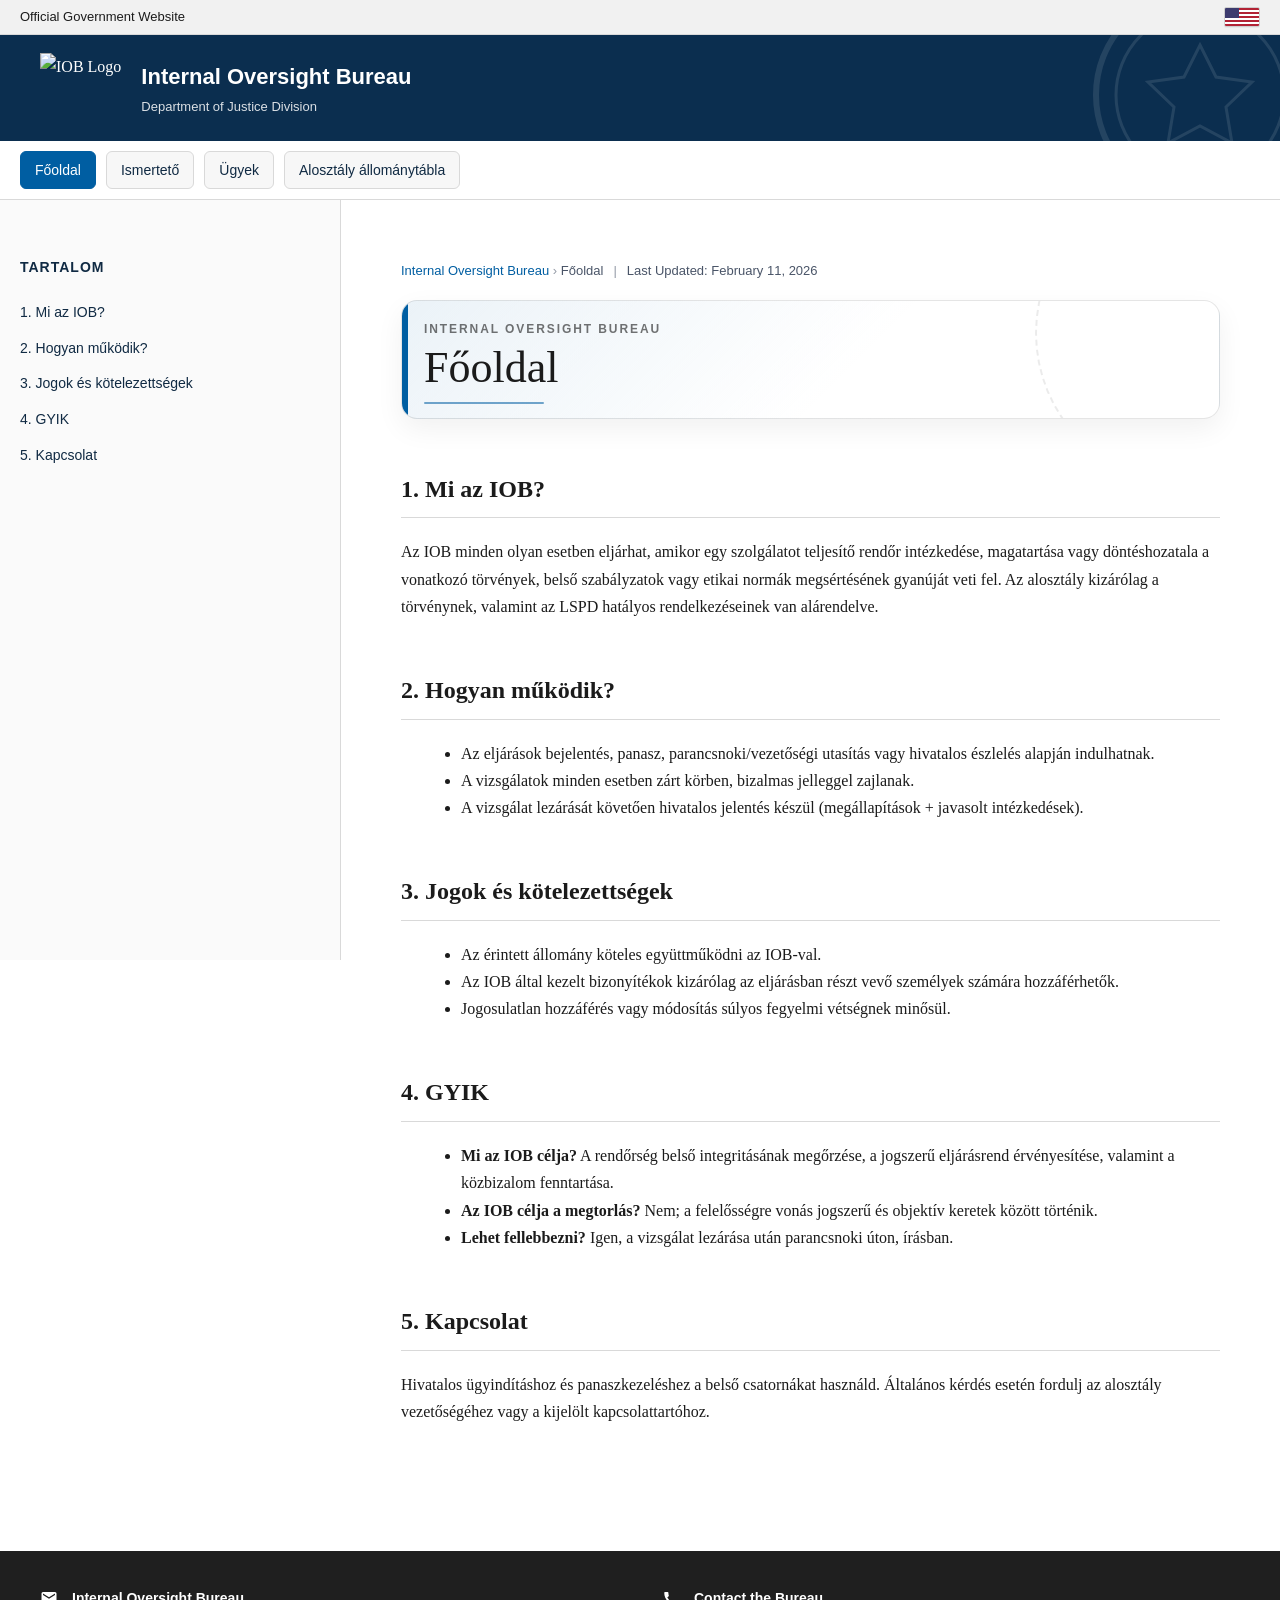
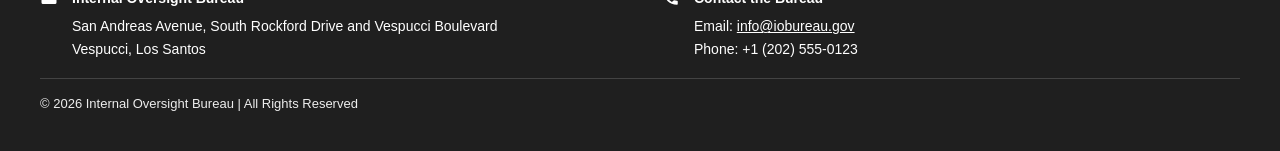
==== index.html @ fecb5da5 "Add files via upload" ====
<!DOCTYPE html>

<html lang="hu">
<head>
<meta charset="utf-8"/>
<meta content="width=device-width, initial-scale=1.0" name="viewport"/>
<title>Internal Oversight Bureau</title>
<style>
:root{
  --doj-blue:#0b2e4f;
  --doj-dark:#102a43;
  --doj-light:#f2f4f7;
  --doj-border:#d9d9d9;
  --doj-accent:#005ea2;
}

body{
  margin:0;
  font-family: Georgia, "Times New Roman", serif;
  color:#1b1b1b;
  background:#ffffff;
  line-height:1.7;
}

/* TOP GOV BAR */
.govbar{
  background:#f1f1f1;
  font-size:13px;
  padding:6px 20px;
  border-bottom:1px solid var(--doj-border);
  font-family: Arial, sans-serif;
  display:flex;
  align-items:center;
  justify-content:space-between;
  gap:12px;
  position:fixed;
  top:0;
  left:0;
  right:0;
  z-index:1000;
}

.govbar .govbar-left{display:flex; align-items:center; gap:10px;}
.govbar .govbar-flag{
  width:34px;
  height:18px;
  border:1px solid #cfcfcf;
  border-radius:2px;
  background-image:url("data:image/svg+xml;utf8,<svg xmlns='http://www.w3.org/2000/svg' width='34' height='18' viewBox='0 0 34 18'><rect width='34' height='18' fill='%23fff'/><g fill='%23b22234'><rect y='0' width='34' height='2'/><rect y='4' width='34' height='2'/><rect y='8' width='34' height='2'/><rect y='12' width='34' height='2'/><rect y='16' width='34' height='2'/></g><rect width='14' height='10' fill='%233c3b6e'/></svg>");
  background-size:cover;
  box-shadow:0 1px 0 rgba(0,0,0,.04);
}

/* HEADER */

/* header polish */
.header{
  position:fixed;
  top:var(--govbar-h, 0px);
  left:0;
  right:0;
  z-index:999;
  overflow:hidden;
}
.header::after{
  content:"";
  position:absolute;
  right:-40px;
  top:-60px;
  width:240px;
  height:240px;
  opacity:.10;
  background-image:url("data:image/svg+xml;utf8,<svg xmlns='http://www.w3.org/2000/svg' width='240' height='240' viewBox='0 0 240 240'><circle cx='120' cy='120' r='104' fill='none' stroke='%23ffffff' stroke-width='6'/><circle cx='120' cy='120' r='84' fill='none' stroke='%23ffffff' stroke-width='3'/><path d='M120 70 l16 32 36 5-26 25 6 36-32-17-32 17 6-36-26-25 36-5z' fill='none' stroke='%23ffffff' stroke-width='3'/></svg>");
  background-size:contain;
  background-repeat:no-repeat;
  pointer-events:none;
}

.header{
  background:var(--doj-blue);
  color:white;
  padding:18px 40px;
}

.header-inner{
  max-width:1300px;
  margin:auto;
  display:flex;
  align-items:center;
  gap:20px;
}

.header img{
  height:70px;
}

.header-text strong{
  font-size:22px;
  font-family: Arial, sans-serif;
}

.header-text span{
  display:block;
  font-size:13px;
  opacity:.85;
  font-family: Arial, sans-serif;
}

/* TOP NAV (NEW) */
.topnav{
  background:#ffffff;
  border-bottom:1px solid var(--doj-border);
  font-family: Arial, sans-serif;
  position:fixed;
  top:calc(var(--govbar-h, 0px) + var(--header-h, 0px));
  left:0;
  right:0;
  z-index:998;
}

.topnav-inner{
  max-width:1300px;
  margin:auto;
  padding:10px 20px;
  display:flex;
  gap:10px;
  flex-wrap:wrap;
}

.navbtn{
  appearance:none;
  border:1px solid var(--doj-border);
  background:#f7f7f7;
  color:#102a43;
  padding:10px 14px;
  border-radius:6px;
  font-size:14px;
  cursor:pointer;
}

.navbtn:hover{
  border-color:var(--doj-accent);
  color:var(--doj-accent);
  background:#ffffff;
}

.navbtn.active{
  background:var(--doj-accent);
  border-color:var(--doj-accent);
  color:#ffffff;
}

/* MAIN LAYOUT */
.main{
  max-width:1300px;
  margin:auto;
  display:flex;
  margin-top:var(--chrome-h, 0px);
}

/* SIDEBAR */
.sidebar{
  width:300px;
  border-right:1px solid var(--doj-border);
  padding:30px 20px;
  background:#fafafa;
  position:sticky;
  top:var(--chrome-h, 0px);
  height:calc(100vh - var(--chrome-h, 0px));
  overflow-y:auto;
  font-family: Arial, sans-serif;
}

.sidebar h3{
  font-size:14px;
  text-transform:uppercase;
  letter-spacing:1px;
  margin-bottom:15px;
}

.sidebar a{
  display:block;
  color:#102a43;
  text-decoration:none;
  padding:6px 0;
  font-size:14px;
}

.sidebar a:hover{
  color:var(--doj-accent);
}

.sidebar .searchbox{
  margin:0 0 18px 0;
}

.sidebar input[type="search"]{
  width:100%;
  padding:10px 10px;
  border:1px solid var(--doj-border);
  border-radius:6px;
  font-size:14px;
}

.sidebar .helptext{
  font-size:12px;
  opacity:.8;
  margin-top:6px;
}

/* CONTENT */
.content{
  flex:1;
  padding:50px 60px;
  max-width:900px;
}

.content img{
  display:block;
  margin:30px auto;
  max-width:350px;
}

/* DOJ-LIKE META (minimal inspiration from justice.gov layout) */
.meta{
  font-family: Arial, sans-serif;
  font-size:13px;
  color:#4a5568;
  display:flex;
  flex-wrap:wrap;
  gap:10px;
  align-items:center;
  margin:10px 0 18px;
}
.meta a{color:var(--doj-accent); text-decoration:none;}
.meta a:hover{text-decoration:underline;}
.meta .sep{opacity:.6;}

h1{
  font-size:38px;
  font-weight:normal;
  margin-top:0;
}

h2{
  font-size:24px;
  margin-top:50px;
  border-bottom:1px solid var(--doj-border);
  padding-bottom:8px;
}

h3{
  font-size:18px;
  margin-top:26px;
  margin-bottom:6px;
  font-family: Arial, sans-serif;
  color:#102a43;
}

ul{
  margin-left:20px;
}

.notice{
  background:#f9f9f9;
  border-left:4px solid var(--doj-accent);
  padding:20px;
  margin:25px 0;
}

mark{
  background: #fff2a8;
  padding: 0 2px;
}

mark.current{outline:2px solid var(--doj-accent);}

/* HOME HERO */
.home-hero{text-align:center; margin:10px 0 25px;}
.home-hero .home-title{font-family: Arial, sans-serif; font-size:16px; letter-spacing:1.5px; text-transform:uppercase; color:var(--doj-dark); margin:0 0 10px 0;}
.home-hero img{max-width:180px; margin:0 auto;}

/* FIND (CTRL+F STYLE) */
.findbar{display:flex; gap:6px; align-items:center;}
.findbar input[type="search"]{flex:1;}
.findbar button{
  border:1px solid var(--doj-border);
  background:#ffffff;
  border-radius:6px;
  padding:10px 10px;
  cursor:pointer;
  font-size:14px;
  line-height:1;
}
.findbar button:hover{
  border-color:var(--doj-accent);
  color:var(--doj-accent);
}
/* SCROLL ANIMATION (ISMERTETŐ) */
.scroll-anim{opacity:0; transform:translateY(12px); transition:opacity .6s ease, transform .6s ease;}
.scroll-anim.in{opacity:1; transform:none;}
@media (prefers-reduced-motion: reduce){
  .scroll-anim{opacity:1; transform:none; transition:none;}
}

/* FOOTER */
/* PAGE SWITCHING */
.page{
  display:none;
}
.page.active{
  display:block;
}

/* RESPONSIVE */
@media(max-width:1000px){
  .main{
    flex-direction:column;
  }
  .sidebar{
    position:relative;
    width:100%;
    height:auto;
    border-right:none;
    border-bottom:1px solid var(--doj-border);
    top:auto;
  }
  .content{
    padding:35px 20px;
  }
}

/* Keep in-page anchors visible under fixed chrome */
[id^="sec-"]{ scroll-margin-top: calc(var(--chrome-h, 0px) + 16px); }

/* DOJ-LIKE FOOTER (2-column with white icons) */
.footer{
  background:#1f1f1f; /* darker than --doj-dark for DOJ look */
  color:#ffffff;
  padding:36px 40px;
  font-size:14px;
  margin-top:60px;
  font-family: Arial, sans-serif;
}
.footer a{ color:#ffffff; text-decoration:underline; }
.footer a:hover{ opacity:.9; }
.footer-container{
  max-width:1300px;
  margin:auto;
  display:flex;
  justify-content:space-between;
  gap:44px;
  flex-wrap:wrap;
  align-items:flex-start;
}
.footer-col{ min-width:280px; flex:1; }
.footer-title{
  font-weight:700;
  letter-spacing:.5px;
  margin:0 0 10px 0;
}
.footer-item{
  display:flex;
  gap:14px;
  align-items:flex-start;
  line-height:1.6;
}
.footer-icon{
  width:18px;
  height:18px;
  flex:0 0 18px;
  margin-top:2px;
  color:#ffffff; /* icons white */
}
.footer-subtitle{
  font-weight:700;
  margin:0 0 6px 0;
}
.footer-divider{
  max-width:1300px;
  margin:18px auto 0;
  border-top:1px solid rgba(255,255,255,.18);
  padding-top:14px;
  opacity:.92;
  font-size:13px;
}

.dept-iob{color:var(--doj-blue);font-weight:700;}
.status-active{color:#1a7f37;font-weight:700;}

/* Roster (állománytábla) */
.roster-table{width:100%;border-collapse:separate;border-spacing:0;font-family:Arial, sans-serif;}
.roster-table thead th{
  text-align:left;
  border-bottom:1px solid var(--doj-border);
  padding:12px 12px;
  font-weight:700;
  color:#111;
  background:rgba(11,46,79,0.03);
}
.roster-table tbody td{
  border-bottom:1px solid var(--doj-border);
  padding:12px 12px;
  vertical-align:middle;
}
.roster-table tbody tr:hover{background:rgba(11,46,79,0.035);}
.roster-avatar{
  width:92px;height:92px;object-fit:cover;border-radius:16px;
  border:1px solid rgba(0,0,0,.08);
  box-shadow:0 6px 18px rgba(0,0,0,.08);
}
.roster-name{font-weight:700;}
.roster-role{white-space:nowrap;}

/* ===== Roster expandable profiles (accordion) ===== */
.roster-name-btn{
  background: none;
  border: none;
  padding: 0;
  color: inherit;
  font: inherit;
  text-align: left;
  cursor: pointer;
  font-weight: 700;
  text-decoration: none;
  }
.roster-name-btn:hover{
  color: var(--doj-accent);
}
.roster-detail td{
  padding: 0;
  border-top: none;
}
.profile-card{
  margin: 10px 0 18px;
  border: 1px solid rgba(0,0,0,.10);
  border-left: 6px solid var(--doj-accent);
  border-radius: 14px;
  background: #ffffff;
  padding: 18px 18px 16px;
  box-shadow: 0 10px 24px rgba(0,0,0,.10);
}
.profile-top{
  display:flex;
  gap:8px;
  align-items:center;
  margin-bottom:14px;
}

.profile-meta{
  margin-left:-10px;
}

.profile-name{
  margin-bottom:2px;
}

.profile-role{
  margin-top:0;
}
.profile-avatar{
  width: 190px;
  height: 190px;
  object-fit: cover;
  border-radius: 18px;
  border: 4px solid var(--doj-accent);
  box-shadow: 0 0 0 4px #ffffff, 0 14px 28px rgba(0,0,0,.22);
}
.profile-name{
  font-size: 20px;
  font-weight: 800;
  letter-spacing: .2px;
  color: var(--doj-blue);
}
.profile-role{
  font-size: 14px;
  color: rgba(0,0,0,.75);
  margin-top: 2px;
}
.profile-chips{
  display:flex;
  gap:10px;
  margin-top: 10px;
  flex-wrap: wrap;
}
.chip{
  display:inline-flex;
  align-items:center;
  padding: 6px 12px;
  border-radius: 999px;
  font-size: 12px;
  font-weight: 800;
  letter-spacing: .5px;
  border: 1px solid rgba(0,0,0,.10);
}
.chip-dept{
  color: var(--doj-accent);
  background: rgba(0,94,162,.08);
}
.chip-status{
  color: #ffffff;
  background: #1a7f37;
  border-color: rgba(0,0,0,.12);
}
.profile-grid{
  display:grid;
  grid-template-columns: repeat(3, minmax(0, 1fr));
  gap: 10px 14px;
  margin-top: 10px;
}
.profile-field{
  padding: 10px 12px;
  border-radius: 12px;
  background: rgba(16,42,67,.04);
  border: 1px solid rgba(0,0,0,.06);
}
.profile-label{
  font-size: 11px;
  letter-spacing: .6px;
  text-transform: uppercase;
  color: rgba(0,0,0,.55);
  font-weight: 800;
}
.profile-value{
  margin-top: 4px;
  font-size: 13px;
  font-weight: 700;
  color: rgba(0,0,0,.85);
}
.profile-bio{
  margin-top: 12px;
  padding-top: 12px;
  border-top: 1px solid rgba(0,0,0,.08);
  color: rgba(0,0,0,.78);
  font-size: 14px;
}

@media (max-width: 900px){
  .profile-avatar{ width: 140px; height: 140px; }
  .profile-grid{ grid-template-columns: repeat(2, minmax(0, 1fr)); }
}
@media (max-width: 640px){
  .profile-top{ align-items:flex-start; }
  .profile-avatar{ width: 180px; height: 180px; }
  .profile-grid{ grid-template-columns: 1fr; }
}

/* Roster responsiveness */
@media (max-width: 860px){
  .roster-avatar{width:110px;height:110px;}
  .profile-avatar{width:220px;height:220px;}
}

/* === PROFILE TEXT RIGHT PADDING FIX === */
.profile-top{
  display:flex;
  align-items:center;
  gap:60px;
}

.profile-meta{
  padding-right:120px;
  margin-left:0;
}

/* === OPTION 2: "Bureau Intelligence" section header (Alosztály állománytábla) === */
.bureau-hero{
  position: relative;
  padding: 28px 26px 22px 26px;
  border: 1px solid #e6e6e6;
  border-radius: 14px;
  background:
    radial-gradient(1200px 220px at 10% 0%, rgba(0,94,162,.10), transparent 60%),
    linear-gradient(135deg, rgba(16,42,67,.06), rgba(255,255,255,0) 55%);
  box-shadow: 0 10px 28px rgba(0,0,0,.06);
  overflow: hidden;
  margin-bottom: 18px;
}

.bureau-hero::before{
  content:"";
  position:absolute;
  left:0;
  top:0;
  bottom:0;
  width:10px;
  background: linear-gradient(180deg, #005ea2, #0b2e4f);
}

.bureau-hero::after{
  content:"";
  position:absolute;
  right:-90px;
  top:-110px;
  width:260px;
  height:260px;
  border-radius: 50%;
  border: 2px dashed rgba(16,42,67,.12);
  opacity:.65;
  pointer-events:none;
}

.bureau-hero .hero-kicker{
  font-family: Arial, sans-serif;
  letter-spacing: .16em;
  text-transform: uppercase;
  font-size: 12px;
  color: #2b3a4a;
  opacity:.9;
  margin: 0 0 8px 0;
}

.bureau-hero .hero-title{
  margin: 0;
  font-size: 44px;
  line-height: 1.08;
}

.bureau-hero .hero-sub{
  margin: 10px 0 0 0;
  max-width: 820px;
  font-size: 15px;
  color: #213547;
  font-family: Arial, sans-serif;
  opacity:.95;
}

.bureau-hero .hero-meta{
  display:flex;
  flex-wrap: wrap;
  align-items:center;
  gap:10px;
  margin-top: 16px;
  font-family: Arial, sans-serif;
}

.bureau-pill{
  display:inline-flex;
  align-items:center;
  gap:8px;
  border:1px solid #d9d9d9;
  background:#ffffff;
  border-radius: 999px;
  padding: 8px 12px;
  font-size: 13px;
  color:#102a43;
  box-shadow: 0 3px 10px rgba(0,0,0,.05);
}

.bureau-dot{
  width:10px;
  height:10px;
  border-radius: 50%;
  background:#2e7d32;
  box-shadow: 0 0 0 3px rgba(46,125,50,.12);
}

.bureau-dot.blue{
  background:#005ea2;
  box-shadow: 0 0 0 3px rgba(0,94,162,.12);
}

.bureau-divider{
  height:1px;
  background: linear-gradient(90deg, rgba(0,94,162,.0), rgba(0,94,162,.35), rgba(0,94,162,.0));
  margin: 18px 0 0 0;
}


/* === ROSTER PAGE LAYOUT: remove quick actions + center content === */
#page-allomanytabla .main{
  justify-content: center;
}

#page-allomanytabla .content{
  max-width: 980px;
  width: 100%;
  margin: 0 auto;
}




/* === ÜGYEK: Case Dashboard (fájlok nélkül) === */
#page-ugyek .sidebar select,
#page-ugyek .sidebar input[type="search"]{
  width:100%;
  border:1px solid var(--doj-border);
  border-radius:6px;
  padding:10px 10px;
  font-size:14px;
  background:#ffffff;
  font-family: Arial, sans-serif;
}

#page-ugyek .sidebar h3{ margin-top: 18px; }
#page-ugyek .side-sep{ height:1px; background:var(--doj-border); margin:12px 0; }

.cases-hero{
  display:flex;
  align-items:flex-start;
  justify-content:space-between;
  gap:14px;
  padding: 16px 16px;
  border:1px solid rgba(0,0,0,.08);
  border-radius:12px;
  background:
    radial-gradient(900px 220px at 0% 0%, rgba(0,94,162,.10), transparent 55%),
    linear-gradient(180deg, rgba(255,255,255,1), rgba(16,42,67,.03));
  box-shadow: 0 10px 28px rgba(0,0,0,.06);
  margin: 10px 0 14px;
}
.cases-hero-title{
  font-family: Arial, sans-serif;
  font-weight: 900;
  color: var(--doj-blue);
  font-size: 16px;
  letter-spacing:.2px;
}
.cases-hero-sub{
  font-family: Arial, sans-serif;
  font-size: 13px;
  color: rgba(0,0,0,.70);
  margin-top: 6px;
  max-width: 780px;
}
.cases-hero-badges{ display:flex; gap:8px; flex-wrap:wrap; justify-content:flex-end; }

.cases-stats{
  display:grid;
  grid-template-columns: repeat(2, minmax(0, 1fr));
  gap:10px;
  margin: 12px 0 14px;
}
.stat-card{
  padding: 12px 12px;
  border:1px solid rgba(0,0,0,.10);
  border-radius:12px;
  background:#ffffff;
  box-shadow: 0 6px 16px rgba(0,0,0,.06);
}
.stat-num{
  font-family: Arial, sans-serif;
  font-weight: 900;
  font-size: 22px;
  color:#102a43;
  line-height: 1.1;
}
.stat-label{
  font-family: Arial, sans-serif;
  font-size: 12px;
  letter-spacing: .08em;
  text-transform: uppercase;
  color:#4b5563;
  margin-top: 6px;
}

.cases-grid{
  display:grid;
  grid-template-columns: 1.25fr .95fr;
  gap:14px;
  align-items:start;
}

.cases-panel, .dossier-panel{
  border:1px solid rgba(0,0,0,.10);
  border-radius:14px;
  background:#ffffff;
  box-shadow: 0 10px 24px rgba(0,0,0,.08);
  overflow:hidden;
}

.panel-head{
  display:flex;
  align-items:flex-start;
  justify-content:space-between;
  gap:12px;
  padding: 14px 14px;
  background: rgba(16,42,67,.04);
  border-bottom:1px solid rgba(0,0,0,.08);
}
.panel-title{
  font-family: Arial, sans-serif;
  font-weight: 900;
  color:#102a43;
}
.panel-sub{
  font-family: Arial, sans-serif;
  font-size: 12px;
  color: rgba(0,0,0,.65);
  margin-top: 4px;
}
.dossier-mini{ display:flex; gap:10px; flex-wrap:wrap; justify-content:flex-end; }

.cases-table-wrap{ overflow:auto; }
.cases-table{
  width:100%;
  border-collapse:separate;
  border-spacing:0;
  font-family: Arial, sans-serif;
}
.cases-table thead th{
  text-align:left;
  border-bottom:1px solid var(--doj-border);
  padding:12px 12px;
  font-weight:800;
  color:#111;
  background:rgba(11,46,79,0.03);
  white-space:nowrap;
}
.cases-table tbody td{
  border-bottom:1px solid var(--doj-border);
  padding:12px 12px;
  vertical-align:top;
}
.cases-table tbody tr:hover{ background: rgba(11,46,79,0.035); }
.cases-table tbody tr.is-active{ background: rgba(0,94,162,0.06); }
.case-title-cell{
  font-weight: 800;
  color:#102a43;
}
.case-sub-cell{
  font-size: 12px;
  color: rgba(0,0,0,.65);
  margin-top: 4px;
}
.pill{
  display:inline-flex;
  align-items:center;
  gap:8px;
  border:1px solid rgba(0,0,0,.10);
  border-radius:999px;
  padding: 6px 10px;
  font-size: 12px;
  font-weight: 900;
  letter-spacing:.4px;
  font-family: Arial, sans-serif;
  white-space:nowrap;
}
.pill .dot{
  width:9px;
  height:9px;
  border-radius:50%;
  background:#64748b;
  box-shadow: 0 0 0 3px rgba(100,116,139,.12);
}
.pill.status-active{ background: rgba(46,125,50,.08); color:#1b5e20; border-color: rgba(46,125,50,.20); }
.pill.status-active .dot{ background:#2e7d32; box-shadow: 0 0 0 3px rgba(46,125,50,.12); }
.pill.status-in_review{ background: rgba(0,94,162,.08); color:#0b2e4f; border-color: rgba(0,94,162,.20); }
.pill.status-in_review .dot{ background:#005ea2; box-shadow: 0 0 0 3px rgba(0,94,162,.12); }
.pill.status-appeal{ background: rgba(197,161,0,.10); color:#7a5a00; border-color: rgba(197,161,0,.25); }
.pill.status-appeal .dot{ background:#c5a100; box-shadow: 0 0 0 3px rgba(197,161,0,.14); }
.pill.status-closed{ background: rgba(100,116,139,.10); color:#334155; border-color: rgba(100,116,139,.25); }
.pill.status-on_hold{ background: rgba(176,0,32,.08); color:#7a0016; border-color: rgba(176,0,32,.18); }
.pill.status-on_hold .dot{ background:#b00020; box-shadow: 0 0 0 3px rgba(176,0,32,.12); }

.pill.pri-low{ background: rgba(100,116,139,.08); color:#334155; }
.pill.pri-medium{ background: rgba(0,94,162,.08); color:#0b2e4f; }
.pill.pri-high{ background: rgba(176,0,32,.08); color:#7a0016; border-color: rgba(176,0,32,.18); }
.pill.pri-high .dot{ background:#b00020; box-shadow: 0 0 0 3px rgba(176,0,32,.12); }

.dossier-body{
  padding: 14px;
  font-family: Arial, sans-serif;
}
.dossier-title{
  font-weight: 900;
  color:#102a43;
  font-size: 16px;
}
.dossier-meta{
  margin-top: 6px;
  font-size: 12px;
  color: rgba(0,0,0,.70);
  display:flex;
  flex-wrap:wrap;
  gap:10px;
}
.dossier-grid{
  margin-top: 12px;
  display:grid;
  grid-template-columns: 1fr 1fr;
  gap:10px;
}
.dossier-box{
  border:1px solid rgba(0,0,0,.08);
  border-radius:12px;
  padding: 10px 12px;
  background: rgba(16,42,67,.03);
}
.dossier-box h4{
  margin:0 0 6px 0;
  font-size: 12px;
  letter-spacing:.08em;
  text-transform:uppercase;
  color: rgba(0,0,0,.60);
}
.dossier-box p{ margin:0; font-size: 13px; color: rgba(0,0,0,.78); }

.dossier-section{
  margin-top: 12px;
  border-top:1px solid rgba(0,0,0,.08);
  padding-top: 12px;
}
.dossier-section h3{
  margin: 0 0 8px 0;
  font-size: 14px;
}
.timeline{
  display:flex;
  flex-direction:column;
  gap:10px;
}
.tl-item{
  border:1px solid rgba(0,0,0,.08);
  border-radius:12px;
  padding: 10px 12px;
  background:#ffffff;
}
.tl-top{
  display:flex;
  justify-content:space-between;
  gap:10px;
  font-size: 12px;
  color: rgba(0,0,0,.65);
}
.tl-title{ font-weight: 900; color:#102a43; margin-top: 6px; }
.tl-note{ margin-top: 6px; font-size: 13px; color: rgba(0,0,0,.78); }

.evidence-list{
  display:flex;
  flex-direction:column;
  gap:8px;
}
.ev-item{
  border:1px solid rgba(0,0,0,.08);
  border-radius:12px;
  padding: 10px 12px;
  background:#ffffff;
}
.ev-head{
  display:flex;
  justify-content:space-between;
  gap:10px;
  font-size: 12px;
  color: rgba(0,0,0,.65);
}
.ev-title{ font-weight: 900; color:#102a43; margin-top: 6px; }
.ev-desc{ margin-top: 6px; font-size: 13px; color: rgba(0,0,0,.78); }

.actions-list{ display:flex; flex-direction:column; gap:8px; }
.ac-item{
  border:1px solid rgba(0,0,0,.08);
  border-radius:12px;
  padding: 10px 12px;
  background:#ffffff;
}
.ac-title{ font-weight: 900; color:#102a43; }
.ac-desc{ margin-top: 6px; font-size: 13px; color: rgba(0,0,0,.78); }

@media (max-width: 1100px){
  .cases-grid{ grid-template-columns: 1fr; }
  .cases-stats{ grid-template-columns: repeat(2, minmax(0, 1fr)); }
  .cases-hero{ flex-direction:column; align-items:stretch; }
  .cases-hero-badges{ justify-content:flex-start; }
  .dossier-grid{ grid-template-columns: 1fr; }
}


/* === ÜGYEK UX FIX: egyben átlátható oldal (nincs "két rész") === */
#page-ugyek .content{
  max-width: 1300px;
}

#page-ugyek .main{
  align-items: flex-start;
}

/* A hero + stat blokkok legyenek kompaktak, ne tolják le a tartalmat */
#page-ugyek .cases-hero{
  margin: 8px 0 10px;
  padding: 14px 14px;
}
#page-ugyek .cases-stats{
  margin: 10px 0 12px;
}

/* A listát és dossziét azonnal egymás után, egy "folyó" layoutban */
#page-ugyek .cases-grid{
  grid-template-columns: minmax(560px, 1.35fr) minmax(380px, 0.95fr);
  align-items: start;
}

/* NINCS sticky + NINCS belső scroll: az egész oldal egyben görgethető */
#page-ugyek .dossier-panel{
  position: static;
  top: auto;
}
#page-ugyek .dossier-body{
  max-height: none;
  overflow: visible;
}

/* Táblázat: csak vízszintes overflow, hogy ne törje szét */
#page-ugyek .cases-table-wrap{
  overflow: visible;
  max-width: 100%;
}

/* Kattintható sorok jelzése */
#page-ugyek .cases-table tbody tr{
  cursor: pointer;
}
#page-ugyek .cases-table tbody tr td:first-child strong{
  text-decoration: underline;
  text-decoration-thickness: 1px;
  text-underline-offset: 3px;
  text-decoration-color: rgba(0,94,162,.35);
}

/* Mobil: egypanel + kártyás táblázat */
@media (max-width: 900px){
  #page-ugyek .cases-grid{
    grid-template-columns: 1fr;
  }
  #page-ugyek .cases-table thead{
    display:none;
  }
  #page-ugyek .cases-table,
  #page-ugyek .cases-table tbody,
  #page-ugyek .cases-table tr,
  #page-ugyek .cases-table td{
    display:block;
    width:100%;
  }
  #page-ugyek .cases-table tbody tr{
    border-bottom: 0;
    margin: 10px 10px 12px;
    border:1px solid rgba(0,0,0,.10);
    border-radius: 12px;
    box-shadow: 0 6px 16px rgba(0,0,0,.06);
    overflow:hidden;
    background:#fff;
  }
  #page-ugyek .cases-table tbody td{
    border-bottom: 1px solid rgba(0,0,0,.08);
    padding: 10px 12px;
  }
  #page-ugyek .cases-table tbody td:last-child{
    border-bottom: 0;
  }
  #page-ugyek .cases-table tbody td::before{
    content: attr(data-label);
    display:block;
    font-size: 11px;
    letter-spacing: .08em;
    text-transform: uppercase;
    color: rgba(0,0,0,.55);
    margin-bottom: 6px;
    font-family: Arial, sans-serif;
    font-weight: 800;
  }
}

#page-ugyek .content{
  max-width: 1300px;
}

#page-ugyek .main{
  align-items: flex-start;
}

/* Kétpaneles layout stabil szélességekkel */
#page-ugyek .cases-grid{
  grid-template-columns: minmax(560px, 1.35fr) minmax(380px, 0.95fr);
}

/* Dosszié legyen "látható", ne csússzon el: sticky + belső scroll */
#page-ugyek .dossier-panel{
  position: sticky;
  top: calc(var(--chrome-h, 0px) + 16px);
}

#page-ugyek .dossier-body{
  max-height: calc(100vh - var(--chrome-h, 0px) - 90px);
  overflow: auto;
}

/* Táblázat wrap: ne törje szét a layoutot */
#page-ugyek .cases-table-wrap{
  overflow: visible;
  max-width: 100%;
}

/* Kattintható sorok vizuális jelzése */
#page-ugyek .cases-table tbody tr{
  cursor: pointer;
}
#page-ugyek .cases-table tbody tr td:first-child strong{
  text-decoration: underline;
  text-decoration-thickness: 1px;
  text-underline-offset: 3px;
  text-decoration-color: rgba(0,94,162,.35);
}

/* Mobil: egypanel + "kártyás" táblázat */
@media (max-width: 900px){
  #page-ugyek .cases-grid{
    grid-template-columns: 1fr;
  }
  #page-ugyek .dossier-panel{
    position: static;
  }
  #page-ugyek .cases-table thead{
    display:none;
  }
  #page-ugyek .cases-table,
  #page-ugyek .cases-table tbody,
  #page-ugyek .cases-table tr,
  #page-ugyek .cases-table td{
    display:block;
    width:100%;
  }
  #page-ugyek .cases-table tbody tr{
    border-bottom: 0;
    margin: 10px 10px 12px;
    border:1px solid rgba(0,0,0,.10);
    border-radius: 12px;
    box-shadow: 0 6px 16px rgba(0,0,0,.06);
    overflow:hidden;
    background:#fff;
  }
  #page-ugyek .cases-table tbody td{
    border-bottom: 1px solid rgba(0,0,0,.08);
    padding: 10px 12px;
  }
  #page-ugyek .cases-table tbody td:last-child{
    border-bottom: 0;
  }
  #page-ugyek .cases-table tbody td::before{
    content: attr(data-label);
    display:block;
    font-size: 11px;
    letter-spacing: .08em;
    text-transform: uppercase;
    color: rgba(0,0,0,.55);
    margin-bottom: 6px;
    font-family: Arial, sans-serif;
    font-weight: 800;
  }
}


/* === ÜGYEK: egyoszlopos, felhasználóbarát elrendezés === */
#page-ugyek .sidebar{ display:none; }
#page-ugyek .main{ justify-content: center; }
#page-ugyek .content{ max-width: 1300px; width:100%; margin: 0 auto; }

#page-ugyek .cases-toolbar{
  display:flex;
  align-items:flex-end;
  justify-content:space-between;
  gap:12px;
  margin: 10px 0 12px;
  font-family: Arial, sans-serif;
}
#page-ugyek .cases-toolbar input,
#page-ugyek .cases-toolbar select{
  border:1px solid var(--doj-border);
  border-radius:8px;
  padding:10px 10px;
  font-size:14px;
  background:#fff;
  min-width: 260px;
}
#page-ugyek .toolbar-left{ flex: 1 1 auto; }
#page-ugyek .toolbar-left input{ width:100%; max-width: 620px; }
#page-ugyek .toolbar-right{ flex: 0 0 auto; }
#page-ugyek .toolbar-label{
  display:block;
  font-size: 12px;
  letter-spacing:.08em;
  text-transform:uppercase;
  color: rgba(0,0,0,.60);
  margin-bottom: 6px;
  font-weight: 800;
}


@media (max-width: 900px){
  #page-ugyek .cases-toolbar{
    flex-direction:column;
    align-items:stretch;
  }
  #page-ugyek .cases-toolbar input,
  #page-ugyek .cases-toolbar select{
    width:100%;
    min-width: 0;
  }
}


/* === ÜGYEK: középre igazítás + scrollbar eltüntetés === */
#page-ugyek .main{
  justify-content: center;
}

#page-ugyek .content{
  max-width: 1100px;
  width: 100%;
  margin: 0 auto;
}

#page-ugyek .cases-panel{
  margin: 0 auto 20px;
}


/* === ÜGYEK: egyszerű lista – stabil középre igazítás === */
#page-ugyek .sidebar{ display:none; }
#page-ugyek .main{ justify-content:center; }
#page-ugyek .content{ max-width: 1000px; width:100%; margin:0 auto; }


/* === NUCLEAR CLEANUP: teljes eltávolítás === */
#page-ugyek .dossier-panel{ display:none !important; }
#page-ugyek > .dossier-panel{ display:none !important; }
#page-ugyek .main > .cases-table-wrap{ display:none !important; }


/* === FINAL PURGE: minden maradék dosszié elem eltüntetve === */
#page-ugyek .panel-sub,
#page-ugyek .dossier-mini,
#page-ugyek .dossier-body{
  display:none !important;
}


/* === ÜGYEK: lenyíló részletek (accordion) === */
#page-ugyek tr.case-row{ cursor:pointer; }
#page-ugyek tr.case-row.is-active{ background: rgba(0,94,162,0.06); }

#page-ugyek tr.case-detail-row td{
  padding: 0;
  background: rgba(16,42,67,.02);
  border-bottom: 1px solid var(--doj-border);
}

#page-ugyek .case-detail-wrap{
  padding: 12px 14px 16px;
}

#page-ugyek .case-detail-card{
  border:1px solid rgba(0,0,0,.10);
  border-radius:14px;
  background:#ffffff;
  box-shadow: 0 10px 24px rgba(0,0,0,.08);
  overflow:hidden;
}

#page-ugyek .case-detail-head{
  display:flex;
  align-items:flex-start;
  justify-content:space-between;
  gap:12px;
  padding: 14px 14px;
  background: rgba(16,42,67,.04);
  border-bottom:1px solid rgba(0,0,0,.08);
}

#page-ugyek .case-detail-title{
  font-family: Arial, sans-serif;
  font-weight: 900;
  color:#102a43;
}

#page-ugyek .case-detail-meta{
  margin-top: 6px;
  font-family: Arial, sans-serif;
  font-size: 12px;
  color: rgba(0,0,0,.70);
  display:flex;
  flex-wrap:wrap;
  gap:10px;
}

#page-ugyek .case-detail-badges{
  display:flex;
  gap:8px;
  flex-wrap:wrap;
  justify-content:flex-end;
}

#page-ugyek .case-detail-body{
  padding: 14px;
  font-family: Arial, sans-serif;
}


/* === KIVONAT MODAL (Public Summary) === */
.summary-modal{ position: fixed; inset: 0; display:none; z-index: 9999; }
.summary-modal.is-open{ display:block; }
.summary-modal__backdrop{ position:absolute; inset:0; background: rgba(0,0,0,.45); }
.summary-modal__dialog{
  position: relative;
  width: min(720px, calc(100% - 28px));
  margin: 72px auto;
  background:#fff;
  border-radius: 16px;
  box-shadow: 0 20px 60px rgba(0,0,0,.25);
  overflow:hidden;
  font-family: Arial, sans-serif;
}
.summary-modal__head{
  display:flex;
  align-items:flex-start;
  justify-content:space-between;
  gap:12px;
  padding: 14px 16px;
  background: rgba(16,42,67,.04);
  border-bottom: 1px solid rgba(0,0,0,.10);
}
.summary-modal__title{ font-weight: 900; color:#102a43; font-size: 18px; }
.summary-modal__meta{ margin-top: 4px; font-size: 12px; color: rgba(0,0,0,.70); }
.summary-modal__close{
  border: 1px solid rgba(0,0,0,.18);
  background:#fff;
  border-radius: 10px;
  width: 38px;
  height: 38px;
  font-size: 22px;
  line-height: 1;
  cursor: pointer;
}
.summary-modal__body{ padding: 16px; }
.summary-modal__section{ border:1px solid rgba(0,0,0,.10); border-radius: 14px; padding: 14px; background:#fff; }
.summary-modal__label{ font-size: 11px; letter-spacing:.08em; text-transform: uppercase; color: rgba(0,0,0,.55); font-weight: 900; margin-bottom: 10px; }
.summary-modal__text{ font-size: 14px; line-height: 1.55; color: rgba(0,0,0,.88); white-space: pre-wrap; }
.summary-modal__note{ margin-top: 12px; font-size: 12px; color: rgba(0,0,0,.60); }
@media (max-width: 600px){
  .summary-modal__dialog{ margin: 18px auto; }
}

/* Kivonat pill gomb (button reset) */
#page-ugyek .pill-btn{
  border: 1px solid rgba(0,0,0,.12);
  background: inherit;
  font: inherit;
  cursor: pointer;
}
#page-ugyek .pill-btn:hover{ filter: brightness(0.98); }


/* === HOME / ISMERTETŐ UPGRADE (vizuális, de hivatalos) === */
.hero-card{
  border:1px solid rgba(0,0,0,.10);
  border-radius: 16px;
  background: linear-gradient(135deg, rgba(0,94,162,.08), rgba(255,255,255,1) 45%);
  box-shadow: 0 10px 28px rgba(0,0,0,.06);
  overflow:hidden;
  position: relative;
}
.hero-card::before{
  content:"";
  position:absolute;
  left:0; top:0; bottom:0;
  width: 6px;
  background: var(--doj-accent);
}
.hero-card-inner{
  padding: 22px 22px 18px 28px;
}
.hero-kicker{
  font-family: Arial, sans-serif;
  font-size: 12px;
  letter-spacing: .16em;
  text-transform: uppercase;
  color: rgba(0,0,0,.55);
  font-weight: 900;
}
.hero-title{
  margin: 6px 0 6px 0;
  font-size: 54px;
  line-height: 1.05;
}
.hero-sub{
  margin: 0;
  font-size: 16px;
  color: rgba(0,0,0,.72);
  max-width: 72ch;
}
.hero-row{
  display:flex;
  gap: 12px;
  flex-wrap: wrap;
  margin-top: 14px;
}
.pill{
  display:inline-flex;
  align-items:center;
  gap: 8px;
  border: 1px solid rgba(0,0,0,.10);
  border-radius: 999px;
  padding: 8px 12px;
  font-family: Arial, sans-serif;
  font-weight: 800;
  font-size: 12px;
  background: rgba(255,255,255,.75);
}
.pill .dot{
  width: 10px;
  height: 10px;
  border-radius: 999px;
  background: var(--doj-accent);
  box-shadow: inset 0 0 0 2px rgba(255,255,255,.85);
}
.stats-grid{
  display:grid;
  grid-template-columns: repeat(3, minmax(0, 1fr));
  gap: 12px;
  margin-top: 18px;
}
.stat-card{
  border:1px solid rgba(0,0,0,.10);
  border-radius: 14px;
  padding: 14px 14px 12px 14px;
  background: rgba(255,255,255,.85);
}
.stat-num{
  font-family: Arial, sans-serif;
  font-weight: 900;
  font-size: 26px;
  color: var(--doj-dark);
  line-height: 1.1;
}
.stat-lab{
  margin-top: 6px;
  font-family: Arial, sans-serif;
  font-weight: 900;
  font-size: 11px;
  letter-spacing: .12em;
  text-transform: uppercase;
  color: rgba(0,0,0,.58);
}
.section-cards{
  display:grid;
  grid-template-columns: repeat(3, minmax(0, 1fr));
  gap: 12px;
  margin-top: 16px;
}
.section-card{
  border:1px solid rgba(0,0,0,.10);
  border-radius: 14px;
  padding: 14px;
  background:#fff;
}
.section-card h4{
  margin: 0 0 6px 0;
  font-family: Arial, sans-serif;
  font-weight: 900;
  font-size: 13px;
  letter-spacing: .08em;
  text-transform: uppercase;
  color: var(--doj-dark);
}
.section-card p{
  margin: 0;
  font-size: 14px;
  color: rgba(0,0,0,.72);
}
/* Ismertető: alcímek „kártyás” jelölése */
#page-ismerteto .content h2{
  margin-top: 34px;
  padding: 10px 12px;
  border-left: 5px solid var(--doj-accent);
  background: rgba(0,94,162,.06);
  border-radius: 10px;
}
/* Vizsgálati folyamat timeline */
.proc-timeline{
  margin: 14px 0 6px 0;
  border: 1px solid rgba(0,0,0,.10);
  border-radius: 14px;
  padding: 14px;
  background: #fff;
}
.proc-step{
  display:flex;
  gap: 12px;
  padding: 10px 6px;
}
.proc-step:not(:last-child){
  border-bottom: 1px dashed rgba(0,0,0,.12);
}
.proc-bullet{
  width: 22px; height: 22px;
  border-radius: 999px;
  background: rgba(0,94,162,.12);
  border: 2px solid rgba(0,94,162,.35);
  flex: 0 0 22px;
  margin-top: 2px;
}
.proc-text h5{
  margin: 0;
  font-family: Arial, sans-serif;
  font-weight: 900;
  font-size: 13px;
  color: var(--doj-dark);
}
.proc-text p{
  margin: 4px 0 0 0;
  font-size: 14px;
  color: rgba(0,0,0,.72);
}
/* Responsive */
@media (max-width: 980px){
  .hero-title{ font-size: 40px; }
  .stats-grid, .section-cards{ grid-template-columns: 1fr; }
}


/* === SIMPLE HERO (Főoldal/Ismertető) === */
.simple-hero{
  margin-top: 8px;
  margin-bottom: 18px;
  padding: 18px 18px 14px 22px;
  border: 1px solid rgba(0,0,0,.10);
  border-radius: 16px;
  background: linear-gradient(135deg, rgba(0,94,162,.08), rgba(255,255,255,1) 55%);
  box-shadow: 0 10px 28px rgba(0,0,0,.06);
  position: relative;
  overflow: hidden;
}
.simple-hero::before{
  content:"";
  position:absolute;
  left:0; top:0; bottom:0;
  width: 6px;
  background: var(--doj-accent);
}
.simple-hero::after{
  content:"";
  position:absolute;
  right:-120px; top:-120px;
  width: 300px; height: 300px;
  border-radius: 999px;
  border: 2px dashed rgba(0,0,0,.08);
}
.simple-hero__kicker{
  font-family: Arial, sans-serif;
  font-size: 12px;
  letter-spacing: .16em;
  text-transform: uppercase;
  color: rgba(0,0,0,.55);
  font-weight: 900;
}
.simple-hero__title{
  margin-top: 6px;
  font-size: 44px;
  line-height: 1.05;
}
.simple-hero__line{
  margin-top: 10px;
  height: 2px;
  width: 120px;
  background: rgba(0,94,162,.55);
  border-radius: 999px;
}
@media (max-width: 980px){
  .simple-hero__title{ font-size: 34px; }
}


/* === ÜGYEK: egységesebb, „állománytábla” stílus === */
#page-ugyek .cases-hero{
  border:1px solid rgba(0,0,0,.10);
  border-radius: 16px;
  background: linear-gradient(135deg, rgba(0,94,162,.08), rgba(255,255,255,1) 55%);
  box-shadow: 0 10px 28px rgba(0,0,0,.06);
  overflow:hidden;
  position: relative;
  padding: 18px 18px 16px 24px;
}
#page-ugyek .cases-hero::before{
  content:"";
  position:absolute;
  left:0; top:0; bottom:0;
  width: 6px;
  background: var(--doj-accent);
}
#page-ugyek .cases-hero-title{
  font-family: Arial, sans-serif;
  font-weight: 900;
  letter-spacing: .02em;
  font-size: 18px;
  color: var(--doj-dark);
}
#page-ugyek .cases-hero-sub{
  margin-top: 6px;
  color: rgba(0,0,0,.72);
  font-size: 14px;
  max-width: 80ch;
}
#page-ugyek .cases-toolbar{
  margin-top: 14px;
  border:1px solid rgba(0,0,0,.10);
  border-radius: 14px;
  padding: 12px 14px;
  background: rgba(255,255,255,.90);
  display:flex;
  justify-content: space-between;
  gap: 14px;
  align-items: end;
}
#page-ugyek .cases-toolbar input[type="search"],
#page-ugyek .cases-toolbar select{
  width: 100%;
  border:1px solid rgba(0,0,0,.14);
  border-radius: 12px;
  padding: 10px 12px;
  font-size: 14px;
  background:#fff;
}
#page-ugyek .toolbar-left{ flex: 1; min-width: 280px; }
#page-ugyek .toolbar-right{ width: 280px; }
#page-ugyek .toolbar-label{
  display:block;
  font-family: Arial, sans-serif;
  font-weight: 900;
  font-size: 11px;
  letter-spacing: .12em;
  text-transform: uppercase;
  color: rgba(0,0,0,.55);
  margin-bottom: 6px;
}
#page-ugyek .cases-panel{
  border:1px solid rgba(0,0,0,.10);
  border-radius: 16px;
  margin-top: 14px;
  overflow:hidden;
  background:#fff;
  box-shadow: 0 10px 28px rgba(0,0,0,.05);
}
#page-ugyek .panel-head{
  display:flex;
  justify-content: space-between;
  gap: 12px;
  align-items: center;
  padding: 14px 16px;
  background: rgba(16,42,67,.04);
  border-bottom: 1px solid rgba(0,0,0,.10);
}
#page-ugyek .panel-title{
  font-family: Arial, sans-serif;
  font-weight: 900;
  font-size: 14px;
  letter-spacing: .08em;
  text-transform: uppercase;
  color: var(--doj-dark);
}
#page-ugyek .cases-table{
  width:100%;
  border-collapse: collapse;
}
#page-ugyek .cases-table thead th{
  background: rgba(0,0,0,.03);
  border-bottom: 1px solid rgba(0,0,0,.10);
  padding: 12px 14px;
  font-family: Arial, sans-serif;
  font-weight: 900;
  text-transform: none;
}
#page-ugyek .cases-table tbody td{
  padding: 14px;
  border-bottom: 1px solid rgba(0,0,0,.08);
  vertical-align: top;
}
#page-ugyek .cases-table tbody tr:hover{
  background: rgba(0,94,162,.05);
}
#page-ugyek .cases-table-wrap{
  overflow: visible; /* ne dobjon extra scrollbart */
}
@media (max-width: 980px){
  #page-ugyek .cases-toolbar{ flex-direction: column; align-items: stretch; }
  #page-ugyek .toolbar-right{ width: 100%; }
}


/* === ÜGYEK: H1 finomhangolás === */
#page-ugyek h1{
  margin: 6px 0 10px 0;
  font-size: 54px;
  line-height: 1.02;
  position: relative;
}
#page-ugyek h1::after{
  content:"";
  display:block;
  width: 64px;
  height: 6px;
  margin-top: 12px;
  background: linear-gradient(90deg, rgba(0,94,162,.85), rgba(0,94,162,.25));
  border-radius: 999px;
  box-shadow: 0 6px 16px rgba(0,0,0,.06);
}
#page-ugyek .breadcrumbs{
  margin-top: 2px;
  color: rgba(0,0,0,.60);
}


/* === ÜGYEK: táblázat egy sorban, no wrap === */
#page-ugyek .cases-table th,
#page-ugyek .cases-table td{
  white-space: nowrap;
}
#page-ugyek .cases-table td:nth-child(2){
  white-space: normal; /* cím lehet 2 sor, de ne törje szét a layoutot túlzottan */
  min-width: 320px;
}
#page-ugyek .cases-table td:first-child a,
#page-ugyek .cases-table td:first-child{
  white-space: nowrap !important;
  word-break: normal;
  overflow-wrap: normal;
}
#page-ugyek .cases-table td:first-child a{
  display:inline-block;
}
#page-ugyek .cases-table td:nth-child(3){
  width: 120px;
}
#page-ugyek .cases-table td:nth-child(4){
  width: 210px;
}
#page-ugyek .cases-table td:nth-child(5){
  width: 140px;
}


@media (max-width: 980px){
  #page-ugyek .cases-table-wrap{ overflow-x: auto; }
  #page-ugyek .cases-table{ min-width: 820px; }
}


/* ÜGYEK: hero leírás 1 sorban */
#page-ugyek .cases-hero-sub{
  white-space: nowrap;
  overflow: hidden;
  text-overflow: ellipsis;
}
@media (max-width: 980px){
  #page-ugyek .cases-hero-sub{ white-space: normal; }
}


/* ÜGYEK: leírás teljes szöveg (nincs ...) */
#page-ugyek .cases-hero-sub{
  white-space: normal !important;
  overflow: visible !important;
  text-overflow: clip !important;
}


/* ÜGYEK: cases-hero kinézet közel a főoldalhoz */
#page-ugyek .cases-hero{
  padding: 18px 18px 14px 22px;
}
#page-ugyek .cases-hero-title{
  font-size: 16px;
  letter-spacing: .08em;
  text-transform: uppercase;
}

</style>
</head>
<body>
<div class="govbar">
<div class="govbar-left">
<span>Official Government Website</span>
</div>
<span aria-hidden="true" class="govbar-flag"></span>
</div>
<div class="header">
<div class="header-inner">
<img alt="IOB Logo" src="iob-logo.png"/>
<div class="header-text">
<strong>Internal Oversight Bureau</strong>
<span>Department of Justice Division</span>
</div>
</div>
</div>
<div aria-label="Fő navigáció" class="topnav" role="navigation">
<div class="topnav-inner">
<button class="navbtn active" data-target="home" type="button">Főoldal</button>
<button class="navbtn" data-target="ismerteto" type="button">Ismertető</button>
<button class="navbtn" data-target="ugyek" type="button">Ügyek</button>
<button class="navbtn" data-target="allomanytabla" type="button">Alosztály állománytábla</button>
</div>
</div>
<section aria-label="Főoldal" class="page active" id="page-home">
<div class="main">
<div class="sidebar">
<h3>Tartalom</h3>
<a href="#info-miert">1. Mi az IOB?</a>
<a href="#info-mukodes">2. Hogyan működik?</a>
<a href="#info-jogok">3. Jogok és kötelezettségek</a>
<a href="#info-gyik">4. GYIK</a>
<a href="#info-kapcsolat">5. Kapcsolat</a>
</div>
<div class="content">
<div aria-label="Oldal információ" class="meta">
<span><a href="#" class="meta-home" data-goto="home">Internal Oversight Bureau</a> <span class="sep">›</span> <span>Főoldal</span></span>
<span class="sep">|</span>
<span>Last Updated: February 11, 2026</span>
</div>


<div class="simple-hero" aria-label="Főoldal kiemelés">
  <div class="simple-hero__kicker">INTERNAL OVERSIGHT BUREAU</div>
  <div class="simple-hero__title">Főoldal</div>
  <div class="simple-hero__line"></div>
</div>

<h2 id="info-miert">1. Mi az IOB?</h2>
<p>
        Az IOB minden olyan esetben eljárhat, amikor egy szolgálatot teljesítő rendőr intézkedése, magatartása vagy döntéshozatala a vonatkozó törvények, belső szabályzatok vagy etikai normák megsértésének gyanúját veti fel.
        Az alosztály kizárólag a törvénynek, valamint az LSPD hatályos rendelkezéseinek van alárendelve.
      </p>
<h2 id="info-mukodes">2. Hogyan működik?</h2>
<ul>
<li>Az eljárások bejelentés, panasz, parancsnoki/vezetőségi utasítás vagy hivatalos észlelés alapján indulhatnak.</li>
<li>A vizsgálatok minden esetben zárt körben, bizalmas jelleggel zajlanak.</li>
<li>A vizsgálat lezárását követően hivatalos jelentés készül (megállapítások + javasolt intézkedések).</li>
</ul>
<h2 id="info-jogok">3. Jogok és kötelezettségek</h2>
<ul>
<li>Az érintett állomány köteles együttműködni az IOB-val.</li>
<li>Az IOB által kezelt bizonyítékok kizárólag az eljárásban részt vevő személyek számára hozzáférhetők.</li>
<li>Jogosulatlan hozzáférés vagy módosítás súlyos fegyelmi vétségnek minősül.</li>
</ul>
<h2 id="info-gyik">4. GYIK</h2>
<ul>
<li><strong>Mi az IOB célja?</strong> A rendőrség belső integritásának megőrzése, a jogszerű eljárásrend érvényesítése, valamint a közbizalom fenntartása.</li>
<li><strong>Az IOB célja a megtorlás?</strong> Nem; a felelősségre vonás jogszerű és objektív keretek között történik.</li>
<li><strong>Lehet fellebbezni?</strong> Igen, a vizsgálat lezárása után parancsnoki úton, írásban.</li>
</ul>
<h2 id="info-kapcsolat">5. Kapcsolat</h2>
<p>
        Hivatalos ügyindításhoz és panaszkezeléshez a belső csatornákat használd. Általános kérdés esetén fordulj az alosztály vezetőségéhez vagy a kijelölt kapcsolattartóhoz.
      </p>
</div>
</div>
</section>
<section aria-label="Ismertető" class="page" id="page-ismerteto">
<div class="main">
<div class="sidebar">
<div class="searchbox">
<div class="findbar">
<input id="infoSearch" placeholder="Keresés az ismertetőben… (Ctrl+F)" type="search"/>
<button aria-label="Előző találat" id="findPrev" title="Előző találat (Shift+Enter)" type="button">◀</button>
<button aria-label="Következő találat" id="findNext" title="Következő találat (Enter)" type="button">▶</button>
</div>
</div>
<h3>Tartalom</h3>
<a href="#hatoskor">I. Hatáskör</a>
<a href="#eljarasrend">II. Eljárásrend</a>
<a href="#alapelvek">III. Alapelvek</a>
<a href="#szervezet">IV. Szervezeti felépítés</a>
<a href="#vizsgalat">V. Vizsgálati folyamat</a>
<a href="#fegyelmi">VI. Fegyelmi intézkedések</a>
<a href="#fellebbezes">VII. Fellebbezés</a>
<a href="#sablonok">VIII. Dokumentum sablonok</a>
<a href="#titoktartas">IX. Titoktartás</a>
<a href="#nyilvanossag">X. Nyilvánosság</a>
</div>
<div class="content" id="infoContent">
<div aria-label="Oldal információ" class="meta">
<span><a href="#" class="meta-home" data-goto="home">Internal Oversight Bureau</a> <span class="sep">›</span> <span>Ismertető</span></span>
<span class="sep">|</span>
<span>Last Updated: February 11, 2026</span>
</div>

<div class="hero-card" aria-label="Ismertető összefoglaló">
  <div class="hero-card-inner">
    <div class="hero-kicker">INTERNAL OVERSIGHT BUREAU • GUIDELINES</div>
    <div class="hero-title" style="font-size:46px;">Eljárási és működési rend</div>
    <p class="hero-sub">
      Ez az oldal az IOB hatáskörét, az eljárási lépéseket, az alapelveket és a nyilvánosságra vonatkozó kereteket foglalja össze. Kereséshez használd a bal oldali mezőt (Ctrl+F).
    </p>

    <div class="hero-row" aria-label="Kiemelt elvek">
      <span class="pill"><span class="dot"></span>Jogkövetés</span>
      <span class="pill"><span class="dot"></span>Tárgyilagosság</span>
      <span class="pill"><span class="dot"></span>Arányosság</span>
      <span class="pill"><span class="dot"></span>Titoktartás</span>
      <span class="pill"><span class="dot"></span>Nyilvános kivonat</span>
    </div>

    <div class="section-cards" aria-label="Gyors áttekintés">
      <div class="section-card">
        <h4>Hatáskör</h4>
        <p>Minden olyan ügy, ahol jogsértés, etikai vétség vagy belső szabályzatsértés gyanúja merül fel.</p>
      </div>
      <div class="section-card">
        <h4>Folyamat</h4>
        <p>Ügyindítás → előzetes értékelés → vizsgálat → zárás → (kivonat közzététele, ha kiadható).</p>
      </div>
      <div class="section-card">
        <h4>Jogok</h4>
        <p>Az érintettek tájékoztatása, meghallgatása, és a döntések felülvizsgálatának (fellebbezés) rendje.</p>
      </div>
    </div>
  </div>
</div>

<h2 id="hatoskor">I. Hatáskör és illetékesség</h2>
<p>Az IOB hatáskörébe tartozik minden olyan ügy kivizsgálása, amely az alábbiakat érintheti:</p>
<ul>
<li>rendőri túlkapás vagy indokolatlan erőalkalmazás</li>
<li>korrupció, vesztegetés vagy hivatali visszaélés</li>
<li>szolgálati szabályzat megsértése</li>
<li>bizonyítékok eltitkolása, manipulálása vagy jogellenes kezelése</li>
<li>civil vagy állományi panaszok kivizsgálása</li>
<li>belső ellenőrzések és vizsgálatok lefolytatása</li>
</ul>
<p>
        Az IOB jogosult bármely rendőri állományba tartozó személy meghallgatására, szolgálati dokumentumok, jelentések és egyéb releváns anyagok bekérésére és elemzésére.
      </p>
<h2 id="eljarasrend">II. Eljárásrend</h2>
<ul>
<li>Az eljárások bejelentés, panasz, parancsnoki/vezetőségi utasítás vagy hivatalos észlelés alapján indulhatnak.</li>
<li>A vizsgálatok minden esetben zárt körben, bizalmas jelleggel zajlanak.</li>
<li>Az érintett állomány köteles együttműködni az IOB-val.</li>
<li>A vizsgálat lezárását követően hivatalos jelentés készül, amely tartalmazza a megállapításokat és az alkalmazható intézkedésekre vonatkozó javaslatokat.</li>
</ul>
<p>
        Az IOB által kezelt bizonyítékok kizárólag az eljárásban részt vevő személyek számára hozzáférhetők. Jogosulatlan hozzáférés vagy módosítás súlyos fegyelmi vétségnek minősül.
      </p>
<h2 id="alapelvek">III. Alapelvek</h2>
<p>Az Internal Oversight Bureau működését az alábbi alapelvek határozzák meg:</p>
<ul>
<li><strong>Pártatlanság</strong> – rangra, beosztásra vagy szolgálati múltra tekintet nélkül</li>
<li><strong>Titoktartás</strong> – a vizsgálatok teljes időtartama alatt</li>
<li><strong>Jogszabálykövetés</strong> – minden eljárás a hatályos törvények és belső szabályzatok szerint</li>
<li><strong>Szakmaiság</strong> – az eljárások dokumentált, ellenőrizhető módon zajlanak</li>
</ul>
<h2 id="szervezet">IV. Szervezeti felépítés és rangstruktúra</h2>
<h3>1. Director of Internal Oversight</h3>
<p>Az Internal Oversight Bureau vezetője. Feladatköre:</p>
<ul>
<li>az IOB teljes működésének felügyelete</li>
<li>vizsgálatok engedélyezése és lezárása</li>
<li>jelentések jóváhagyása és továbbítása a parancsnokság/vezetőség felé</li>
<li>fegyelmi intézkedésekre vonatkozó javaslatok megtétele</li>
</ul>
<h3>2. Deputy Director</h3>
<p>A Director helyettese, operatív vezető. Feladatköre:</p>
<ul>
<li>aktív vizsgálatok koordinálása</li>
<li>investigatorok munkájának felügyelete</li>
<li>belső minőségellenőrzés</li>
<li>a Director távollétében teljes jogkörrel eljár</li>
</ul>
<h3>3. Senior Investigator</h3>
<p>Tapasztalt nyomozó, kiemelt ügyek kezelője. Feladatköre:</p>
<ul>
<li>komplex és súlyos ügyek kivizsgálása</li>
<li>kihallgatások vezetése</li>
<li>junior investigatorok mentorálása</li>
<li>részletes elemző jelentések készítése</li>
</ul>
<h3>4. Investigator</h3>
<p>Az IOB alapállománya. Feladatköre:</p>
<ul>
<li>panaszok kivizsgálása</li>
<li>bizonyítékgyűjtés és dokumentáció</li>
<li>meghallgatások lefolytatása</li>
<li>jelentések előkészítése</li>
</ul>
<h2 id="vizsgalat">V. Eljárásrend – Vizsgálati folyamat</h2>
<h3>Jogi képviselet és jogi jelenlét a meghallgatások során</h3>
<p>
        Az Internal Oversight Bureau által lefolytatott meghallgatások során a meghallgatott rendőri állomány tagjának joga van törvényes rendőri jogi képviselethez.
      </p>
<p>Ennek keretében:</p>
<ul>
<li>a meghallgatott rendőr kérésére jelen lehet egy szolgálatban lévő, jogi képviseletre jogosult rendőr, aki a meghallgatás során jogi képviselőként jár el,</li>
<li>a jogi képviselő feladata a meghallgatott személy jogainak védelme, valamint az eljárás jogszerűségének biztosítása,</li>
<li>a jogi képviselő nem akadályozhatja a meghallgatás menetét, és nem befolyásolhatja a tanúvallomást,</li>
<li>a jogi képviselő jogosult észrevételeket tenni, valamint jogi kifogást emelni az eljárás során,</li>
<li>a meghallgatás megtagadása vagy akadályozása fegyelmi következményeket vonhat maga után.</li>
</ul>
<p>
        A jogi képviselet jelenléte nem akadálya az eljárás lefolytatásának, azonban annak hiánya nem szolgálhat az eljárás jogellenességének alapjául,
        amennyiben a meghallgatott személy a képviseletről önként lemondott.
      </p>
<h3>Összeférhetetlenség</h3>
<p>
        Az Internal Oversight Bureau állományának tagja nem vehet részt olyan vizsgálatban, amelyben személyes, szolgálati vagy egyéb érintettsége merül fel.
        Az összeférhetetlenséget haladéktalanul jelenteni kell a felettesnek, aki az ügyet más investigatorhoz rendeli.
      </p>
<h3>1. Ügyindítás</h3>
<p>Vizsgálat indítható:</p>
<ul>
<li>civil panasz alapján</li>
<li>állományi bejelentés útján</li>
<li>parancsnoki utasításra</li>
<li>hivatalos észlelés alapján</li>
</ul>
<p>Minden ügy egyedi IOB-ügyszámot kap.</p>
<h3>2. Előzetes értékelés</h3>
<p>Az IOB megvizsgálja:</p>
<ul>
<li>a panasz megalapozottságát</li>
<li>a hatáskör fennállását</li>
<li>az azonnali intézkedés szükségességét</li>
</ul>
<h3>3. Vizsgálati szakasz</h3>
<p>A vizsgálat során:</p>
<ul>
<li>jelentés(ek) elemzése</li>
<li>érintett személyek meghallgatása</li>
<li>tanúk meghallgatása</li>
<li>szolgálati iratok ellenőrzése</li>
<li>az érintett állomány együttműködésre köteles</li>
</ul>
<h3>4. Zárójelentés</h3>
<p>A vizsgálat végén hivatalos jelentés készül, amely tartalmazza:</p>
<ul>
<li>a ténymegállapításokat</li>
<li>az eset jogi és szabályzati értékelését</li>
<li>az ajánlott intézkedést</li>
</ul>
<h2 id="fegyelmi">VI. Fegyelmi intézkedések – javaslati rendszer</h2>
<p>Az IOB az alábbi intézkedésekre tehet javaslatot:</p>
<ul>
<li>szóbeli vagy írásbeli figyelmeztetés</li>
<li>kötelező továbbképzés</li>
<li>ideiglenes felfüggesztés</li>
<li>lefokozás</li>
<li>szolgálati viszony megszüntetése</li>
<li>az ügy lezárása intézkedés nélkül</li>
</ul>
<p>A végső döntés a parancsnoki/vezetőségi állomány hatáskörébe tartozik.</p>
<h2 id="fellebbezes">VII. Fellebbezési jog és eljárásrend</h2>
<p>
        Az IOB által lefolytatott vizsgálat lezárását követően az érintett személy jogosult a megállapításokkal, illetve az ajánlott intézkedésekkel szemben parancsnoki úton fellebbezést benyújtani.
      </p>
<p>A fellebbezés kizárólag írásos formában nyújtható be, és annak tartalmaznia kell:</p>
<ul>
<li>a vitatott megállapítások pontos megjelölését</li>
<li>a fellebbezés indokait</li>
<li>az esetlegesen hivatkozott új körülményeket vagy bizonyítékokat</li>
</ul>
<p>
        A fellebbezés benyújtása nem függeszti fel automatikusan az IOB által javasolt intézkedések végrehajtását,
        kivéve, ha azt az illetékes parancsnoki szint kifejezetten engedélyezi.
      </p>
<p>A parancsnoki állomány a fellebbezés elbírálása során jogosult:</p>
<ul>
<li>az IOB megállapításait helybenhagyni</li>
<li>az ajánlott intézkedéseket módosítani</li>
<li>az ügy további vizsgálatát elrendelni</li>
<li>vagy a megállapításokat hatályon kívül helyezni</li>
</ul>
<p>
        A parancsnoki döntés véglegesnek minősül, és az ügy lezárását követően az IOB nyilvántartásában rögzítésre kerül.
      </p>
<h2 id="sablonok">VIII. Hivatalos dokumentum sablonok</h2>
<h3>1. Panaszbejelentő lap — Internal Oversight Bureau – Complaint Form</h3>
<ul>
<li>Bejelentő neve:</li>
<li>Elérhetőség:</li>
<li>Érintett rendőr neve / azonosítója:</li>
<li>Dátum és időpont:</li>
<li>Helyszín:</li>
<li>Esemény részletes leírása:</li>
<li>Csatolt bizonyítékok:</li>
</ul>
<h3>2. Meghallgatási jegyzőkönyv — Internal Oversight Bureau – Interview Record</h3>
<ul>
<li>Ügyszám:</li>
<li>Meghallgatott személy neve / rendfokozata:</li>
<li>Meghallgatás dátuma és helye:</li>
<li>Jelenlévők:</li>
<li>Jegyzőkönyv tartalma:</li>
<li>Aláírás:</li>
<li>Dátum:</li>
</ul>
<h3>3. Zárójelentés sablon — Internal Oversight Bureau – Final Report</h3>
<ul>
<li>Ügyszám:</li>
<li>Vizsgálat tárgya:</li>
<li>Érintett személy(ek):</li>
<li>Vizsgálati időszak:</li>
<li>Megállapítások:</li>
<li>Értékelés:</li>
<li>Ajánlott intézkedés:</li>
<li>Jóváhagyta: Director / Deputy Director</li>
<li>Dátum:</li>
</ul>
<h2 id="titoktartas">IX. Titoktartási és magatartási szabályok</h2>
<p>Az IOB állományának tagjai kötelesek:</p>
<ul>
<li>a vizsgálatokkal kapcsolatos információkat bizalmasan kezelni</li>
<li>pártatlanul és elfogulatlanul eljárni</li>
<li>szolgálati visszaélést haladéktalanul jelenteni</li>
<li>elkerülni minden összeférhetetlenséget</li>
</ul>
<p>A titoktartás megszegése önálló fegyelmi eljárást von maga után.</p>

<h2 id="nyilvanossag">X. Nyilvánosság és adatkiadási szabályzat (USA-minta)</h2>

<p>
  Az ügy lezárása <strong>önmagában nem</strong> jelenti azt, hogy az ügy teljes iratanyaga automatikusan nyilvános. Az Egyesült Államok gyakorlatában
  a nyilvánosságra hozatal elvi alapját a <em>Freedom of Information Act</em> (FOIA) szemlélete, valamint az állami és helyi <em>public records</em>
  szabályok adják: az adatok főszabály szerint hozzáférhetők, <strong>kivéve</strong> ha a kiadás jogszabályi kivételbe ütközik, vagy aránytalanul sérti
  személyiségi jogokat, illetve a rendvédelmi érdekeket.
</p>

<p>
  Ennek megfelelően az IOB a lezárt ügyek kapcsán alapvetően <strong>kivonatolt (summary)</strong> és/vagy <strong>anonimizált (redacted)</strong> tájékoztatást adhat,
  amely a transzparenciát szolgálja, de nem veszélyezteti az intézményi integritást, a bizonyítékok épségét, a tanúk védelmét és a személyes adatok biztonságát.
</p>

<h3>1. Mi minősülhet kiadható információnak?</h3>
<ul>
  <li>az ügy típusa és tárgya (pl. panasz, szabályszegés típusa, eljárási kategória);</li>
  <li>a vizsgálat lezárásának ténye és időpontja;</li>
  <li>az alkalmazott eljárásrend rövid leírása (meghallgatások száma, vizsgált dokumentumkör – részletek nélkül);</li>
  <li>a megállapítás minősítése (pl. megalapozott / részben megalapozott / nem megalapozott);</li>
  <li>az alkalmazott intézkedés típusa (pl. figyelmeztetés, felfüggesztés, fegyelmi javaslat) – személyazonosítás nélkül, ha szükséges.</li>
</ul>

<h3>2. Mi az, ami jellemzően nem adható ki?</h3>
<ul>
  <li><strong>személyes adatok</strong> (név, cím, azonosítók, elérhetőségek, egészségügyi/szenzitív információk);</li>
  <li><strong>tanúvallomások</strong>, bejelentők és informátorok azonosítására alkalmas részletek;</li>
  <li><strong>bűnüldözési</strong> vagy operatív módszerek, belső eljárási biztonsági protokollok;</li>
  <li><strong>bizonyítékok</strong> teljes tartalma (nyers felvételek, részletes jegyzőkönyvek, belső elemzések), ha az sértené a bizonyítás integritását;</li>
  <li>folyamatban lévő vagy kapcsolódó eljárásokat érintő anyagok (párhuzamos fegyelmi/büntetőeljárás, peres eljárás);</li>
  <li>olyan belső értékelések/ajánlások, amelyek kiadása aránytalan intézményi kockázatot jelentene.</li>
</ul>

<h3>3. Anonimizálás és kivonatolás elvei</h3>
<p>
  Amennyiben tájékoztatás kiadható, az IOB elsődlegesen <strong>anonimizált kivonatot</strong> ad ki. Ez azt jelenti, hogy az iratanyag azon részei kerülnek
  megosztásra, amelyek a közérdeket szolgálják (pl. megállapítások és intézkedések), miközben minden azonosító, személyre visszavezethető adat, valamint
  védendő operatív részlet kitakarásra vagy kihagyásra kerül.
</p>

<h3>4. Mérlegelés és intézményi integritás</h3>
<p>
  Az IOB a kiadhatóság vizsgálatakor <strong>mérlegeli</strong> a transzparencia érdekét a személyiségi jogokkal és a rendvédelmi érdekekkel szemben.
  A nyilvánosságra hozatal nem eredményezheti a tanúk vagy érintettek veszélyeztetését, a bizonyítékok manipulálhatóságát, illetve a szervezet működésének
  operatív gyengítését.
</p>

<h3>5. Adatkérés és válaszadás rendje (összefoglaló)</h3>
<ul>
  <li>Az adatkérés írásban nyújtható be, megjelölve az ügy azonosítható adatait (időszak, tárgy, hivatkozás).</li>
  <li>Az IOB előzetes vizsgálatot végez a kiadhatóságról, és szükség esetén anonimizálási/kivonatolási eljárást alkalmaz.</li>
  <li>Elutasítás esetén rövid indokolás készül (pl. adatvédelmi ok, folyamatban lévő eljárás, bűnüldözési kivétel).</li>
</ul>

</div>
</div>
</section>
<section aria-label="Ügyek" class="page" id="page-ugyek">
  <div class="main">
    <div class="content">
<div aria-label="Oldal információ" class="meta">
        <span><a href="#" class="meta-home" data-goto="home">Internal Oversight Bureau</a> <span class="sep">›</span> <span>Ügyek</span></span>
        <span class="sep">|</span>
        <span>Last Updated: February 25, 2026</span>
      </div>

      <div class="cases-hero">
        <div>
          <div class="cases-hero-title">Case Dashboard / Ügykezelő</div>
          <div class="cases-hero-sub">
            Ügyek nyomon követése státusz, prioritás, felelős és aktivitás alapján. Kattints egy ügyre a részletes&nbsp;dossziéhoz.
          </div>
        </div>
        <div class="cases-hero-badges">
          </div>
      </div>

      
      

      <div class="cases-toolbar" aria-label="Keresés és rendezés">
  <div class="toolbar-left">
    <label class="toolbar-label" for="caseSearchTop">Keresés</label>
    <input id="caseSearchTop" type="search" placeholder="Keresés (ügyszám / cím / kulcsszó)..." />
  </div>
  <div class="toolbar-right">
    <label class="toolbar-label" for="caseSortTop">Rendezés</label>
    <select id="caseSortTop">
      <option value="closed_desc">Lezárás dátuma (↓)</option>
      <option value="closed_asc">Lezárás dátuma (↑)</option>
      <option value="id_asc">Ügyszám (A→Z)</option>
      <option value="title_asc">Cím (A→Z)</option>
    </select>
  </div>
</div>

<div class="cases-panel" aria-label="Lezárt ügyek">
  <div class="panel-head">
    <div>
      <div class="panel-title">Lezárt ügyek</div>
      <div class="panel-sub" id="caseCount">—</div>
    </div>
    <div class="cases-mini">
      <span class="pill status-closed"><span class="dot"></span>Csak lezárt</span>
    </div>
  </div>

  <div class="cases-table-wrap">
    <table class="cases-table" aria-label="Lezárt ügyek táblázat">
      <thead>
        <tr>
          <th>Ügyszám</th>
          <th>Cím</th>
          <th>Lezárás</th>
          <th>Megállapítás</th>
          <th>Kivonat</th>
        </tr>
      </thead>
      <tbody id="caseTableBody"></tbody>
    </table>
  </div>
</div>
    </div>
  </div>
</section>
<section aria-label="Alosztály állománytábla" class="page" id="page-allomanytabla">
<div class="main">
<div class="content">
<div class="bureau-hero" aria-label="Alosztály állománytábla fejléc">
  <div class="hero-kicker">Internal Oversight Bureau • Personnel Registry</div>
  <h1 class="hero-title">Alosztály állománytábla</h1>
  <p class="hero-sub">
    Operatív állomány és vezetői struktúra – kattints a névre a részletes profilkártyához.
  </p>
  <div class="hero-meta">
    <span class="bureau-pill"><span class="bureau-dot"></span>Státusz: Aktív nyilvántartás</span>
    <span class="bureau-pill"><span class="bureau-dot blue"></span>Egység: IOB</span>
    
  </div>
  <div class="bureau-divider" aria-hidden="true"></div>
</div>

<h2 id="tabla">Állománytábla</h2>
<table aria-label="Állománytábla" class="roster-table">
<thead>
<tr>
<th>Kép</th>
<th>Név</th>
<th>Beosztás</th>
<th>Osztály</th>
<th>Státusz</th>
</tr>
</thead>
<tbody><tr>
<td><img alt="Justin D. Scully profilkép" class="roster-avatar" src="justin.png"/></td>
<td class="roster-name"><button class="roster-name-btn" data-person="justin" type="button">Justin D. Scully</button></td>
<td class="roster-role">Director of Internal Oversight</td>
<td><span class="dept-iob">IOB</span></td>
<td><span class="status-active">Active</span></td>
</tr><tr class="roster-detail" data-person-detail="justin" hidden=""><td colspan="5"><div aria-label="Justin D. Scully profil" class="profile-card" role="region"><div class="profile-top"><img alt="Justin D. Scully portré" class="profile-avatar" src="justin.png"/><div class="profile-meta"><div class="profile-name">Justin D. Scully</div><div class="profile-role">Director of Internal Oversight</div><div class="profile-chips"><span class="chip chip-dept">IOB</span><span class="chip chip-status">Active</span></div></div></div><div class="profile-grid"><div class="profile-field"><div class="profile-label">Rank/Position</div><div class="profile-value">Director of Internal Oversight</div></div><div class="profile-field"><div class="profile-label">Department</div><div class="profile-value">IOB</div></div><div class="profile-field"><div class="profile-label">Status</div><div class="profile-value">Active</div></div><div class="profile-field"><div class="profile-label">Station</div><div class="profile-value">Vespucci Boulevard PD</div></div><div class="profile-field"><div class="profile-label">Phone Number</div><div class="profile-value">—</div></div><div class="profile-field"><div class="profile-label">Date of Birth</div><div class="profile-value">2000-12-29</div></div><div class="profile-field"><div class="profile-label">Nationality</div><div class="profile-value">American</div></div><div class="profile-field"><div class="profile-label">Gender</div><div class="profile-value">Male</div></div><div class="profile-field"><div class="profile-label">Hobby</div><div class="profile-value">Fishing, Soccer, Basketball</div></div></div><div class="profile-bio">A Bureau működésének stratégiai irányítása, vizsgálatok engedélyezése és lezárása, jelentések jóváhagyása.</div></div></td></tr><tr>
<td><img alt="Jacob D. Scully profilkép" class="roster-avatar" src="jacob.png"/></td>
<td class="roster-name"><button class="roster-name-btn" data-person="jacob" type="button">Jacob D. Scully</button></td>
<td class="roster-role">Director of Internal Oversight</td>
<td><span class="dept-iob">IOB</span></td>
<td><span class="status-active">Active</span></td>
</tr><tr class="roster-detail" data-person-detail="jacob" hidden=""><td colspan="5"><div aria-label="Jacob D. Scully profil" class="profile-card" role="region"><div class="profile-top"><img alt="Jacob D. Scully portré" class="profile-avatar" src="jacob.png"/><div class="profile-meta"><div class="profile-name">Jacob D. Scully</div><div class="profile-role">Director of Internal Oversight</div><div class="profile-chips"><span class="chip chip-dept">IOB</span><span class="chip chip-status">Active</span></div></div></div><div class="profile-grid"><div class="profile-field"><div class="profile-label">Rank/Position</div><div class="profile-value">Director of Internal Oversight</div></div><div class="profile-field"><div class="profile-label">Department</div><div class="profile-value">IOB</div></div><div class="profile-field"><div class="profile-label">Status</div><div class="profile-value">Active</div></div><div class="profile-field"><div class="profile-label">Station</div><div class="profile-value">Vespucci Boulevard PD</div></div><div class="profile-field"><div class="profile-label">Phone Number</div><div class="profile-value">—</div></div><div class="profile-field"><div class="profile-label">Date of Birth</div><div class="profile-value">2000-12-29</div></div><div class="profile-field"><div class="profile-label">Nationality</div><div class="profile-value">American</div></div><div class="profile-field"><div class="profile-label">Gender</div><div class="profile-value">Male</div></div><div class="profile-field"><div class="profile-label">Hobby</div><div class="profile-value">Weightlifting, Cooking, Philosophy</div></div></div><div class="profile-bio">„Az éj sötétje nem rejti el a bűnt, csak mélyíti.”</div></div></td></tr><tr>
<td><img alt="Bailey Rae Brady profilkép" class="roster-avatar" src="rae.png"/></td>
<td class="roster-name"><button class="roster-name-btn" data-person="rae" type="button">Bailey Rae Brady</button></td>
<td class="roster-role">Deputy Director</td>
<td><span class="dept-iob">IOB</span></td>
<td><span class="status-active">Active</span></td>
</tr><tr class="roster-detail" data-person-detail="rae" hidden=""><td colspan="5"><div aria-label="Bailey Rae Brady profil" class="profile-card" role="region"><div class="profile-top"><img alt="Bailey Rae Brady portré" class="profile-avatar" src="rae.png"/><div class="profile-meta"><div class="profile-name">Bailey Rae Brady</div><div class="profile-role">Deputy Director</div><div class="profile-chips"><span class="chip chip-dept">IOB</span><span class="chip chip-status">Active</span></div></div></div><div class="profile-grid"><div class="profile-field"><div class="profile-label">Rank/Position</div><div class="profile-value">Deputy Director</div></div><div class="profile-field"><div class="profile-label">Department</div><div class="profile-value">IOB</div></div><div class="profile-field"><div class="profile-label">Status</div><div class="profile-value">Active</div></div><div class="profile-field"><div class="profile-label">Station</div><div class="profile-value">Vespucci Boulevard PD</div></div><div class="profile-field"><div class="profile-label">Phone Number</div><div class="profile-value">—</div></div><div class="profile-field"><div class="profile-label">Date of Birth</div><div class="profile-value">1990-09-19</div></div><div class="profile-field"><div class="profile-label">Nationality</div><div class="profile-value">American</div></div><div class="profile-field"><div class="profile-label">Gender</div><div class="profile-value">Female</div></div><div class="profile-field"><div class="profile-label">Hobby</div><div class="profile-value">—</div></div></div><div class="profile-bio">Operatív irányítás, aktív ügyek koordinálása, investigatorok munkájának felügyelete.</div></div></td></tr></tbody>
</table>
</div>
</div>
</section>
<div aria-label="Footer" class="footer" role="contentinfo">
<div class="footer-container">
<div class="footer-col">
<div class="footer-item">
<svg aria-hidden="true" class="footer-icon" focusable="false" viewbox="0 0 24 24">
<path d="M20 4H4a2 2 0 0 0-2 2v12a2 2 0 0 0 2 2h16a2 2 0 0 0 2-2V6a2 2 0 0 0-2-2zm0 4-8 5L4 8V6l8 5 8-5v2z" fill="currentColor"></path>
</svg>
<div>
<div class="footer-subtitle">Internal Oversight Bureau</div>
<div>San Andreas Avenue, South Rockford Drive and Vespucci Boulevard</div>
<div>Vespucci, Los Santos</div>
</div>
</div>
</div>
<div class="footer-col">
<div class="footer-item">
<svg aria-hidden="true" class="footer-icon" focusable="false" viewbox="0 0 24 24">
<path d="M6.62 10.79a15.05 15.05 0 0 0 6.59 6.59l2.2-2.2a1 1 0 0 1 1.01-.24c1.12.37 2.33.57 3.58.57a1 1 0 0 1 1 1V20a1 1 0 0 1-1 1C10.07 21 3 13.93 3 5a1 1 0 0 1 1-1h3.5a1 1 0 0 1 1 1c0 1.25.2 2.46.57 3.58a1 1 0 0 1-.24 1.01l-2.21 2.2z" fill="currentColor"></path>
</svg>
<div>
<div class="footer-subtitle">Contact the Bureau</div>
<div>Email: <a href="mailto:info@iobureau.gov">info@iobureau.gov</a></div>
<div>Phone: +1 (202) 555-0123</div>
</div>
</div>
</div>
</div>
<div class="footer-divider">
    © 2026 Internal Oversight Bureau | All Rights Reserved
  </div>
</div>
<script>
(function(){
  function updateChromeHeights(){
    const gov = document.querySelector(".govbar");
    const header = document.querySelector(".header");
    const nav = document.querySelector(".topnav");
    if(!gov || !header || !nav) return;

    const govH = gov.offsetHeight || 0;
    const headerH = header.offsetHeight || 0;
    const navH = nav.offsetHeight || 0;
    const total = govH + headerH + navH;

    document.documentElement.style.setProperty("--govbar-h", govH + "px");
    document.documentElement.style.setProperty("--header-h", headerH + "px");
    document.documentElement.style.setProperty("--topnav-h", navH + "px");
    document.documentElement.style.setProperty("--chrome-h", total + "px");
  }

  const buttons = Array.from(document.querySelectorAll(".navbtn"));
  const pages = {
    home: document.getElementById("page-home"),
    ismerteto: document.getElementById("page-ismerteto"),
    ugyek: document.getElementById("page-ugyek"),
    allomanytabla: document.getElementById("page-allomanytabla"),
  };

  function setActive(target){
    // toggle pages
    Object.keys(pages).forEach(k => pages[k].classList.toggle("active", k === target));
    // toggle buttons
    buttons.forEach(b => b.classList.toggle("active", b.dataset.target === target));
    // reset scroll for usability
    window.scrollTo({ top: 0, behavior: "auto" });

    if(target === "ismerteto"){
      bindIsmertetoAnchors();
      initScrollAnimFor(document.getElementById("infoContent"));
    }

    if(target === "home"){
      bindHomeAnchors();
      initScrollAnimFor(document.querySelector("#page-home .content"));
    }
  
    if(target === "ugyek"){
      initScrollAnimFor(document.querySelector("#page-ugyek .content"));
    }
}

  buttons.forEach(btn => {
    btn.addEventListener("click", () => setActive(btn.dataset.target));
  });

  // --- SCROLL ANIM (HOME + ISMERTETŐ) ---
  const revealInitialized = new WeakSet();

  function initScrollAnimFor(container){
    if(!container || revealInitialized.has(container)) return;

    const targets = Array.from(container.querySelectorAll(
      "h1, h2, h3, p, ul, table, img, .notice, .meta, .home-hero"
    ));

    targets.forEach(el => {
      if(!el.classList.contains("scroll-anim")) el.classList.add("scroll-anim");
    });

    const observer = new IntersectionObserver((entries) => {
      entries.forEach(entry => {
        if(entry.isIntersecting){
          entry.target.classList.add("in");
          observer.unobserve(entry.target);
        }
      });
    }, { root: null, threshold: 0.12 });

    targets.forEach(el => observer.observe(el));
    revealInitialized.add(container);
  }

  // Breadcrumb: always go back to Home
  document.addEventListener("click", function(e){
    const a = e.target.closest('a.meta-home, a[data-goto="home"]');
    if(!a) return;
    e.preventDefault();
    setActive("home");
  });



  // Smooth scroll for ismertető sidebar anchors
  function bindIsmertetoAnchors(){
    const links = Array.from(document.querySelectorAll("#page-ismerteto .sidebar a[href^='#']"));
    links.forEach(a => {
      a.addEventListener("click", (e) => {
        const href = a.getAttribute("href");
        const target = href ? document.querySelector(href) : null;
        if(target){
          e.preventDefault();
          target.scrollIntoView({ behavior: "smooth", block: "start" });
        }
      });
    });
  }

  // Főoldal sidebar anchors (smooth scroll)
  function bindHomeAnchors(){
    const links = Array.from(document.querySelectorAll("#page-home .sidebar a[href^='#']"));
    links.forEach(a => {
      a.addEventListener("click", (e) => {
        const href = a.getAttribute("href");
        const target = href ? document.querySelector(href) : null;
        if(target){
          e.preventDefault();
          target.scrollIntoView({ behavior: "smooth", block: "start" });
        }
      });
    });
  }

  // --- ISMERTETŐ SEARCH (CTRL+F STYLE) ---
  const searchInput = document.getElementById("infoSearch");
  const prevBtn = document.getElementById("findPrev");
  const nextBtn = document.getElementById("findNext");
  const countEl = document.getElementById("findCount");
  const infoContent = document.getElementById("infoContent");

  let originalHTML = infoContent ? infoContent.innerHTML : null;
  let matches = [];
  let current = -1;

  function updateCount(){
    if(!countEl) return;
    if(!matches.length) countEl.textContent = "0/0";
    else countEl.textContent = `${current + 1}/${matches.length}`;
  }

  function resetContent(){
    if(infoContent && originalHTML !== null){
      infoContent.innerHTML = originalHTML;
    }
    // Re-init scroll reveal after restoring pristine HTML
    initScrollAnimFor(infoContent);
    matches = [];
    current = -1;
    updateCount();
  }

  function focusCurrent(scroll){
    matches.forEach(m => m.classList.remove("current"));
    if(current < 0 || current >= matches.length){
      updateCount();
      return;
    }
    const m = matches[current];
    m.classList.add("current");
    updateCount();
    if(scroll) m.scrollIntoView({ behavior: "smooth", block: "center" });
  }

  function buildHighlights(query){
    if(!infoContent) return;
    // clear + restore original each time (so we don't nest marks)
    infoContent.innerHTML = originalHTML;
    // Re-init scroll reveal on the restored DOM
    initScrollAnimFor(infoContent);
    matches = [];
    current = -1;

    const q = (query || "").trim();
    if(!q){
      updateCount();
      return;
    }
    const qLower = q.toLowerCase();

    // Collect text nodes FIRST (important: don't mutate DOM while walking)
    const textNodes = [];
    const walker = document.createTreeWalker(infoContent, NodeFilter.SHOW_TEXT, {
      acceptNode(node){
        if(!node.nodeValue || !node.nodeValue.trim()) return NodeFilter.FILTER_REJECT;
        const p = node.parentElement;
        if(!p) return NodeFilter.FILTER_ACCEPT;
        const tag = p.tagName;
        if(tag === "SCRIPT" || tag === "STYLE" || tag === "NOSCRIPT") return NodeFilter.FILTER_REJECT;
        return NodeFilter.FILTER_ACCEPT;
      }
    });

    let node;
    while((node = walker.nextNode())){
      textNodes.push(node);
    }

    textNodes.forEach(textNode => {
      const text = textNode.nodeValue;
      const lower = text.toLowerCase();
      if(!lower.includes(qLower)) return;

      const frag = document.createDocumentFragment();
      let start = 0;
      let idx;

      while((idx = lower.indexOf(qLower, start)) !== -1){
        if(idx > start){
          frag.appendChild(document.createTextNode(text.slice(start, idx)));
        }
        const mark = document.createElement("mark");
        mark.textContent = text.slice(idx, idx + q.length);
        frag.appendChild(mark);
        matches.push(mark);
        start = idx + q.length;
      }

      if(start < text.length){
        frag.appendChild(document.createTextNode(text.slice(start)));
      }

      textNode.parentNode.replaceChild(frag, textNode);
    });

    if(matches.length){
      current = 0;
      focusCurrent(true);
    }else{
      updateCount();
    }
  }

  function nextMatch(){
    if(!matches.length) return;
    current = (current + 1) % matches.length;
    focusCurrent(true);
  }

  function prevMatch(){
    if(!matches.length) return;
    current = (current - 1 + matches.length) % matches.length;
    focusCurrent(true);
  }

  function isIsmertetoActive(){
    const page = document.getElementById("page-ismerteto");
    return page && page.classList.contains("active");
  }

  if(searchInput && infoContent){
    // live highlight like Ctrl+F
    searchInput.addEventListener("input", () => buildHighlights(searchInput.value));

    searchInput.addEventListener("keydown", (e) => {
      if(e.key === "Enter"){
        e.preventDefault();
        if(e.shiftKey) prevMatch();
        else nextMatch();
      }
      if(e.key === "Escape"){
        e.preventDefault();
        searchInput.value = "";
        resetContent();
      }
    });
  }

  if(prevBtn) prevBtn.addEventListener("click", prevMatch);
  if(nextBtn) nextBtn.addEventListener("click", nextMatch);

  // Ctrl+F focuses our finder when Ismertető is open
  document.addEventListener("keydown", (e) => {
    if((e.ctrlKey || e.metaKey) && (e.key === "f" || e.key === "F")){
      if(isIsmertetoActive() && searchInput){
        e.preventDefault();
        searchInput.focus();
        searchInput.select();
      }
    }
    // F3 / Shift+F3 navigation (optional)
    if(e.key === "F3"){
      if(isIsmertetoActive()){
        e.preventDefault();
        if(e.shiftKey) prevMatch();
        else nextMatch();
      }
    }
  });

  // Initial reveal + smooth anchors on Főoldal
  bindHomeAnchors();
  initScrollAnimFor(document.querySelector("#page-home .content"));

  // Sticky chrome sizing
  updateChromeHeights();
  window.addEventListener("resize", updateChromeHeights);
  // Recompute after fonts/images settle
  window.addEventListener("load", updateChromeHeights);

})();


// --- ÜGYEK: Lezárt ügyek (lenyíló részletek) ---
(function(){
  const page = document.getElementById("page-ugyek");
  if(!page) return;

  const qEl = document.getElementById("caseSearchTop");
  const soEl = document.getElementById("caseSortTop");
  const bodyEl = document.getElementById("caseTableBody");
  const countEl = document.getElementById("caseCount");

  // Lezárt ügyek – példa adatok + részletek
  const cases = [
    {
      id: "IOB-2026-009",
      title: "Kommunikációs panasz – lezárt",
      closedAt: "2026-02-22",
      finding: "Részben megalapozott",
      publicSummary: true,
      assigned: "Jacob D. Scully",
      summary: "A kommunikációs panasz egy része megalapozott. Figyelmeztetés és coaching javasolt.",
      subjects: ["Bejelentő (anonim)", "Érintett állomány"],
      timeline: [
        { date:"2026-02-14 20:40", title:"Ügyindítás", note:"Panasz rögzítve." },
        { date:"2026-02-17 11:05", title:"Meghallgatás", note:"Kivonatolt meghallgatás lebonyolítva." },
        { date:"2026-02-22 16:18", title:"Zárás", note:"Megállapítás: részben megalapozott." }
      ],
      evidence: [
        { type:"Summary", ref:"COMM-SUM-02", desc:"Anonimizált összefoglaló." }
      ],
      actions: [
        { title:"Figyelmeztetés", desc:"Parancsnoki jelzés: coaching / kommunikációs tréning." }
      ]
    },
    {
      id: "IOB-2026-006",
      title: "Bizonyítékkezelés – adminisztratív eltérés",
      closedAt: "2026-02-18",
      finding: "Nem megalapozott",
      publicSummary: true,
      assigned: "Bailey Rae Brady",
      summary: "Az eltérés adminisztratív jellegű volt, nem érintette a bizonyíték integritását. Intézkedés nem szükséges.",
      subjects: ["Evidence Locker", "Ügyeletes állomány"],
      timeline: [
        { date:"2026-02-06 08:12", title:"Ügyindítás", note:"Rendszeres audit eltérést jelzett." },
        { date:"2026-02-10 14:55", title:"Ellenőrzés", note:"Chain-of-custody formok összevetése." },
        { date:"2026-02-18 09:10", title:"Zárás", note:"Megállapítás: nem megalapozott." }
      ],
      evidence: [
        { type:"Audit Log", ref:"AUD-02/2026", desc:"Ellenőrzési kivonat, anonimizálva." }
      ],
      actions: [
        { title:"Admin javítás", desc:"Űrlapkitöltési iránymutatás pontosítva." }
      ]
    },
    {
      id: "IOB-2026-002",
      title: "Szolgálati szabályzat – eljárási hiba",
      closedAt: "2026-02-03",
      finding: "Megalapozott",
      publicSummary: false,
      assigned: "Justin D. Scully",
      summary: "Eljárási hiba megállapítva. A részletes anyag belső (confidential), nyilvános kivonat nem kiadható.",
      subjects: ["Érintett állomány (belső)"],
      timeline: [
        { date:"2026-01-20 08:55", title:"Ügyindítás", note:"Parancsnoki jelzés alapján." },
        { date:"2026-01-25 12:10", title:"Dokumentumellenőrzés", note:"Szolgálati iratok összevetése." },
        { date:"2026-02-03 18:05", title:"Zárás", note:"Megállapítás: megalapozott." }
      ],
      evidence: [
        { type:"Internal Memo", ref:"INT-MEMO-2026/02", desc:"Belső értékelés (nem publikus)." }
      ],
      actions: [
        { title:"Kötelező továbbképzés", desc:"Eljárásrend frissítő képzés kijelölt állománynak." }
      ]
    },
    {
      id: "IOB-2025-118",
      title: "Panaszkezelés – lezárt",
      closedAt: "2026-01-09",
      finding: "Részben megalapozott",
      publicSummary: true,
      assigned: "Jacob D. Scully",
      summary: "A panasz egyes elemei alátámasztást nyertek. Intézkedési javaslat rögzítve parancsnoki továbbításra.",
      subjects: ["Érintett állomány", "Parancsnoki szint"],
      timeline: [
        { date:"2025-12-18 11:03", title:"Ügyindítás", note:"Panasz rögzítve." },
        { date:"2026-01-04 09:40", title:"Meghallgatások", note:"Érintettek és tanúk kivonatolt meghallgatása." },
        { date:"2026-01-09 17:20", title:"Zárás", note:"Megállapítás: részben megalapozott." }
      ],
      evidence: [
        { type:"Public Summary", ref:"PUBLIC-SUMMARY", desc:"Anonimizált kivonat kiadható." },
        { type:"CAD Extract", ref:"CAD-EX-1218", desc:"Dispatch események összefoglalója." }
      ],
      actions: [
        { title:"Fegyelmi javaslat", desc:"Javasolt intézkedés rögzítve, parancsnoki döntés szükséges." }
      ]
    },
    {
      id: "IOB-2025-097",
      title: "Etikai bejelentés – lezárt",
      closedAt: "2025-11-02",
      finding: "Nem megalapozott",
      publicSummary: true,
      assigned: "Bailey Rae Brady",
      summary: "Vizsgálat lezárva: a bejelentésben foglaltak nem nyertek alátámasztást. Intézkedés nem szükséges.",
      subjects: ["Bejelentő (anonim)"],
      timeline: [
        { date:"2025-10-03 09:00", title:"Ügyindítás", note:"Etikai bejelentés rögzítve." },
        { date:"2025-10-11 13:20", title:"Előzetes értékelés", note:"Hatáskör és érintettség ellenőrizve." },
        { date:"2025-11-02 15:30", title:"Zárás", note:"Megállapítás: nem megalapozott." }
      ],
      evidence: [
        { type:"Interview Summary", ref:"INT-SUM-03", desc:"Meghallgatási kivonat (belső)." },
        { type:"Report Extract", ref:"IR-EX-091", desc:"Szolgálati jelentés kivonat, anonimizálva." }
      ],
      actions: [
        { title:"Archiválás", desc:"Ügy nyilvántartásban lezárt státusz rögzítve." }
      ]
    }
  ];
  window.__IOB_CASES = cases;


  // --- Kivonat (Public Summary) modal ---
  const summaryModal = document.getElementById("summaryModal");
  const summaryTitle = document.getElementById("summaryTitle");
  const summaryMeta = document.getElementById("summaryMeta");
  const summaryText = document.getElementById("summaryText");

  function openSummary(caseId){
    const c = cases.find(x => x.id === caseId);
    if(!c || !c.publicSummary) return;

    summaryTitle.textContent = `Kivonat — ${c.id}`;
    summaryMeta.textContent = `Lezárás: ${c.closedAt} | Megállapítás: ${c.finding} | Felelős: ${c.assigned}`;
    summaryText.textContent = (c.publicSummaryText || c.summary || "—");

    summaryModal.classList.add("is-open");
    summaryModal.setAttribute("aria-hidden", "false");
    document.body.style.overflow = "hidden";

    const closeBtn = summaryModal.querySelector("[data-summary-close]");
    if(closeBtn) closeBtn.focus();
  }

  function closeSummary(){
    if(!summaryModal) return;
    summaryModal.classList.remove("is-open");
    summaryModal.setAttribute("aria-hidden", "true");
    document.body.style.overflow = "";
  }

  if(summaryModal){
    summaryModal.addEventListener("click", (e) => {
      const t = e.target;
      if(t && t.getAttribute && t.getAttribute("data-summary-close") === "1"){
        closeSummary();
      }
    });
  }

  document.addEventListener("keydown", (e) => {
    if(e.key === "Escape" && summaryModal && summaryModal.classList.contains("is-open")){
      e.preventDefault();
      closeSummary();
    }
  });



  function matches(c, q){
    if(!q) return true;
    const hay = [
      c.id, c.title, c.finding, c.assigned, c.closedAt,
      (c.summary || ""),
      (c.subjects || []).join(" "),
      (c.evidence || []).map(e => (e.type+" "+e.ref+" "+e.desc)).join(" ")
    ].join(" ").toLowerCase();
    return hay.includes(q);
  }

  function apply(){
    const q = (qEl.value || "").trim().toLowerCase();

    // Only show cases where public summary is available
    let list = cases
      .filter(c => c.publicSummary === true)
      .filter(c => matches(c, q));

    const mode = soEl.value || "closed_desc";
    const dateVal = (s) => { try { return new Date(s).getTime(); } catch(e){ return 0; } };

    if(mode === "closed_asc") list.sort((a,b) => dateVal(a.closedAt) - dateVal(b.closedAt));
    else if(mode === "id_asc") list.sort((a,b) => (a.id||"").localeCompare(b.id||""));
    else if(mode === "title_asc") list.sort((a,b) => (a.title||"").localeCompare(b.title||"", "hu"));
    else list.sort((a,b) => dateVal(b.closedAt) - dateVal(a.closedAt));

    return list;
  }

  function summaryPill(v, caseId){
    if(v){
      return `<button type="button" class="pill status-in_review pill-btn" data-action="open-summary" data-case-id="${caseId}"><span class="dot"></span>Elérhető</button>`;
    }
    return `<span class="pill status-closed"><span class="dot"></span>Nincs</span>`;
  }

function detailHTML(c){
    const subjects = (c.subjects || []).map(s => `<span class="tag">${s}</span>`).join("");
    const timeline = (c.timeline || []).map(t => `
      <div class="tl-item">
        <div class="tl-top"><span>${t.date}</span><span>${c.id}</span></div>
        <div class="tl-title">${t.title}</div>
        <div class="tl-note">${t.note || ""}</div>
      </div>
    `).join("");
    const evidence = (c.evidence || []).map(e => `
      <div class="ev-item">
        <div class="ev-head"><span>${e.type}</span><span>${e.ref}</span></div>
        <div class="ev-title">${e.ref}</div>
        <div class="ev-desc">${e.desc || ""}</div>
      </div>
    `).join("");
    const actions = (c.actions || []).map(a => `
      <div class="ac-item">
        <div class="ac-title">${a.title}</div>
        <div class="ac-desc">${a.desc || ""}</div>
      </div>
    `).join("");

    return `
      <div class="case-detail-wrap">
        <div class="case-detail-card">
          <div class="case-detail-head">
            <div>
              <div class="case-detail-title">${c.id} — ${c.title}</div>
              <div class="case-detail-meta">
                <span>Lezárás: <strong>${c.closedAt}</strong></span>
                <span class="sep">|</span>
                <span>Megállapítás: <strong>${c.finding}</strong></span>
                <span class="sep">|</span>
                <span>Felelős: <strong>${c.assigned}</strong></span>
                <span class="sep">|</span>
                <span>Kivonat: <strong>${c.publicSummary ? "elérhető" : "nem elérhető"}</strong></span>
              </div>
            </div>
            <div class="case-detail-badges">
              <span class="pill status-closed"><span class="dot"></span>LEZÁRT</span>
              ${c.publicSummary ? '<span class="pill status-in_review"><span class="dot"></span>KIVONAT</span>' : '<span class="pill status-closed"><span class="dot"></span>BELSŐ</span>'}
            </div>
          </div>

          <div class="case-detail-body">
            <div class="dossier-grid">
              <div class="dossier-box">
                <h4>Összefoglaló</h4>
                <p>${c.summary || "—"}</p>
              </div>
              <div class="dossier-box">
                <h4>Érintettek</h4>
                <div class="case-tags" style="margin-top:8px;">${subjects || "<span class='helptext'>—</span>"}</div>
              </div>
            </div>

            <div class="dossier-section">
              <h3>Timeline / Eseménynapló</h3>
              <div class="timeline">${timeline || "<div class='helptext'>Nincs esemény.</div>"}</div>
            </div>

            <div class="dossier-section">
              <h3>Evidence / Hivatkozások</h3>
              <div class="evidence-list">${evidence || "<div class='helptext'>Nincs evidence.</div>"}</div>
            </div>

            <div class="dossier-section">
              <h3>Intézkedések / Ajánlások</h3>
              <div class="actions-list">${actions || "<div class='helptext'>Nincs javaslat.</div>"}</div>
            </div>
          </div>
        </div>
      </div>
    `;
  }

  function closeAll(){
    document.querySelectorAll("#caseTableBody tr.case-detail-row").forEach(r => r.hidden = true);
    document.querySelectorAll("#caseTableBody tr.case-row").forEach(r => r.classList.remove("is-active"));
  }

  function toggle(id){
    const row = document.querySelector(`#caseTableBody tr.case-row[data-case-id="${id}"]`);
    const detail = document.querySelector(`#caseTableBody tr.case-detail-row[data-case-detail="${id}"]`);
    if(!row || !detail) return;

    const open = !detail.hidden;
    closeAll();
    if(!open){
      row.classList.add("is-active");
      detail.hidden = false;
      const y = row.getBoundingClientRect().top + window.scrollY - (window.__stickyHeaderHeight || 0) - 12;
      window.scrollTo({ top: y, behavior: "smooth" });
    }
  }

  function renderTable(list){
    bodyEl.innerHTML = "";
    countEl.textContent = `${list.length} ügy`;

    if(!list.length){
      const tr = document.createElement("tr");
      tr.innerHTML = `<td colspan="5"><div class="notice" style="margin:10px 0;">Nincs találat a keresésre.</div></td>`;
      bodyEl.appendChild(tr);
      return;
    }

    list.forEach(c => {
      const tr = document.createElement("tr");
      tr.className = "case-row";
      tr.setAttribute("data-case-id", c.id);
      tr.tabIndex = 0;
      tr.innerHTML = `
        <td data-label="Ügyszám"><strong>${c.id}</strong></td>
        <td data-label="Cím">
          <div class="case-title-cell">${c.title}</div>
          <div class="case-sub-cell">Felelős: ${c.assigned}</div>
        </td>
        <td data-label="Lezárás">${c.closedAt}</td>
        <td data-label="Megállapítás"><span class="pill status-closed"><span class="dot"></span>${c.finding}</span></td>
        <td data-label="Kivonat">${summaryPill(c.publicSummary, c.id)}</td>
      `;
      tr.addEventListener("click", () => toggle(c.id));
      tr.addEventListener("keydown", (e) => {
        if(e.key === "Enter"){ e.preventDefault(); toggle(c.id); }
        if(e.key === "Escape"){ e.preventDefault(); closeAll(); }
      });

      const dtr = document.createElement("tr");
      dtr.className = "case-detail-row";
      dtr.setAttribute("data-case-detail", c.id);
      dtr.hidden = true;
      const td = document.createElement("td");
      td.colSpan = 5;
      td.innerHTML = detailHTML(c);
      dtr.appendChild(td);

      bodyEl.appendChild(tr);
      bodyEl.appendChild(dtr);
    });
  }



  // Kivonat gomb kezelése (delegálás) – ne nyissa/csukja az accordiont
  if(bodyEl){
    bodyEl.addEventListener("click", (e) => {
      const btn = e.target && e.target.closest ? e.target.closest('[data-action="open-summary"]') : null;
      if(btn){
        e.stopPropagation();
        const cid = btn.getAttribute("data-case-id");
        if(cid) openSummary(cid);
      }
    });
  }
  function render(){
    closeAll();
    renderTable(apply());
  }

  if(qEl) qEl.addEventListener("input", render);
  if(soEl) soEl.addEventListener("change", render);
  render();
})();
// ===== Roster expandable profiles (accordion) =====
(function(){
  const tbody = document.querySelector('.roster-table tbody');
  if(!tbody) return;

  function closeAll(){
    tbody.querySelectorAll('tr.roster-detail').forEach(r => r.hidden = true);
    tbody.querySelectorAll('.roster-name-btn[aria-expanded="true"]').forEach(b => b.setAttribute('aria-expanded','false'));
  }

  tbody.querySelectorAll('.roster-name-btn').forEach(btn=>{
    btn.setAttribute('aria-expanded','false');
    btn.addEventListener('click', (e)=>{
      e.preventDefault();
      e.stopPropagation();
      const pid = btn.getAttribute('data-person');
      const detail = tbody.querySelector('tr.roster-detail[data-person-detail="'+pid+'"]');
      if(!detail) return;

      const isOpen = !detail.hidden;
      closeAll();
      if(!isOpen){
        detail.hidden = false;
        btn.setAttribute('aria-expanded','true');
        // smooth scroll to keep the expanded card in view (with sticky header)
        const y = detail.getBoundingClientRect().top + window.scrollY - (window.__stickyHeaderHeight || 0) - 16;
        window.scrollTo({ top: y, behavior: 'smooth' });
      }
    });
  });

  // Optional: clicking elsewhere in the roster closes all expanded cards
  document.addEventListener('click', (e)=>{
    const withinRoster = e.target.closest('.roster-table');
    if(!withinRoster) closeAll();
  
  /* === META BREADCRUMB NAV === */
  document.addEventListener("click", function(e){
    const a = e.target.closest("a[data-goto]");
    if(!a) return;
    e.preventDefault();
    const target = a.getAttribute("data-goto");
    if(typeof setActive === "function"){
      setActive(target);
    }
  });
});
})();

  // Home stats (publikus lezárt ügyek)
  function updateHomeStats(){
    try{
      const cases = (window.__IOB_CASES || []).filter(c => c && c.publicSummary === true);
      const elCount = document.getElementById("statPublicCases");
      const elLatest = document.getElementById("statLatestClosed");
      if(elCount) elCount.textContent = String(cases.length || 0);

      const dates = cases.map(c => ({id:c.id, t: Date.parse(c.closedAt)})).filter(x => !isNaN(x.t)).sort((a,b)=>b.t-a.t);
      if(elLatest){
        if(dates.length){
          const d = new Date(dates[0].t);
          const yyyy = d.getFullYear();
          const mm = String(d.getMonth()+1).padStart(2,"0");
          const dd = String(d.getDate()).padStart(2,"0");
          elLatest.textContent = `${yyyy}-${mm}-${dd}`;
        } else {
          elLatest.textContent = "—";
        }
      }
    }catch(e){}
  }
  window.addEventListener("load", updateHomeStats);
</script>

  <!-- === KIVONAT MODAL (Public Summary) === -->
  <div id="summaryModal" class="summary-modal" aria-hidden="true">
    <div class="summary-modal__backdrop" data-summary-close="1"></div>
    <div class="summary-modal__dialog" role="dialog" aria-modal="true" aria-labelledby="summaryTitle">
      <div class="summary-modal__head">
        <div>
          <div id="summaryTitle" class="summary-modal__title">Kivonat</div>
          <div id="summaryMeta" class="summary-modal__meta">—</div>
        </div>
        <button class="summary-modal__close" type="button" aria-label="Bezárás" data-summary-close="1">×</button>
      </div>
      <div class="summary-modal__body">
        <div class="summary-modal__section">
          <div class="summary-modal__label">Nyilvános összefoglaló</div>
          <div id="summaryText" class="summary-modal__text">—</div>
        </div>
        <div class="summary-modal__note">
          A kivonat anonimizált, tájékoztató jellegű; a teljes dosszié belső nyilvántartás része.
        </div>
      </div>
    </div>
  </div>

</body>
</html>
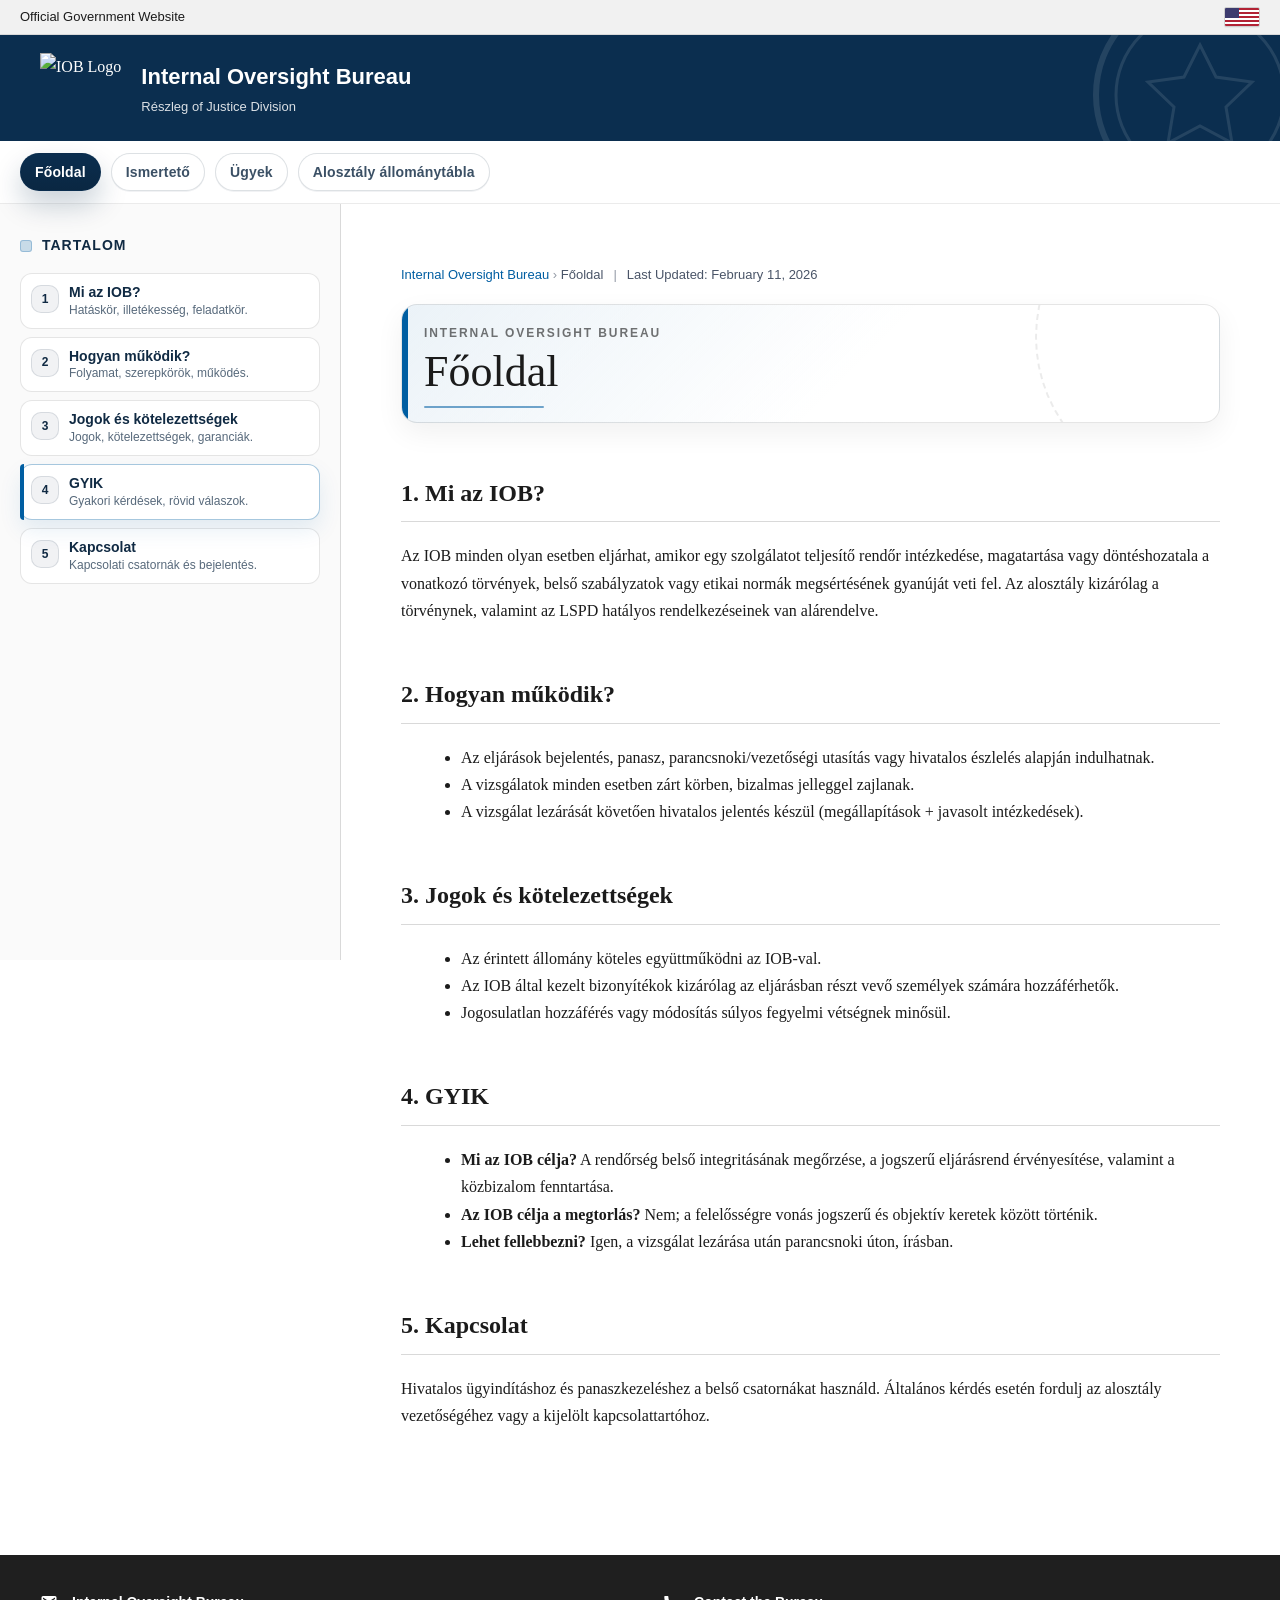
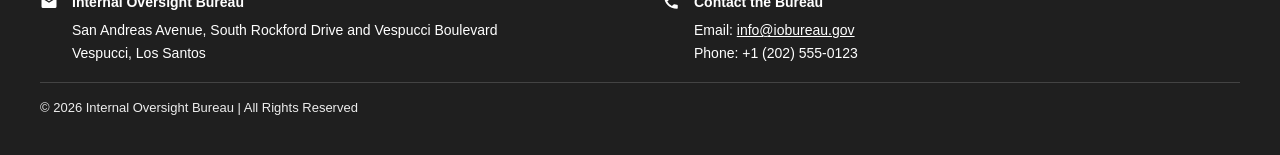
==== commit 77d4c939: "Add files via upload" ====
--- a/index.html
+++ b/index.html
@@ -1,1780 +1,12 @@
 <!DOCTYPE html>
-
+<!-- CSS: styles.css | JS: app.js -->
 <html lang="hu">
 <head>
 <meta charset="utf-8"/>
 <meta content="width=device-width, initial-scale=1.0" name="viewport"/>
 <title>Internal Oversight Bureau</title>
-<style>
-:root{
-  --doj-blue:#0b2e4f;
-  --doj-dark:#102a43;
-  --doj-light:#f2f4f7;
-  --doj-border:#d9d9d9;
-  --doj-accent:#005ea2;
-}
-
-body{
-  margin:0;
-  font-family: Georgia, "Times New Roman", serif;
-  color:#1b1b1b;
-  background:#ffffff;
-  line-height:1.7;
-}
-
-/* TOP GOV BAR */
-.govbar{
-  background:#f1f1f1;
-  font-size:13px;
-  padding:6px 20px;
-  border-bottom:1px solid var(--doj-border);
-  font-family: Arial, sans-serif;
-  display:flex;
-  align-items:center;
-  justify-content:space-between;
-  gap:12px;
-  position:fixed;
-  top:0;
-  left:0;
-  right:0;
-  z-index:1000;
-}
-
-.govbar .govbar-left{display:flex; align-items:center; gap:10px;}
-.govbar .govbar-flag{
-  width:34px;
-  height:18px;
-  border:1px solid #cfcfcf;
-  border-radius:2px;
-  background-image:url("data:image/svg+xml;utf8,<svg xmlns='http://www.w3.org/2000/svg' width='34' height='18' viewBox='0 0 34 18'><rect width='34' height='18' fill='%23fff'/><g fill='%23b22234'><rect y='0' width='34' height='2'/><rect y='4' width='34' height='2'/><rect y='8' width='34' height='2'/><rect y='12' width='34' height='2'/><rect y='16' width='34' height='2'/></g><rect width='14' height='10' fill='%233c3b6e'/></svg>");
-  background-size:cover;
-  box-shadow:0 1px 0 rgba(0,0,0,.04);
-}
-
-/* HEADER */
-
-/* header polish */
-.header{
-  position:fixed;
-  top:var(--govbar-h, 0px);
-  left:0;
-  right:0;
-  z-index:999;
-  overflow:hidden;
-}
-.header::after{
-  content:"";
-  position:absolute;
-  right:-40px;
-  top:-60px;
-  width:240px;
-  height:240px;
-  opacity:.10;
-  background-image:url("data:image/svg+xml;utf8,<svg xmlns='http://www.w3.org/2000/svg' width='240' height='240' viewBox='0 0 240 240'><circle cx='120' cy='120' r='104' fill='none' stroke='%23ffffff' stroke-width='6'/><circle cx='120' cy='120' r='84' fill='none' stroke='%23ffffff' stroke-width='3'/><path d='M120 70 l16 32 36 5-26 25 6 36-32-17-32 17 6-36-26-25 36-5z' fill='none' stroke='%23ffffff' stroke-width='3'/></svg>");
-  background-size:contain;
-  background-repeat:no-repeat;
-  pointer-events:none;
-}
-
-.header{
-  background:var(--doj-blue);
-  color:white;
-  padding:18px 40px;
-}
-
-.header-inner{
-  max-width:1300px;
-  margin:auto;
-  display:flex;
-  align-items:center;
-  gap:20px;
-}
-
-.header img{
-  height:70px;
-}
-
-.header-text strong{
-  font-size:22px;
-  font-family: Arial, sans-serif;
-}
-
-.header-text span{
-  display:block;
-  font-size:13px;
-  opacity:.85;
-  font-family: Arial, sans-serif;
-}
-
-/* TOP NAV (NEW) */
-.topnav{
-  background:#ffffff;
-  border-bottom:1px solid var(--doj-border);
-  font-family: Arial, sans-serif;
-  position:fixed;
-  top:calc(var(--govbar-h, 0px) + var(--header-h, 0px));
-  left:0;
-  right:0;
-  z-index:998;
-}
-
-.topnav-inner{
-  max-width:1300px;
-  margin:auto;
-  padding:10px 20px;
-  display:flex;
-  gap:10px;
-  flex-wrap:wrap;
-}
-
-.navbtn{
-  appearance:none;
-  border:1px solid var(--doj-border);
-  background:#f7f7f7;
-  color:#102a43;
-  padding:10px 14px;
-  border-radius:6px;
-  font-size:14px;
-  cursor:pointer;
-}
-
-.navbtn:hover{
-  border-color:var(--doj-accent);
-  color:var(--doj-accent);
-  background:#ffffff;
-}
-
-.navbtn.active{
-  background:var(--doj-accent);
-  border-color:var(--doj-accent);
-  color:#ffffff;
-}
-
-/* MAIN LAYOUT */
-.main{
-  max-width:1300px;
-  margin:auto;
-  display:flex;
-  margin-top:var(--chrome-h, 0px);
-}
-
-/* SIDEBAR */
-.sidebar{
-  width:300px;
-  border-right:1px solid var(--doj-border);
-  padding:30px 20px;
-  background:#fafafa;
-  position:sticky;
-  top:var(--chrome-h, 0px);
-  height:calc(100vh - var(--chrome-h, 0px));
-  overflow-y:auto;
-  font-family: Arial, sans-serif;
-}
-
-.sidebar h3{
-  font-size:14px;
-  text-transform:uppercase;
-  letter-spacing:1px;
-  margin-bottom:15px;
-}
-
-.sidebar a{
-  display:block;
-  color:#102a43;
-  text-decoration:none;
-  padding:6px 0;
-  font-size:14px;
-}
-
-.sidebar a:hover{
-  color:var(--doj-accent);
-}
-
-.sidebar .searchbox{
-  margin:0 0 18px 0;
-}
-
-.sidebar input[type="search"]{
-  width:100%;
-  padding:10px 10px;
-  border:1px solid var(--doj-border);
-  border-radius:6px;
-  font-size:14px;
-}
-
-.sidebar .helptext{
-  font-size:12px;
-  opacity:.8;
-  margin-top:6px;
-}
-
-/* CONTENT */
-.content{
-  flex:1;
-  padding:50px 60px;
-  max-width:900px;
-}
-
-.content img{
-  display:block;
-  margin:30px auto;
-  max-width:350px;
-}
-
-/* DOJ-LIKE META (minimal inspiration from justice.gov layout) */
-.meta{
-  font-family: Arial, sans-serif;
-  font-size:13px;
-  color:#4a5568;
-  display:flex;
-  flex-wrap:wrap;
-  gap:10px;
-  align-items:center;
-  margin:10px 0 18px;
-}
-.meta a{color:var(--doj-accent); text-decoration:none;}
-.meta a:hover{text-decoration:underline;}
-.meta .sep{opacity:.6;}
-
-h1{
-  font-size:38px;
-  font-weight:normal;
-  margin-top:0;
-}
-
-h2{
-  font-size:24px;
-  margin-top:50px;
-  border-bottom:1px solid var(--doj-border);
-  padding-bottom:8px;
-}
-
-h3{
-  font-size:18px;
-  margin-top:26px;
-  margin-bottom:6px;
-  font-family: Arial, sans-serif;
-  color:#102a43;
-}
-
-ul{
-  margin-left:20px;
-}
-
-.notice{
-  background:#f9f9f9;
-  border-left:4px solid var(--doj-accent);
-  padding:20px;
-  margin:25px 0;
-}
-
-mark{
-  background: #fff2a8;
-  padding: 0 2px;
-}
-
-mark.current{outline:2px solid var(--doj-accent);}
-
-/* HOME HERO */
-.home-hero{text-align:center; margin:10px 0 25px;}
-.home-hero .home-title{font-family: Arial, sans-serif; font-size:16px; letter-spacing:1.5px; text-transform:uppercase; color:var(--doj-dark); margin:0 0 10px 0;}
-.home-hero img{max-width:180px; margin:0 auto;}
-
-/* FIND (CTRL+F STYLE) */
-.findbar{display:flex; gap:6px; align-items:center;}
-.findbar input[type="search"]{flex:1;}
-.findbar button{
-  border:1px solid var(--doj-border);
-  background:#ffffff;
-  border-radius:6px;
-  padding:10px 10px;
-  cursor:pointer;
-  font-size:14px;
-  line-height:1;
-}
-.findbar button:hover{
-  border-color:var(--doj-accent);
-  color:var(--doj-accent);
-}
-/* SCROLL ANIMATION (ISMERTETŐ) */
-.scroll-anim{opacity:0; transform:translateY(12px); transition:opacity .6s ease, transform .6s ease;}
-.scroll-anim.in{opacity:1; transform:none;}
-@media (prefers-reduced-motion: reduce){
-  .scroll-anim{opacity:1; transform:none; transition:none;}
-}
-
-/* FOOTER */
-/* PAGE SWITCHING */
-.page{
-  display:none;
-}
-.page.active{
-  display:block;
-}
-
-/* RESPONSIVE */
-@media(max-width:1000px){
-  .main{
-    flex-direction:column;
-  }
-  .sidebar{
-    position:relative;
-    width:100%;
-    height:auto;
-    border-right:none;
-    border-bottom:1px solid var(--doj-border);
-    top:auto;
-  }
-  .content{
-    padding:35px 20px;
-  }
-}
-
-/* Keep in-page anchors visible under fixed chrome */
-[id^="sec-"]{ scroll-margin-top: calc(var(--chrome-h, 0px) + 16px); }
-
-/* DOJ-LIKE FOOTER (2-column with white icons) */
-.footer{
-  background:#1f1f1f; /* darker than --doj-dark for DOJ look */
-  color:#ffffff;
-  padding:36px 40px;
-  font-size:14px;
-  margin-top:60px;
-  font-family: Arial, sans-serif;
-}
-.footer a{ color:#ffffff; text-decoration:underline; }
-.footer a:hover{ opacity:.9; }
-.footer-container{
-  max-width:1300px;
-  margin:auto;
-  display:flex;
-  justify-content:space-between;
-  gap:44px;
-  flex-wrap:wrap;
-  align-items:flex-start;
-}
-.footer-col{ min-width:280px; flex:1; }
-.footer-title{
-  font-weight:700;
-  letter-spacing:.5px;
-  margin:0 0 10px 0;
-}
-.footer-item{
-  display:flex;
-  gap:14px;
-  align-items:flex-start;
-  line-height:1.6;
-}
-.footer-icon{
-  width:18px;
-  height:18px;
-  flex:0 0 18px;
-  margin-top:2px;
-  color:#ffffff; /* icons white */
-}
-.footer-subtitle{
-  font-weight:700;
-  margin:0 0 6px 0;
-}
-.footer-divider{
-  max-width:1300px;
-  margin:18px auto 0;
-  border-top:1px solid rgba(255,255,255,.18);
-  padding-top:14px;
-  opacity:.92;
-  font-size:13px;
-}
-
-.dept-iob{color:var(--doj-blue);font-weight:700;}
-.status-active{color:#1a7f37;font-weight:700;}
-
-/* Roster (állománytábla) */
-.roster-table{width:100%;border-collapse:separate;border-spacing:0;font-family:Arial, sans-serif;}
-.roster-table thead th{
-  text-align:left;
-  border-bottom:1px solid var(--doj-border);
-  padding:12px 12px;
-  font-weight:700;
-  color:#111;
-  background:rgba(11,46,79,0.03);
-}
-.roster-table tbody td{
-  border-bottom:1px solid var(--doj-border);
-  padding:12px 12px;
-  vertical-align:middle;
-}
-.roster-table tbody tr:hover{background:rgba(11,46,79,0.035);}
-.roster-avatar{
-  width:92px;height:92px;object-fit:cover;border-radius:16px;
-  border:1px solid rgba(0,0,0,.08);
-  box-shadow:0 6px 18px rgba(0,0,0,.08);
-}
-.roster-name{font-weight:700;}
-.roster-role{white-space:nowrap;}
-
-/* ===== Roster expandable profiles (accordion) ===== */
-.roster-name-btn{
-  background: none;
-  border: none;
-  padding: 0;
-  color: inherit;
-  font: inherit;
-  text-align: left;
-  cursor: pointer;
-  font-weight: 700;
-  text-decoration: none;
-  }
-.roster-name-btn:hover{
-  color: var(--doj-accent);
-}
-.roster-detail td{
-  padding: 0;
-  border-top: none;
-}
-.profile-card{
-  margin: 10px 0 18px;
-  border: 1px solid rgba(0,0,0,.10);
-  border-left: 6px solid var(--doj-accent);
-  border-radius: 14px;
-  background: #ffffff;
-  padding: 18px 18px 16px;
-  box-shadow: 0 10px 24px rgba(0,0,0,.10);
-}
-.profile-top{
-  display:flex;
-  gap:8px;
-  align-items:center;
-  margin-bottom:14px;
-}
-
-.profile-meta{
-  margin-left:-10px;
-}
-
-.profile-name{
-  margin-bottom:2px;
-}
-
-.profile-role{
-  margin-top:0;
-}
-.profile-avatar{
-  width: 190px;
-  height: 190px;
-  object-fit: cover;
-  border-radius: 18px;
-  border: 4px solid var(--doj-accent);
-  box-shadow: 0 0 0 4px #ffffff, 0 14px 28px rgba(0,0,0,.22);
-}
-.profile-name{
-  font-size: 20px;
-  font-weight: 800;
-  letter-spacing: .2px;
-  color: var(--doj-blue);
-}
-.profile-role{
-  font-size: 14px;
-  color: rgba(0,0,0,.75);
-  margin-top: 2px;
-}
-.profile-chips{
-  display:flex;
-  gap:10px;
-  margin-top: 10px;
-  flex-wrap: wrap;
-}
-.chip{
-  display:inline-flex;
-  align-items:center;
-  padding: 6px 12px;
-  border-radius: 999px;
-  font-size: 12px;
-  font-weight: 800;
-  letter-spacing: .5px;
-  border: 1px solid rgba(0,0,0,.10);
-}
-.chip-dept{
-  color: var(--doj-accent);
-  background: rgba(0,94,162,.08);
-}
-.chip-status{
-  color: #ffffff;
-  background: #1a7f37;
-  border-color: rgba(0,0,0,.12);
-}
-.profile-grid{
-  display:grid;
-  grid-template-columns: repeat(3, minmax(0, 1fr));
-  gap: 10px 14px;
-  margin-top: 10px;
-}
-.profile-field{
-  padding: 10px 12px;
-  border-radius: 12px;
-  background: rgba(16,42,67,.04);
-  border: 1px solid rgba(0,0,0,.06);
-}
-.profile-label{
-  font-size: 11px;
-  letter-spacing: .6px;
-  text-transform: uppercase;
-  color: rgba(0,0,0,.55);
-  font-weight: 800;
-}
-.profile-value{
-  margin-top: 4px;
-  font-size: 13px;
-  font-weight: 700;
-  color: rgba(0,0,0,.85);
-}
-.profile-bio{
-  margin-top: 12px;
-  padding-top: 12px;
-  border-top: 1px solid rgba(0,0,0,.08);
-  color: rgba(0,0,0,.78);
-  font-size: 14px;
-}
-
-@media (max-width: 900px){
-  .profile-avatar{ width: 140px; height: 140px; }
-  .profile-grid{ grid-template-columns: repeat(2, minmax(0, 1fr)); }
-}
-@media (max-width: 640px){
-  .profile-top{ align-items:flex-start; }
-  .profile-avatar{ width: 180px; height: 180px; }
-  .profile-grid{ grid-template-columns: 1fr; }
-}
-
-/* Roster responsiveness */
-@media (max-width: 860px){
-  .roster-avatar{width:110px;height:110px;}
-  .profile-avatar{width:220px;height:220px;}
-}
-
-/* === PROFILE TEXT RIGHT PADDING FIX === */
-.profile-top{
-  display:flex;
-  align-items:center;
-  gap:60px;
-}
-
-.profile-meta{
-  padding-right:120px;
-  margin-left:0;
-}
-
-/* === OPTION 2: "Bureau Intelligence" section header (Alosztály állománytábla) === */
-.bureau-hero{
-  position: relative;
-  padding: 28px 26px 22px 26px;
-  border: 1px solid #e6e6e6;
-  border-radius: 14px;
-  background:
-    radial-gradient(1200px 220px at 10% 0%, rgba(0,94,162,.10), transparent 60%),
-    linear-gradient(135deg, rgba(16,42,67,.06), rgba(255,255,255,0) 55%);
-  box-shadow: 0 10px 28px rgba(0,0,0,.06);
-  overflow: hidden;
-  margin-bottom: 18px;
-}
-
-.bureau-hero::before{
-  content:"";
-  position:absolute;
-  left:0;
-  top:0;
-  bottom:0;
-  width:10px;
-  background: linear-gradient(180deg, #005ea2, #0b2e4f);
-}
-
-.bureau-hero::after{
-  content:"";
-  position:absolute;
-  right:-90px;
-  top:-110px;
-  width:260px;
-  height:260px;
-  border-radius: 50%;
-  border: 2px dashed rgba(16,42,67,.12);
-  opacity:.65;
-  pointer-events:none;
-}
-
-.bureau-hero .hero-kicker{
-  font-family: Arial, sans-serif;
-  letter-spacing: .16em;
-  text-transform: uppercase;
-  font-size: 12px;
-  color: #2b3a4a;
-  opacity:.9;
-  margin: 0 0 8px 0;
-}
-
-.bureau-hero .hero-title{
-  margin: 0;
-  font-size: 44px;
-  line-height: 1.08;
-}
-
-.bureau-hero .hero-sub{
-  margin: 10px 0 0 0;
-  max-width: 820px;
-  font-size: 15px;
-  color: #213547;
-  font-family: Arial, sans-serif;
-  opacity:.95;
-}
-
-.bureau-hero .hero-meta{
-  display:flex;
-  flex-wrap: wrap;
-  align-items:center;
-  gap:10px;
-  margin-top: 16px;
-  font-family: Arial, sans-serif;
-}
-
-.bureau-pill{
-  display:inline-flex;
-  align-items:center;
-  gap:8px;
-  border:1px solid #d9d9d9;
-  background:#ffffff;
-  border-radius: 999px;
-  padding: 8px 12px;
-  font-size: 13px;
-  color:#102a43;
-  box-shadow: 0 3px 10px rgba(0,0,0,.05);
-}
-
-.bureau-dot{
-  width:10px;
-  height:10px;
-  border-radius: 50%;
-  background:#2e7d32;
-  box-shadow: 0 0 0 3px rgba(46,125,50,.12);
-}
-
-.bureau-dot.blue{
-  background:#005ea2;
-  box-shadow: 0 0 0 3px rgba(0,94,162,.12);
-}
-
-.bureau-divider{
-  height:1px;
-  background: linear-gradient(90deg, rgba(0,94,162,.0), rgba(0,94,162,.35), rgba(0,94,162,.0));
-  margin: 18px 0 0 0;
-}
-
-
-/* === ROSTER PAGE LAYOUT: remove quick actions + center content === */
-#page-allomanytabla .main{
-  justify-content: center;
-}
-
-#page-allomanytabla .content{
-  max-width: 980px;
-  width: 100%;
-  margin: 0 auto;
-}
-
-
-
-
-/* === ÜGYEK: Case Dashboard (fájlok nélkül) === */
-#page-ugyek .sidebar select,
-#page-ugyek .sidebar input[type="search"]{
-  width:100%;
-  border:1px solid var(--doj-border);
-  border-radius:6px;
-  padding:10px 10px;
-  font-size:14px;
-  background:#ffffff;
-  font-family: Arial, sans-serif;
-}
-
-#page-ugyek .sidebar h3{ margin-top: 18px; }
-#page-ugyek .side-sep{ height:1px; background:var(--doj-border); margin:12px 0; }
-
-.cases-hero{
-  display:flex;
-  align-items:flex-start;
-  justify-content:space-between;
-  gap:14px;
-  padding: 16px 16px;
-  border:1px solid rgba(0,0,0,.08);
-  border-radius:12px;
-  background:
-    radial-gradient(900px 220px at 0% 0%, rgba(0,94,162,.10), transparent 55%),
-    linear-gradient(180deg, rgba(255,255,255,1), rgba(16,42,67,.03));
-  box-shadow: 0 10px 28px rgba(0,0,0,.06);
-  margin: 10px 0 14px;
-}
-.cases-hero-title{
-  font-family: Arial, sans-serif;
-  font-weight: 900;
-  color: var(--doj-blue);
-  font-size: 16px;
-  letter-spacing:.2px;
-}
-.cases-hero-sub{
-  font-family: Arial, sans-serif;
-  font-size: 13px;
-  color: rgba(0,0,0,.70);
-  margin-top: 6px;
-  max-width: 780px;
-}
-.cases-hero-badges{ display:flex; gap:8px; flex-wrap:wrap; justify-content:flex-end; }
-
-.cases-stats{
-  display:grid;
-  grid-template-columns: repeat(2, minmax(0, 1fr));
-  gap:10px;
-  margin: 12px 0 14px;
-}
-.stat-card{
-  padding: 12px 12px;
-  border:1px solid rgba(0,0,0,.10);
-  border-radius:12px;
-  background:#ffffff;
-  box-shadow: 0 6px 16px rgba(0,0,0,.06);
-}
-.stat-num{
-  font-family: Arial, sans-serif;
-  font-weight: 900;
-  font-size: 22px;
-  color:#102a43;
-  line-height: 1.1;
-}
-.stat-label{
-  font-family: Arial, sans-serif;
-  font-size: 12px;
-  letter-spacing: .08em;
-  text-transform: uppercase;
-  color:#4b5563;
-  margin-top: 6px;
-}
-
-.cases-grid{
-  display:grid;
-  grid-template-columns: 1.25fr .95fr;
-  gap:14px;
-  align-items:start;
-}
-
-.cases-panel, .dossier-panel{
-  border:1px solid rgba(0,0,0,.10);
-  border-radius:14px;
-  background:#ffffff;
-  box-shadow: 0 10px 24px rgba(0,0,0,.08);
-  overflow:hidden;
-}
-
-.panel-head{
-  display:flex;
-  align-items:flex-start;
-  justify-content:space-between;
-  gap:12px;
-  padding: 14px 14px;
-  background: rgba(16,42,67,.04);
-  border-bottom:1px solid rgba(0,0,0,.08);
-}
-.panel-title{
-  font-family: Arial, sans-serif;
-  font-weight: 900;
-  color:#102a43;
-}
-.panel-sub{
-  font-family: Arial, sans-serif;
-  font-size: 12px;
-  color: rgba(0,0,0,.65);
-  margin-top: 4px;
-}
-.dossier-mini{ display:flex; gap:10px; flex-wrap:wrap; justify-content:flex-end; }
-
-.cases-table-wrap{ overflow:auto; }
-.cases-table{
-  width:100%;
-  border-collapse:separate;
-  border-spacing:0;
-  font-family: Arial, sans-serif;
-}
-.cases-table thead th{
-  text-align:left;
-  border-bottom:1px solid var(--doj-border);
-  padding:12px 12px;
-  font-weight:800;
-  color:#111;
-  background:rgba(11,46,79,0.03);
-  white-space:nowrap;
-}
-.cases-table tbody td{
-  border-bottom:1px solid var(--doj-border);
-  padding:12px 12px;
-  vertical-align:top;
-}
-.cases-table tbody tr:hover{ background: rgba(11,46,79,0.035); }
-.cases-table tbody tr.is-active{ background: rgba(0,94,162,0.06); }
-.case-title-cell{
-  font-weight: 800;
-  color:#102a43;
-}
-.case-sub-cell{
-  font-size: 12px;
-  color: rgba(0,0,0,.65);
-  margin-top: 4px;
-}
-.pill{
-  display:inline-flex;
-  align-items:center;
-  gap:8px;
-  border:1px solid rgba(0,0,0,.10);
-  border-radius:999px;
-  padding: 6px 10px;
-  font-size: 12px;
-  font-weight: 900;
-  letter-spacing:.4px;
-  font-family: Arial, sans-serif;
-  white-space:nowrap;
-}
-.pill .dot{
-  width:9px;
-  height:9px;
-  border-radius:50%;
-  background:#64748b;
-  box-shadow: 0 0 0 3px rgba(100,116,139,.12);
-}
-.pill.status-active{ background: rgba(46,125,50,.08); color:#1b5e20; border-color: rgba(46,125,50,.20); }
-.pill.status-active .dot{ background:#2e7d32; box-shadow: 0 0 0 3px rgba(46,125,50,.12); }
-.pill.status-in_review{ background: rgba(0,94,162,.08); color:#0b2e4f; border-color: rgba(0,94,162,.20); }
-.pill.status-in_review .dot{ background:#005ea2; box-shadow: 0 0 0 3px rgba(0,94,162,.12); }
-.pill.status-appeal{ background: rgba(197,161,0,.10); color:#7a5a00; border-color: rgba(197,161,0,.25); }
-.pill.status-appeal .dot{ background:#c5a100; box-shadow: 0 0 0 3px rgba(197,161,0,.14); }
-.pill.status-closed{ background: rgba(100,116,139,.10); color:#334155; border-color: rgba(100,116,139,.25); }
-.pill.status-on_hold{ background: rgba(176,0,32,.08); color:#7a0016; border-color: rgba(176,0,32,.18); }
-.pill.status-on_hold .dot{ background:#b00020; box-shadow: 0 0 0 3px rgba(176,0,32,.12); }
-
-.pill.pri-low{ background: rgba(100,116,139,.08); color:#334155; }
-.pill.pri-medium{ background: rgba(0,94,162,.08); color:#0b2e4f; }
-.pill.pri-high{ background: rgba(176,0,32,.08); color:#7a0016; border-color: rgba(176,0,32,.18); }
-.pill.pri-high .dot{ background:#b00020; box-shadow: 0 0 0 3px rgba(176,0,32,.12); }
-
-.dossier-body{
-  padding: 14px;
-  font-family: Arial, sans-serif;
-}
-.dossier-title{
-  font-weight: 900;
-  color:#102a43;
-  font-size: 16px;
-}
-.dossier-meta{
-  margin-top: 6px;
-  font-size: 12px;
-  color: rgba(0,0,0,.70);
-  display:flex;
-  flex-wrap:wrap;
-  gap:10px;
-}
-.dossier-grid{
-  margin-top: 12px;
-  display:grid;
-  grid-template-columns: 1fr 1fr;
-  gap:10px;
-}
-.dossier-box{
-  border:1px solid rgba(0,0,0,.08);
-  border-radius:12px;
-  padding: 10px 12px;
-  background: rgba(16,42,67,.03);
-}
-.dossier-box h4{
-  margin:0 0 6px 0;
-  font-size: 12px;
-  letter-spacing:.08em;
-  text-transform:uppercase;
-  color: rgba(0,0,0,.60);
-}
-.dossier-box p{ margin:0; font-size: 13px; color: rgba(0,0,0,.78); }
-
-.dossier-section{
-  margin-top: 12px;
-  border-top:1px solid rgba(0,0,0,.08);
-  padding-top: 12px;
-}
-.dossier-section h3{
-  margin: 0 0 8px 0;
-  font-size: 14px;
-}
-.timeline{
-  display:flex;
-  flex-direction:column;
-  gap:10px;
-}
-.tl-item{
-  border:1px solid rgba(0,0,0,.08);
-  border-radius:12px;
-  padding: 10px 12px;
-  background:#ffffff;
-}
-.tl-top{
-  display:flex;
-  justify-content:space-between;
-  gap:10px;
-  font-size: 12px;
-  color: rgba(0,0,0,.65);
-}
-.tl-title{ font-weight: 900; color:#102a43; margin-top: 6px; }
-.tl-note{ margin-top: 6px; font-size: 13px; color: rgba(0,0,0,.78); }
-
-.evidence-list{
-  display:flex;
-  flex-direction:column;
-  gap:8px;
-}
-.ev-item{
-  border:1px solid rgba(0,0,0,.08);
-  border-radius:12px;
-  padding: 10px 12px;
-  background:#ffffff;
-}
-.ev-head{
-  display:flex;
-  justify-content:space-between;
-  gap:10px;
-  font-size: 12px;
-  color: rgba(0,0,0,.65);
-}
-.ev-title{ font-weight: 900; color:#102a43; margin-top: 6px; }
-.ev-desc{ margin-top: 6px; font-size: 13px; color: rgba(0,0,0,.78); }
-
-.actions-list{ display:flex; flex-direction:column; gap:8px; }
-.ac-item{
-  border:1px solid rgba(0,0,0,.08);
-  border-radius:12px;
-  padding: 10px 12px;
-  background:#ffffff;
-}
-.ac-title{ font-weight: 900; color:#102a43; }
-.ac-desc{ margin-top: 6px; font-size: 13px; color: rgba(0,0,0,.78); }
-
-@media (max-width: 1100px){
-  .cases-grid{ grid-template-columns: 1fr; }
-  .cases-stats{ grid-template-columns: repeat(2, minmax(0, 1fr)); }
-  .cases-hero{ flex-direction:column; align-items:stretch; }
-  .cases-hero-badges{ justify-content:flex-start; }
-  .dossier-grid{ grid-template-columns: 1fr; }
-}
-
-
-/* === ÜGYEK UX FIX: egyben átlátható oldal (nincs "két rész") === */
-#page-ugyek .content{
-  max-width: 1300px;
-}
-
-#page-ugyek .main{
-  align-items: flex-start;
-}
-
-/* A hero + stat blokkok legyenek kompaktak, ne tolják le a tartalmat */
-#page-ugyek .cases-hero{
-  margin: 8px 0 10px;
-  padding: 14px 14px;
-}
-#page-ugyek .cases-stats{
-  margin: 10px 0 12px;
-}
-
-/* A listát és dossziét azonnal egymás után, egy "folyó" layoutban */
-#page-ugyek .cases-grid{
-  grid-template-columns: minmax(560px, 1.35fr) minmax(380px, 0.95fr);
-  align-items: start;
-}
-
-/* NINCS sticky + NINCS belső scroll: az egész oldal egyben görgethető */
-#page-ugyek .dossier-panel{
-  position: static;
-  top: auto;
-}
-#page-ugyek .dossier-body{
-  max-height: none;
-  overflow: visible;
-}
-
-/* Táblázat: csak vízszintes overflow, hogy ne törje szét */
-#page-ugyek .cases-table-wrap{
-  overflow: visible;
-  max-width: 100%;
-}
-
-/* Kattintható sorok jelzése */
-#page-ugyek .cases-table tbody tr{
-  cursor: pointer;
-}
-#page-ugyek .cases-table tbody tr td:first-child strong{
-  text-decoration: underline;
-  text-decoration-thickness: 1px;
-  text-underline-offset: 3px;
-  text-decoration-color: rgba(0,94,162,.35);
-}
-
-/* Mobil: egypanel + kártyás táblázat */
-@media (max-width: 900px){
-  #page-ugyek .cases-grid{
-    grid-template-columns: 1fr;
-  }
-  #page-ugyek .cases-table thead{
-    display:none;
-  }
-  #page-ugyek .cases-table,
-  #page-ugyek .cases-table tbody,
-  #page-ugyek .cases-table tr,
-  #page-ugyek .cases-table td{
-    display:block;
-    width:100%;
-  }
-  #page-ugyek .cases-table tbody tr{
-    border-bottom: 0;
-    margin: 10px 10px 12px;
-    border:1px solid rgba(0,0,0,.10);
-    border-radius: 12px;
-    box-shadow: 0 6px 16px rgba(0,0,0,.06);
-    overflow:hidden;
-    background:#fff;
-  }
-  #page-ugyek .cases-table tbody td{
-    border-bottom: 1px solid rgba(0,0,0,.08);
-    padding: 10px 12px;
-  }
-  #page-ugyek .cases-table tbody td:last-child{
-    border-bottom: 0;
-  }
-  #page-ugyek .cases-table tbody td::before{
-    content: attr(data-label);
-    display:block;
-    font-size: 11px;
-    letter-spacing: .08em;
-    text-transform: uppercase;
-    color: rgba(0,0,0,.55);
-    margin-bottom: 6px;
-    font-family: Arial, sans-serif;
-    font-weight: 800;
-  }
-}
-
-#page-ugyek .content{
-  max-width: 1300px;
-}
-
-#page-ugyek .main{
-  align-items: flex-start;
-}
-
-/* Kétpaneles layout stabil szélességekkel */
-#page-ugyek .cases-grid{
-  grid-template-columns: minmax(560px, 1.35fr) minmax(380px, 0.95fr);
-}
-
-/* Dosszié legyen "látható", ne csússzon el: sticky + belső scroll */
-#page-ugyek .dossier-panel{
-  position: sticky;
-  top: calc(var(--chrome-h, 0px) + 16px);
-}
-
-#page-ugyek .dossier-body{
-  max-height: calc(100vh - var(--chrome-h, 0px) - 90px);
-  overflow: auto;
-}
-
-/* Táblázat wrap: ne törje szét a layoutot */
-#page-ugyek .cases-table-wrap{
-  overflow: visible;
-  max-width: 100%;
-}
-
-/* Kattintható sorok vizuális jelzése */
-#page-ugyek .cases-table tbody tr{
-  cursor: pointer;
-}
-#page-ugyek .cases-table tbody tr td:first-child strong{
-  text-decoration: underline;
-  text-decoration-thickness: 1px;
-  text-underline-offset: 3px;
-  text-decoration-color: rgba(0,94,162,.35);
-}
-
-/* Mobil: egypanel + "kártyás" táblázat */
-@media (max-width: 900px){
-  #page-ugyek .cases-grid{
-    grid-template-columns: 1fr;
-  }
-  #page-ugyek .dossier-panel{
-    position: static;
-  }
-  #page-ugyek .cases-table thead{
-    display:none;
-  }
-  #page-ugyek .cases-table,
-  #page-ugyek .cases-table tbody,
-  #page-ugyek .cases-table tr,
-  #page-ugyek .cases-table td{
-    display:block;
-    width:100%;
-  }
-  #page-ugyek .cases-table tbody tr{
-    border-bottom: 0;
-    margin: 10px 10px 12px;
-    border:1px solid rgba(0,0,0,.10);
-    border-radius: 12px;
-    box-shadow: 0 6px 16px rgba(0,0,0,.06);
-    overflow:hidden;
-    background:#fff;
-  }
-  #page-ugyek .cases-table tbody td{
-    border-bottom: 1px solid rgba(0,0,0,.08);
-    padding: 10px 12px;
-  }
-  #page-ugyek .cases-table tbody td:last-child{
-    border-bottom: 0;
-  }
-  #page-ugyek .cases-table tbody td::before{
-    content: attr(data-label);
-    display:block;
-    font-size: 11px;
-    letter-spacing: .08em;
-    text-transform: uppercase;
-    color: rgba(0,0,0,.55);
-    margin-bottom: 6px;
-    font-family: Arial, sans-serif;
-    font-weight: 800;
-  }
-}
-
-
-/* === ÜGYEK: egyoszlopos, felhasználóbarát elrendezés === */
-#page-ugyek .sidebar{ display:none; }
-#page-ugyek .main{ justify-content: center; }
-#page-ugyek .content{ max-width: 1300px; width:100%; margin: 0 auto; }
-
-#page-ugyek .cases-toolbar{
-  display:flex;
-  align-items:flex-end;
-  justify-content:space-between;
-  gap:12px;
-  margin: 10px 0 12px;
-  font-family: Arial, sans-serif;
-}
-#page-ugyek .cases-toolbar input,
-#page-ugyek .cases-toolbar select{
-  border:1px solid var(--doj-border);
-  border-radius:8px;
-  padding:10px 10px;
-  font-size:14px;
-  background:#fff;
-  min-width: 260px;
-}
-#page-ugyek .toolbar-left{ flex: 1 1 auto; }
-#page-ugyek .toolbar-left input{ width:100%; max-width: 620px; }
-#page-ugyek .toolbar-right{ flex: 0 0 auto; }
-#page-ugyek .toolbar-label{
-  display:block;
-  font-size: 12px;
-  letter-spacing:.08em;
-  text-transform:uppercase;
-  color: rgba(0,0,0,.60);
-  margin-bottom: 6px;
-  font-weight: 800;
-}
-
-
-@media (max-width: 900px){
-  #page-ugyek .cases-toolbar{
-    flex-direction:column;
-    align-items:stretch;
-  }
-  #page-ugyek .cases-toolbar input,
-  #page-ugyek .cases-toolbar select{
-    width:100%;
-    min-width: 0;
-  }
-}
-
-
-/* === ÜGYEK: középre igazítás + scrollbar eltüntetés === */
-#page-ugyek .main{
-  justify-content: center;
-}
-
-#page-ugyek .content{
-  max-width: 1100px;
-  width: 100%;
-  margin: 0 auto;
-}
-
-#page-ugyek .cases-panel{
-  margin: 0 auto 20px;
-}
-
-
-/* === ÜGYEK: egyszerű lista – stabil középre igazítás === */
-#page-ugyek .sidebar{ display:none; }
-#page-ugyek .main{ justify-content:center; }
-#page-ugyek .content{ max-width: 1000px; width:100%; margin:0 auto; }
-
-
-/* === NUCLEAR CLEANUP: teljes eltávolítás === */
-#page-ugyek .dossier-panel{ display:none !important; }
-#page-ugyek > .dossier-panel{ display:none !important; }
-#page-ugyek .main > .cases-table-wrap{ display:none !important; }
-
-
-/* === FINAL PURGE: minden maradék dosszié elem eltüntetve === */
-#page-ugyek .panel-sub,
-#page-ugyek .dossier-mini,
-#page-ugyek .dossier-body{
-  display:none !important;
-}
-
-
-/* === ÜGYEK: lenyíló részletek (accordion) === */
-#page-ugyek tr.case-row{ cursor:pointer; }
-#page-ugyek tr.case-row.is-active{ background: rgba(0,94,162,0.06); }
-
-#page-ugyek tr.case-detail-row td{
-  padding: 0;
-  background: rgba(16,42,67,.02);
-  border-bottom: 1px solid var(--doj-border);
-}
-
-#page-ugyek .case-detail-wrap{
-  padding: 12px 14px 16px;
-}
-
-#page-ugyek .case-detail-card{
-  border:1px solid rgba(0,0,0,.10);
-  border-radius:14px;
-  background:#ffffff;
-  box-shadow: 0 10px 24px rgba(0,0,0,.08);
-  overflow:hidden;
-}
-
-#page-ugyek .case-detail-head{
-  display:flex;
-  align-items:flex-start;
-  justify-content:space-between;
-  gap:12px;
-  padding: 14px 14px;
-  background: rgba(16,42,67,.04);
-  border-bottom:1px solid rgba(0,0,0,.08);
-}
-
-#page-ugyek .case-detail-title{
-  font-family: Arial, sans-serif;
-  font-weight: 900;
-  color:#102a43;
-}
-
-#page-ugyek .case-detail-meta{
-  margin-top: 6px;
-  font-family: Arial, sans-serif;
-  font-size: 12px;
-  color: rgba(0,0,0,.70);
-  display:flex;
-  flex-wrap:wrap;
-  gap:10px;
-}
-
-#page-ugyek .case-detail-badges{
-  display:flex;
-  gap:8px;
-  flex-wrap:wrap;
-  justify-content:flex-end;
-}
-
-#page-ugyek .case-detail-body{
-  padding: 14px;
-  font-family: Arial, sans-serif;
-}
-
-
-/* === KIVONAT MODAL (Public Summary) === */
-.summary-modal{ position: fixed; inset: 0; display:none; z-index: 9999; }
-.summary-modal.is-open{ display:block; }
-.summary-modal__backdrop{ position:absolute; inset:0; background: rgba(0,0,0,.45); }
-.summary-modal__dialog{
-  position: relative;
-  width: min(720px, calc(100% - 28px));
-  margin: 72px auto;
-  background:#fff;
-  border-radius: 16px;
-  box-shadow: 0 20px 60px rgba(0,0,0,.25);
-  overflow:hidden;
-  font-family: Arial, sans-serif;
-}
-.summary-modal__head{
-  display:flex;
-  align-items:flex-start;
-  justify-content:space-between;
-  gap:12px;
-  padding: 14px 16px;
-  background: rgba(16,42,67,.04);
-  border-bottom: 1px solid rgba(0,0,0,.10);
-}
-.summary-modal__title{ font-weight: 900; color:#102a43; font-size: 18px; }
-.summary-modal__meta{ margin-top: 4px; font-size: 12px; color: rgba(0,0,0,.70); }
-.summary-modal__close{
-  border: 1px solid rgba(0,0,0,.18);
-  background:#fff;
-  border-radius: 10px;
-  width: 38px;
-  height: 38px;
-  font-size: 22px;
-  line-height: 1;
-  cursor: pointer;
-}
-.summary-modal__body{ padding: 16px; }
-.summary-modal__section{ border:1px solid rgba(0,0,0,.10); border-radius: 14px; padding: 14px; background:#fff; }
-.summary-modal__label{ font-size: 11px; letter-spacing:.08em; text-transform: uppercase; color: rgba(0,0,0,.55); font-weight: 900; margin-bottom: 10px; }
-.summary-modal__text{ font-size: 14px; line-height: 1.55; color: rgba(0,0,0,.88); white-space: pre-wrap; }
-.summary-modal__note{ margin-top: 12px; font-size: 12px; color: rgba(0,0,0,.60); }
-@media (max-width: 600px){
-  .summary-modal__dialog{ margin: 18px auto; }
-}
-
-/* Kivonat pill gomb (button reset) */
-#page-ugyek .pill-btn{
-  border: 1px solid rgba(0,0,0,.12);
-  background: inherit;
-  font: inherit;
-  cursor: pointer;
-}
-#page-ugyek .pill-btn:hover{ filter: brightness(0.98); }
-
-
-/* === HOME / ISMERTETŐ UPGRADE (vizuális, de hivatalos) === */
-.hero-card{
-  border:1px solid rgba(0,0,0,.10);
-  border-radius: 16px;
-  background: linear-gradient(135deg, rgba(0,94,162,.08), rgba(255,255,255,1) 45%);
-  box-shadow: 0 10px 28px rgba(0,0,0,.06);
-  overflow:hidden;
-  position: relative;
-}
-.hero-card::before{
-  content:"";
-  position:absolute;
-  left:0; top:0; bottom:0;
-  width: 6px;
-  background: var(--doj-accent);
-}
-.hero-card-inner{
-  padding: 22px 22px 18px 28px;
-}
-.hero-kicker{
-  font-family: Arial, sans-serif;
-  font-size: 12px;
-  letter-spacing: .16em;
-  text-transform: uppercase;
-  color: rgba(0,0,0,.55);
-  font-weight: 900;
-}
-.hero-title{
-  margin: 6px 0 6px 0;
-  font-size: 54px;
-  line-height: 1.05;
-}
-.hero-sub{
-  margin: 0;
-  font-size: 16px;
-  color: rgba(0,0,0,.72);
-  max-width: 72ch;
-}
-.hero-row{
-  display:flex;
-  gap: 12px;
-  flex-wrap: wrap;
-  margin-top: 14px;
-}
-.pill{
-  display:inline-flex;
-  align-items:center;
-  gap: 8px;
-  border: 1px solid rgba(0,0,0,.10);
-  border-radius: 999px;
-  padding: 8px 12px;
-  font-family: Arial, sans-serif;
-  font-weight: 800;
-  font-size: 12px;
-  background: rgba(255,255,255,.75);
-}
-.pill .dot{
-  width: 10px;
-  height: 10px;
-  border-radius: 999px;
-  background: var(--doj-accent);
-  box-shadow: inset 0 0 0 2px rgba(255,255,255,.85);
-}
-.stats-grid{
-  display:grid;
-  grid-template-columns: repeat(3, minmax(0, 1fr));
-  gap: 12px;
-  margin-top: 18px;
-}
-.stat-card{
-  border:1px solid rgba(0,0,0,.10);
-  border-radius: 14px;
-  padding: 14px 14px 12px 14px;
-  background: rgba(255,255,255,.85);
-}
-.stat-num{
-  font-family: Arial, sans-serif;
-  font-weight: 900;
-  font-size: 26px;
-  color: var(--doj-dark);
-  line-height: 1.1;
-}
-.stat-lab{
-  margin-top: 6px;
-  font-family: Arial, sans-serif;
-  font-weight: 900;
-  font-size: 11px;
-  letter-spacing: .12em;
-  text-transform: uppercase;
-  color: rgba(0,0,0,.58);
-}
-.section-cards{
-  display:grid;
-  grid-template-columns: repeat(3, minmax(0, 1fr));
-  gap: 12px;
-  margin-top: 16px;
-}
-.section-card{
-  border:1px solid rgba(0,0,0,.10);
-  border-radius: 14px;
-  padding: 14px;
-  background:#fff;
-}
-.section-card h4{
-  margin: 0 0 6px 0;
-  font-family: Arial, sans-serif;
-  font-weight: 900;
-  font-size: 13px;
-  letter-spacing: .08em;
-  text-transform: uppercase;
-  color: var(--doj-dark);
-}
-.section-card p{
-  margin: 0;
-  font-size: 14px;
-  color: rgba(0,0,0,.72);
-}
-/* Ismertető: alcímek „kártyás” jelölése */
-#page-ismerteto .content h2{
-  margin-top: 34px;
-  padding: 10px 12px;
-  border-left: 5px solid var(--doj-accent);
-  background: rgba(0,94,162,.06);
-  border-radius: 10px;
-}
-/* Vizsgálati folyamat timeline */
-.proc-timeline{
-  margin: 14px 0 6px 0;
-  border: 1px solid rgba(0,0,0,.10);
-  border-radius: 14px;
-  padding: 14px;
-  background: #fff;
-}
-.proc-step{
-  display:flex;
-  gap: 12px;
-  padding: 10px 6px;
-}
-.proc-step:not(:last-child){
-  border-bottom: 1px dashed rgba(0,0,0,.12);
-}
-.proc-bullet{
-  width: 22px; height: 22px;
-  border-radius: 999px;
-  background: rgba(0,94,162,.12);
-  border: 2px solid rgba(0,94,162,.35);
-  flex: 0 0 22px;
-  margin-top: 2px;
-}
-.proc-text h5{
-  margin: 0;
-  font-family: Arial, sans-serif;
-  font-weight: 900;
-  font-size: 13px;
-  color: var(--doj-dark);
-}
-.proc-text p{
-  margin: 4px 0 0 0;
-  font-size: 14px;
-  color: rgba(0,0,0,.72);
-}
-/* Responsive */
-@media (max-width: 980px){
-  .hero-title{ font-size: 40px; }
-  .stats-grid, .section-cards{ grid-template-columns: 1fr; }
-}
-
-
-/* === SIMPLE HERO (Főoldal/Ismertető) === */
-.simple-hero{
-  margin-top: 8px;
-  margin-bottom: 18px;
-  padding: 18px 18px 14px 22px;
-  border: 1px solid rgba(0,0,0,.10);
-  border-radius: 16px;
-  background: linear-gradient(135deg, rgba(0,94,162,.08), rgba(255,255,255,1) 55%);
-  box-shadow: 0 10px 28px rgba(0,0,0,.06);
-  position: relative;
-  overflow: hidden;
-}
-.simple-hero::before{
-  content:"";
-  position:absolute;
-  left:0; top:0; bottom:0;
-  width: 6px;
-  background: var(--doj-accent);
-}
-.simple-hero::after{
-  content:"";
-  position:absolute;
-  right:-120px; top:-120px;
-  width: 300px; height: 300px;
-  border-radius: 999px;
-  border: 2px dashed rgba(0,0,0,.08);
-}
-.simple-hero__kicker{
-  font-family: Arial, sans-serif;
-  font-size: 12px;
-  letter-spacing: .16em;
-  text-transform: uppercase;
-  color: rgba(0,0,0,.55);
-  font-weight: 900;
-}
-.simple-hero__title{
-  margin-top: 6px;
-  font-size: 44px;
-  line-height: 1.05;
-}
-.simple-hero__line{
-  margin-top: 10px;
-  height: 2px;
-  width: 120px;
-  background: rgba(0,94,162,.55);
-  border-radius: 999px;
-}
-@media (max-width: 980px){
-  .simple-hero__title{ font-size: 34px; }
-}
-
-
-/* === ÜGYEK: egységesebb, „állománytábla” stílus === */
-#page-ugyek .cases-hero{
-  border:1px solid rgba(0,0,0,.10);
-  border-radius: 16px;
-  background: linear-gradient(135deg, rgba(0,94,162,.08), rgba(255,255,255,1) 55%);
-  box-shadow: 0 10px 28px rgba(0,0,0,.06);
-  overflow:hidden;
-  position: relative;
-  padding: 18px 18px 16px 24px;
-}
-#page-ugyek .cases-hero::before{
-  content:"";
-  position:absolute;
-  left:0; top:0; bottom:0;
-  width: 6px;
-  background: var(--doj-accent);
-}
-#page-ugyek .cases-hero-title{
-  font-family: Arial, sans-serif;
-  font-weight: 900;
-  letter-spacing: .02em;
-  font-size: 18px;
-  color: var(--doj-dark);
-}
-#page-ugyek .cases-hero-sub{
-  margin-top: 6px;
-  color: rgba(0,0,0,.72);
-  font-size: 14px;
-  max-width: 80ch;
-}
-#page-ugyek .cases-toolbar{
-  margin-top: 14px;
-  border:1px solid rgba(0,0,0,.10);
-  border-radius: 14px;
-  padding: 12px 14px;
-  background: rgba(255,255,255,.90);
-  display:flex;
-  justify-content: space-between;
-  gap: 14px;
-  align-items: end;
-}
-#page-ugyek .cases-toolbar input[type="search"],
-#page-ugyek .cases-toolbar select{
-  width: 100%;
-  border:1px solid rgba(0,0,0,.14);
-  border-radius: 12px;
-  padding: 10px 12px;
-  font-size: 14px;
-  background:#fff;
-}
-#page-ugyek .toolbar-left{ flex: 1; min-width: 280px; }
-#page-ugyek .toolbar-right{ width: 280px; }
-#page-ugyek .toolbar-label{
-  display:block;
-  font-family: Arial, sans-serif;
-  font-weight: 900;
-  font-size: 11px;
-  letter-spacing: .12em;
-  text-transform: uppercase;
-  color: rgba(0,0,0,.55);
-  margin-bottom: 6px;
-}
-#page-ugyek .cases-panel{
-  border:1px solid rgba(0,0,0,.10);
-  border-radius: 16px;
-  margin-top: 14px;
-  overflow:hidden;
-  background:#fff;
-  box-shadow: 0 10px 28px rgba(0,0,0,.05);
-}
-#page-ugyek .panel-head{
-  display:flex;
-  justify-content: space-between;
-  gap: 12px;
-  align-items: center;
-  padding: 14px 16px;
-  background: rgba(16,42,67,.04);
-  border-bottom: 1px solid rgba(0,0,0,.10);
-}
-#page-ugyek .panel-title{
-  font-family: Arial, sans-serif;
-  font-weight: 900;
-  font-size: 14px;
-  letter-spacing: .08em;
-  text-transform: uppercase;
-  color: var(--doj-dark);
-}
-#page-ugyek .cases-table{
-  width:100%;
-  border-collapse: collapse;
-}
-#page-ugyek .cases-table thead th{
-  background: rgba(0,0,0,.03);
-  border-bottom: 1px solid rgba(0,0,0,.10);
-  padding: 12px 14px;
-  font-family: Arial, sans-serif;
-  font-weight: 900;
-  text-transform: none;
-}
-#page-ugyek .cases-table tbody td{
-  padding: 14px;
-  border-bottom: 1px solid rgba(0,0,0,.08);
-  vertical-align: top;
-}
-#page-ugyek .cases-table tbody tr:hover{
-  background: rgba(0,94,162,.05);
-}
-#page-ugyek .cases-table-wrap{
-  overflow: visible; /* ne dobjon extra scrollbart */
-}
-@media (max-width: 980px){
-  #page-ugyek .cases-toolbar{ flex-direction: column; align-items: stretch; }
-  #page-ugyek .toolbar-right{ width: 100%; }
-}
-
-
-/* === ÜGYEK: H1 finomhangolás === */
-#page-ugyek h1{
-  margin: 6px 0 10px 0;
-  font-size: 54px;
-  line-height: 1.02;
-  position: relative;
-}
-#page-ugyek h1::after{
-  content:"";
-  display:block;
-  width: 64px;
-  height: 6px;
-  margin-top: 12px;
-  background: linear-gradient(90deg, rgba(0,94,162,.85), rgba(0,94,162,.25));
-  border-radius: 999px;
-  box-shadow: 0 6px 16px rgba(0,0,0,.06);
-}
-#page-ugyek .breadcrumbs{
-  margin-top: 2px;
-  color: rgba(0,0,0,.60);
-}
-
-
-/* === ÜGYEK: táblázat egy sorban, no wrap === */
-#page-ugyek .cases-table th,
-#page-ugyek .cases-table td{
-  white-space: nowrap;
-}
-#page-ugyek .cases-table td:nth-child(2){
-  white-space: normal; /* cím lehet 2 sor, de ne törje szét a layoutot túlzottan */
-  min-width: 320px;
-}
-#page-ugyek .cases-table td:first-child a,
-#page-ugyek .cases-table td:first-child{
-  white-space: nowrap !important;
-  word-break: normal;
-  overflow-wrap: normal;
-}
-#page-ugyek .cases-table td:first-child a{
-  display:inline-block;
-}
-#page-ugyek .cases-table td:nth-child(3){
-  width: 120px;
-}
-#page-ugyek .cases-table td:nth-child(4){
-  width: 210px;
-}
-#page-ugyek .cases-table td:nth-child(5){
-  width: 140px;
-}
-
-
-@media (max-width: 980px){
-  #page-ugyek .cases-table-wrap{ overflow-x: auto; }
-  #page-ugyek .cases-table{ min-width: 820px; }
-}
-
-
-/* ÜGYEK: hero leírás 1 sorban */
-#page-ugyek .cases-hero-sub{
-  white-space: nowrap;
-  overflow: hidden;
-  text-overflow: ellipsis;
-}
-@media (max-width: 980px){
-  #page-ugyek .cases-hero-sub{ white-space: normal; }
-}
-
-
-/* ÜGYEK: leírás teljes szöveg (nincs ...) */
-#page-ugyek .cases-hero-sub{
-  white-space: normal !important;
-  overflow: visible !important;
-  text-overflow: clip !important;
-}
-
-
-/* ÜGYEK: cases-hero kinézet közel a főoldalhoz */
-#page-ugyek .cases-hero{
-  padding: 18px 18px 14px 22px;
-}
-#page-ugyek .cases-hero-title{
-  font-size: 16px;
-  letter-spacing: .08em;
-  text-transform: uppercase;
-}
-
-</style>
+
+<link rel="stylesheet" href="styles.css"/>
 </head>
 <body>
 <div class="govbar">
@@ -1788,7 +20,7 @@
 <img alt="IOB Logo" src="iob-logo.png"/>
 <div class="header-text">
 <strong>Internal Oversight Bureau</strong>
-<span>Department of Justice Division</span>
+<span>Részleg of Justice Division</span>
 </div>
 </div>
 </div>
@@ -1804,11 +36,13 @@
 <div class="main">
 <div class="sidebar">
 <h3>Tartalom</h3>
-<a href="#info-miert">1. Mi az IOB?</a>
-<a href="#info-mukodes">2. Hogyan működik?</a>
-<a href="#info-jogok">3. Jogok és kötelezettségek</a>
-<a href="#info-gyik">4. GYIK</a>
-<a href="#info-kapcsolat">5. Kapcsolat</a>
+<nav class="toc" aria-label="Tartalomjegyzék">
+<a href="#info-miert" class="toc-link"><span class="toc-num">1</span><span class="toc-text"><span class="toc-label">Mi az IOB?</span><span class="toc-sub">Hatáskör, illetékesség, feladatkör.</span></span></a>
+<a href="#info-mukodes" class="toc-link"><span class="toc-num">2</span><span class="toc-text"><span class="toc-label">Hogyan működik?</span><span class="toc-sub">Folyamat, szerepkörök, működés.</span></span></a>
+<a href="#info-jogok" class="toc-link"><span class="toc-num">3</span><span class="toc-text"><span class="toc-label">Jogok és kötelezettségek</span><span class="toc-sub">Jogok, kötelezettségek, garanciák.</span></span></a>
+<a href="#info-gyik" class="toc-link"><span class="toc-num">4</span><span class="toc-text"><span class="toc-label">GYIK</span><span class="toc-sub">Gyakori kérdések, rövid válaszok.</span></span></a>
+<a href="#info-kapcsolat" class="toc-link"><span class="toc-num">5</span><span class="toc-text"><span class="toc-label">Kapcsolat</span><span class="toc-sub">Kapcsolati csatornák és bejelentés.</span></span></a>
+</nav>
 </div>
 <div class="content">
 <div aria-label="Oldal információ" class="meta">
@@ -1859,36 +93,38 @@
 <div class="sidebar">
 <div class="searchbox">
 <div class="findbar">
-<input id="infoSearch" placeholder="Keresés az ismertetőben… (Ctrl+F)" type="search"/>
+<input id="infoSearch" placeholder="Keresés az ismertetőben…" type="search"/>
 <button aria-label="Előző találat" id="findPrev" title="Előző találat (Shift+Enter)" type="button">◀</button>
 <button aria-label="Következő találat" id="findNext" title="Következő találat (Enter)" type="button">▶</button>
 </div>
 </div>
 <h3>Tartalom</h3>
-<a href="#hatoskor">I. Hatáskör</a>
-<a href="#eljarasrend">II. Eljárásrend</a>
-<a href="#alapelvek">III. Alapelvek</a>
-<a href="#szervezet">IV. Szervezeti felépítés</a>
-<a href="#vizsgalat">V. Vizsgálati folyamat</a>
-<a href="#fegyelmi">VI. Fegyelmi intézkedések</a>
-<a href="#fellebbezes">VII. Fellebbezés</a>
-<a href="#sablonok">VIII. Dokumentum sablonok</a>
-<a href="#titoktartas">IX. Titoktartás</a>
-<a href="#nyilvanossag">X. Nyilvánosság</a>
+<nav class="toc" aria-label="Ismertető tartalomjegyzék">
+<a href="#hatoskor" class="toc-link"><span class="toc-num">I</span><span class="toc-text"><span class="toc-label">Hatáskör</span><span class="toc-sub">Illetékesség, ügykörök, jogosultságok.</span></span></a>
+<a href="#eljarasrend" class="toc-link"><span class="toc-num">II</span><span class="toc-text"><span class="toc-label">Eljárásrend</span><span class="toc-sub">Indítás, lefolytatás, dokumentálás.</span></span></a>
+<a href="#alapelvek" class="toc-link"><span class="toc-num">III</span><span class="toc-text"><span class="toc-label">Alapelvek</span><span class="toc-sub">Pártatlanság, titoktartás, jogkövetés.</span></span></a>
+<a href="#szervezet" class="toc-link"><span class="toc-num">IV</span><span class="toc-text"><span class="toc-label">Szervezeti felépítés</span><span class="toc-sub">Rangstruktúra és felelősségi körök.</span></span></a>
+<a href="#vizsgalat" class="toc-link"><span class="toc-num">V</span><span class="toc-text"><span class="toc-label">Vizsgálati folyamat</span><span class="toc-sub">Lépések, meghallgatások, zárás.</span></span></a>
+<a href="#fegyelmi" class="toc-link"><span class="toc-num">VI</span><span class="toc-text"><span class="toc-label">Fegyelmi intézkedések</span><span class="toc-sub">Lehetséges intézkedések és javaslatok.</span></span></a>
+<a href="#fellebbezes" class="toc-link"><span class="toc-num">VII</span><span class="toc-text"><span class="toc-label">Fellebbezés</span><span class="toc-sub">Felülvizsgálati rend, parancsnoki út.</span></span></a>
+<a href="#sablonok" class="toc-link"><span class="toc-num">VIII</span><span class="toc-text"><span class="toc-label">Dokumentum sablonok</span><span class="toc-sub">Űrlapok, jegyzőkönyv, jelentés sablonok.</span></span></a>
+<a href="#titoktartas" class="toc-link"><span class="toc-num">IX</span><span class="toc-text"><span class="toc-label">Titoktartás</span><span class="toc-sub">Bizalmas kezelés, összeférhetetlenség.</span></span></a>
+<a href="#nyilvanossag" class="toc-link"><span class="toc-num">X</span><span class="toc-text"><span class="toc-label">Nyilvánosság</span><span class="toc-sub">Kiadás, anonimizálás, kivonatolás.</span></span></a>
+</nav>
 </div>
 <div class="content" id="infoContent">
 <div aria-label="Oldal információ" class="meta">
 <span><a href="#" class="meta-home" data-goto="home">Internal Oversight Bureau</a> <span class="sep">›</span> <span>Ismertető</span></span>
 <span class="sep">|</span>
-<span>Last Updated: February 11, 2026</span>
+<span>Last Updated: February 25, 2026</span>
 </div>
 
 <div class="hero-card" aria-label="Ismertető összefoglaló">
   <div class="hero-card-inner">
     <div class="hero-kicker">INTERNAL OVERSIGHT BUREAU • GUIDELINES</div>
-    <div class="hero-title" style="font-size:46px;">Eljárási és működési rend</div>
+    <div class="hero-title" style="font-size:46px;">Ismertető</div>
     <p class="hero-sub">
-      Ez az oldal az IOB hatáskörét, az eljárási lépéseket, az alapelveket és a nyilvánosságra vonatkozó kereteket foglalja össze. Kereséshez használd a bal oldali mezőt (Ctrl+F).
+      Ez az oldal az IOB hatáskörét, az eljárási lépéseket, az alapelveket és a nyilvánosságra vonatkozó kereteket foglalja össze. Kereséshez használd a bal oldali mezőt.
     </p>
 
     <div class="hero-row" aria-label="Kiemelt elvek">
@@ -1948,7 +184,7 @@
 <li><strong>Szakmaiság</strong> – az eljárások dokumentált, ellenőrizhető módon zajlanak</li>
 </ul>
 <h2 id="szervezet">IV. Szervezeti felépítés és rangstruktúra</h2>
-<h3>1. Director of Internal Oversight</h3>
+<h3>1. Belső ellenőrzés igazgatója</h3>
 <p>Az Internal Oversight Bureau vezetője. Feladatköre:</p>
 <ul>
 <li>az IOB teljes működésének felügyelete</li>
@@ -1956,7 +192,7 @@
 <li>jelentések jóváhagyása és továbbítása a parancsnokság/vezetőség felé</li>
 <li>fegyelmi intézkedésekre vonatkozó javaslatok megtétele</li>
 </ul>
-<h3>2. Deputy Director</h3>
+<h3>2. Igazgatóhelyettes</h3>
 <p>A Director helyettese, operatív vezető. Feladatköre:</p>
 <ul>
 <li>aktív vizsgálatok koordinálása</li>
@@ -2099,7 +335,7 @@
 <li>Megállapítások:</li>
 <li>Értékelés:</li>
 <li>Ajánlott intézkedés:</li>
-<li>Jóváhagyta: Director / Deputy Director</li>
+<li>Jóváhagyta: Director / Igazgatóhelyettes</li>
 <li>Dátum:</li>
 </ul>
 <h2 id="titoktartas">IX. Titoktartási és magatartási szabályok</h2>
@@ -2112,7 +348,7 @@
 </ul>
 <p>A titoktartás megszegése önálló fegyelmi eljárást von maga után.</p>
 
-<h2 id="nyilvanossag">X. Nyilvánosság és adatkiadási szabályzat (USA-minta)</h2>
+<h2 id="nyilvanossag">X. Nyilvánosság és adatkiadási szabályzat</h2>
 
 <p>
   Az ügy lezárása <strong>önmagában nem</strong> jelenti azt, hogy az ügy teljes iratanyaga automatikusan nyilvános. Az Egyesült Államok gyakorlatában
@@ -2241,7 +477,7 @@
 <div class="main">
 <div class="content">
 <div class="bureau-hero" aria-label="Alosztály állománytábla fejléc">
-  <div class="hero-kicker">Internal Oversight Bureau • Personnel Registry</div>
+  <div class="hero-kicker">Internal Oversight Bureau • Személyzeti nyilvántartás</div>
   <h1 class="hero-title">Alosztály állománytábla</h1>
   <p class="hero-sub">
     Operatív állomány és vezetői struktúra – kattints a névre a részletes profilkártyához.
@@ -2268,22 +504,22 @@
 <tbody><tr>
 <td><img alt="Justin D. Scully profilkép" class="roster-avatar" src="justin.png"/></td>
 <td class="roster-name"><button class="roster-name-btn" data-person="justin" type="button">Justin D. Scully</button></td>
-<td class="roster-role">Director of Internal Oversight</td>
+<td class="roster-role"><span class="rank-wrap"><span class="rank-badge rank-director">Igazgató</span></span></td>
 <td><span class="dept-iob">IOB</span></td>
-<td><span class="status-active">Active</span></td>
-</tr><tr class="roster-detail" data-person-detail="justin" hidden=""><td colspan="5"><div aria-label="Justin D. Scully profil" class="profile-card" role="region"><div class="profile-top"><img alt="Justin D. Scully portré" class="profile-avatar" src="justin.png"/><div class="profile-meta"><div class="profile-name">Justin D. Scully</div><div class="profile-role">Director of Internal Oversight</div><div class="profile-chips"><span class="chip chip-dept">IOB</span><span class="chip chip-status">Active</span></div></div></div><div class="profile-grid"><div class="profile-field"><div class="profile-label">Rank/Position</div><div class="profile-value">Director of Internal Oversight</div></div><div class="profile-field"><div class="profile-label">Department</div><div class="profile-value">IOB</div></div><div class="profile-field"><div class="profile-label">Status</div><div class="profile-value">Active</div></div><div class="profile-field"><div class="profile-label">Station</div><div class="profile-value">Vespucci Boulevard PD</div></div><div class="profile-field"><div class="profile-label">Phone Number</div><div class="profile-value">—</div></div><div class="profile-field"><div class="profile-label">Date of Birth</div><div class="profile-value">2000-12-29</div></div><div class="profile-field"><div class="profile-label">Nationality</div><div class="profile-value">American</div></div><div class="profile-field"><div class="profile-label">Gender</div><div class="profile-value">Male</div></div><div class="profile-field"><div class="profile-label">Hobby</div><div class="profile-value">Fishing, Soccer, Basketball</div></div></div><div class="profile-bio">A Bureau működésének stratégiai irányítása, vizsgálatok engedélyezése és lezárása, jelentések jóváhagyása.</div></div></td></tr><tr>
+<td><span class="status-active">Aktív</span></td>
+</tr><tr class="roster-detail" data-person-detail="justin" hidden=""><td colspan="5"><div aria-label="Justin D. Scully profil" class="profile-card" role="region"><div class="profile-top"><img alt="Justin D. Scully portré" class="profile-avatar" src="justin.png"/><div class="profile-meta"><div class="profile-name">Justin D. Scully</div><div class="profile-role">Belső ellenőrzés igazgatója</div><div class="profile-chips"><span class="chip chip-dept">IOB</span><span class="chip chip-status">Aktív</span></div></div></div><div class="profile-grid"><div class="profile-field"><div class="profile-label">Beosztás</div><div class="profile-value">Belső ellenőrzés igazgatója</div></div><div class="profile-field"><div class="profile-label">Részleg</div><div class="profile-value">IOB</div></div><div class="profile-field"><div class="profile-label">Hozzáférési szint</div><div class="profile-value"><span class="clearance-badge">VEZETŐI</span></div></div><div class="profile-field"><div class="profile-label">Status</div><div class="profile-value">Aktív</div></div><div class="profile-field"><div class="profile-label">Station</div><div class="profile-value">Vespucci Boulevard PD</div></div><div class="profile-field"><div class="profile-label">Telefonszám</div><div class="profile-value">—</div></div><div class="profile-field"><div class="profile-label">Születési dátum</div><div class="profile-value">2000-12-29</div></div><div class="profile-field"><div class="profile-label">Állampolgárság</div><div class="profile-value">Amerikai</div></div><div class="profile-field"><div class="profile-label">Nem</div><div class="profile-value">Férfi</div></div><div class="profile-field"><div class="profile-label">Hobbi</div><div class="profile-value">Horgászat, Foci, Kosárlabda</div></div></div><div class="profile-bio">A Bureau működésének stratégiai irányítása, vizsgálatok engedélyezése és lezárása, jelentések jóváhagyása.</div></div></td></tr><tr>
 <td><img alt="Jacob D. Scully profilkép" class="roster-avatar" src="jacob.png"/></td>
 <td class="roster-name"><button class="roster-name-btn" data-person="jacob" type="button">Jacob D. Scully</button></td>
-<td class="roster-role">Director of Internal Oversight</td>
+<td class="roster-role"><span class="rank-wrap"><span class="rank-badge rank-director">Igazgató</span></span></td>
 <td><span class="dept-iob">IOB</span></td>
-<td><span class="status-active">Active</span></td>
-</tr><tr class="roster-detail" data-person-detail="jacob" hidden=""><td colspan="5"><div aria-label="Jacob D. Scully profil" class="profile-card" role="region"><div class="profile-top"><img alt="Jacob D. Scully portré" class="profile-avatar" src="jacob.png"/><div class="profile-meta"><div class="profile-name">Jacob D. Scully</div><div class="profile-role">Director of Internal Oversight</div><div class="profile-chips"><span class="chip chip-dept">IOB</span><span class="chip chip-status">Active</span></div></div></div><div class="profile-grid"><div class="profile-field"><div class="profile-label">Rank/Position</div><div class="profile-value">Director of Internal Oversight</div></div><div class="profile-field"><div class="profile-label">Department</div><div class="profile-value">IOB</div></div><div class="profile-field"><div class="profile-label">Status</div><div class="profile-value">Active</div></div><div class="profile-field"><div class="profile-label">Station</div><div class="profile-value">Vespucci Boulevard PD</div></div><div class="profile-field"><div class="profile-label">Phone Number</div><div class="profile-value">—</div></div><div class="profile-field"><div class="profile-label">Date of Birth</div><div class="profile-value">2000-12-29</div></div><div class="profile-field"><div class="profile-label">Nationality</div><div class="profile-value">American</div></div><div class="profile-field"><div class="profile-label">Gender</div><div class="profile-value">Male</div></div><div class="profile-field"><div class="profile-label">Hobby</div><div class="profile-value">Weightlifting, Cooking, Philosophy</div></div></div><div class="profile-bio">„Az éj sötétje nem rejti el a bűnt, csak mélyíti.”</div></div></td></tr><tr>
+<td><span class="status-active">Aktív</span></td>
+</tr><tr class="roster-detail" data-person-detail="jacob" hidden=""><td colspan="5"><div aria-label="Jacob D. Scully profil" class="profile-card" role="region"><div class="profile-top"><img alt="Jacob D. Scully portré" class="profile-avatar" src="jacob.png"/><div class="profile-meta"><div class="profile-name">Jacob D. Scully</div><div class="profile-role">Belső ellenőrzés igazgatója</div><div class="profile-chips"><span class="chip chip-dept">IOB</span><span class="chip chip-status">Aktív</span></div></div></div><div class="profile-grid"><div class="profile-field"><div class="profile-label">Beosztás</div><div class="profile-value">Belső ellenőrzés igazgatója</div></div><div class="profile-field"><div class="profile-label">Részleg</div><div class="profile-value">IOB</div></div><div class="profile-field"><div class="profile-label">Hozzáférési szint</div><div class="profile-value"><span class="clearance-badge">VEZETŐI</span></div></div><div class="profile-field"><div class="profile-label">Status</div><div class="profile-value">Aktív</div></div><div class="profile-field"><div class="profile-label">Station</div><div class="profile-value">Vespucci Boulevard PD</div></div><div class="profile-field"><div class="profile-label">Telefonszám</div><div class="profile-value">—</div></div><div class="profile-field"><div class="profile-label">Születési dátum</div><div class="profile-value">2000-12-29</div></div><div class="profile-field"><div class="profile-label">Állampolgárság</div><div class="profile-value">Amerikai</div></div><div class="profile-field"><div class="profile-label">Nem</div><div class="profile-value">Férfi</div></div><div class="profile-field"><div class="profile-label">Hobbi</div><div class="profile-value">Weightlifting, Cooking, Philosophy</div></div></div><div class="profile-bio"><div class="profile-motto">„Az éj sötétje nem rejti el a bűnt, csak mélyíti.”</div></div></div></td></tr><tr>
 <td><img alt="Bailey Rae Brady profilkép" class="roster-avatar" src="rae.png"/></td>
 <td class="roster-name"><button class="roster-name-btn" data-person="rae" type="button">Bailey Rae Brady</button></td>
-<td class="roster-role">Deputy Director</td>
+<td class="roster-role"><span class="rank-wrap"><span class="rank-badge rank-deputy">Helyettes</span></span></td>
 <td><span class="dept-iob">IOB</span></td>
-<td><span class="status-active">Active</span></td>
-</tr><tr class="roster-detail" data-person-detail="rae" hidden=""><td colspan="5"><div aria-label="Bailey Rae Brady profil" class="profile-card" role="region"><div class="profile-top"><img alt="Bailey Rae Brady portré" class="profile-avatar" src="rae.png"/><div class="profile-meta"><div class="profile-name">Bailey Rae Brady</div><div class="profile-role">Deputy Director</div><div class="profile-chips"><span class="chip chip-dept">IOB</span><span class="chip chip-status">Active</span></div></div></div><div class="profile-grid"><div class="profile-field"><div class="profile-label">Rank/Position</div><div class="profile-value">Deputy Director</div></div><div class="profile-field"><div class="profile-label">Department</div><div class="profile-value">IOB</div></div><div class="profile-field"><div class="profile-label">Status</div><div class="profile-value">Active</div></div><div class="profile-field"><div class="profile-label">Station</div><div class="profile-value">Vespucci Boulevard PD</div></div><div class="profile-field"><div class="profile-label">Phone Number</div><div class="profile-value">—</div></div><div class="profile-field"><div class="profile-label">Date of Birth</div><div class="profile-value">1990-09-19</div></div><div class="profile-field"><div class="profile-label">Nationality</div><div class="profile-value">American</div></div><div class="profile-field"><div class="profile-label">Gender</div><div class="profile-value">Female</div></div><div class="profile-field"><div class="profile-label">Hobby</div><div class="profile-value">—</div></div></div><div class="profile-bio">Operatív irányítás, aktív ügyek koordinálása, investigatorok munkájának felügyelete.</div></div></td></tr></tbody>
+<td><span class="status-active">Aktív</span></td>
+</tr><tr class="roster-detail" data-person-detail="rae" hidden=""><td colspan="5"><div aria-label="Bailey Rae Brady profil" class="profile-card" role="region"><div class="profile-top"><img alt="Bailey Rae Brady portré" class="profile-avatar" src="rae.png"/><div class="profile-meta"><div class="profile-name">Bailey Rae Brady</div><div class="profile-role">Igazgatóhelyettes</div><div class="profile-chips"><span class="chip chip-dept">IOB</span><span class="chip chip-status">Aktív</span></div></div></div><div class="profile-grid"><div class="profile-field"><div class="profile-label">Beosztás</div><div class="profile-value">Igazgatóhelyettes</div></div><div class="profile-field"><div class="profile-label">Részleg</div><div class="profile-value">IOB</div></div><div class="profile-field"><div class="profile-label">Hozzáférési szint</div><div class="profile-value"><span class="clearance-badge">IGAZGATÓI</span></div></div><div class="profile-field"><div class="profile-label">Status</div><div class="profile-value">Aktív</div></div><div class="profile-field"><div class="profile-label">Station</div><div class="profile-value">Vespucci Boulevard PD</div></div><div class="profile-field"><div class="profile-label">Telefonszám</div><div class="profile-value">—</div></div><div class="profile-field"><div class="profile-label">Születési dátum</div><div class="profile-value">1990-09-19</div></div><div class="profile-field"><div class="profile-label">Állampolgárság</div><div class="profile-value">Amerikai</div></div><div class="profile-field"><div class="profile-label">Nem</div><div class="profile-value">Female</div></div><div class="profile-field"><div class="profile-label">Hobbi</div><div class="profile-value">—</div></div></div><div class="profile-bio">Operatív irányítás, aktív ügyek koordinálása, investigatorok munkájának felügyelete.</div></div></td></tr></tbody>
 </table>
 </div>
 </div>
@@ -3063,6 +1299,85 @@
     }catch(e){}
   }
   window.addEventListener("load", updateHomeStats);
+
+
+
+
+/* =============================== */
+/*   TOC ACTIVE (ALT / CLEAN)      */
+/* =============================== */
+(function(){
+  const toc = document.querySelector('#page-home .sidebar .toc');
+  if(!toc) return;
+
+  const links = Array.from(toc.querySelectorAll('a.toc-link'));
+  const map = new Map();
+  links.forEach(a => {
+    const h = (a.getAttribute('href') || '').trim();
+    if(h.startsWith('#')) map.set(h.slice(1), a);
+  });
+
+  const setActive = (id) => {
+    links.forEach(a => a.classList.remove('is-active'));
+    const a = map.get(id);
+    if(a) a.classList.add('is-active');
+  };
+
+  const targets = Array.from(map.keys()).map(id => document.getElementById(id)).filter(Boolean);
+
+  const obs = new IntersectionObserver((entries) => {
+    const vis = entries.filter(e => e.isIntersecting).sort((a,b)=>b.intersectionRatio-a.intersectionRatio);
+    if(vis[0]) setActive(vis[0].target.id);
+  }, { threshold:[0.25,0.5,0.65], rootMargin:"-20% 0px -65% 0px" });
+
+  targets.forEach(t => obs.observe(t));
+  if(targets[0]) setActive(targets[0].id);
+
+  links.forEach(a => a.addEventListener('click', () => {
+    const h = a.getAttribute('href');
+    if(h && h.startsWith('#')) setActive(h.slice(1));
+  }));
+})();
+
+
+
+/* =============================== */
+/*   TOC ACTIVE (ALT / CLEAN)      */
+/*   Ismertető                     */
+/* =============================== */
+(function(){
+  const toc = document.querySelector('#page-ismerteto .sidebar .toc');
+  if(!toc) return;
+
+  const links = Array.from(toc.querySelectorAll('a.toc-link'));
+  const map = new Map();
+  links.forEach(a => {
+    const h = (a.getAttribute('href') || '').trim();
+    if(h.startsWith('#')) map.set(h.slice(1), a);
+  });
+
+  const setActive = (id) => {
+    links.forEach(a => a.classList.remove('is-active'));
+    const a = map.get(id);
+    if(a) a.classList.add('is-active');
+  };
+
+  const targets = Array.from(map.keys()).map(id => document.getElementById(id)).filter(Boolean);
+
+  const obs = new IntersectionObserver((entries) => {
+    const vis = entries.filter(e => e.isIntersecting).sort((a,b)=>b.intersectionRatio-a.intersectionRatio);
+    if(vis[0]) setActive(vis[0].target.id);
+  }, { threshold:[0.25,0.5,0.65], rootMargin:"-20% 0px -65% 0px" });
+
+  targets.forEach(t => obs.observe(t));
+  if(targets[0]) setActive(targets[0].id);
+
+  links.forEach(a => a.addEventListener('click', () => {
+    const h = a.getAttribute('href');
+    if(h && h.startsWith('#')) setActive(h.slice(1));
+  }));
+})();
+
 </script>
 
   <!-- === KIVONAT MODAL (Public Summary) === -->
@@ -3088,5 +1403,6 @@
     </div>
   </div>
 
+<script src="app.js"></script>
 </body>
 </html>
--- a/styles.css
+++ b/styles.css
@@ -0,0 +1,2171 @@
+:root{
+  --doj-blue:#0b2e4f;
+  --doj-dark:#102a43;
+  --doj-light:#f2f4f7;
+  --doj-border:#d9d9d9;
+  --doj-accent:#005ea2;
+}
+
+body{
+  margin:0;
+  font-family: Georgia, "Times New Roman", serif;
+  color:#1b1b1b;
+  background:#ffffff;
+  line-height:1.7;
+}
+
+/* TOP GOV BAR */
+.govbar{
+  background:#f1f1f1;
+  font-size:13px;
+  padding:6px 20px;
+  border-bottom:1px solid var(--doj-border);
+  font-family: Arial, sans-serif;
+  display:flex;
+  align-items:center;
+  justify-content:space-between;
+  gap:12px;
+  position:fixed;
+  top:0;
+  left:0;
+  right:0;
+  z-index:1000;
+}
+
+.govbar .govbar-left{display:flex; align-items:center; gap:10px;}
+.govbar .govbar-flag{
+  width:34px;
+  height:18px;
+  border:1px solid #cfcfcf;
+  border-radius:2px;
+  background-image:url("data:image/svg+xml;utf8,<svg xmlns='http://www.w3.org/2000/svg' width='34' height='18' viewBox='0 0 34 18'><rect width='34' height='18' fill='%23fff'/><g fill='%23b22234'><rect y='0' width='34' height='2'/><rect y='4' width='34' height='2'/><rect y='8' width='34' height='2'/><rect y='12' width='34' height='2'/><rect y='16' width='34' height='2'/></g><rect width='14' height='10' fill='%233c3b6e'/></svg>");
+  background-size:cover;
+  box-shadow:0 1px 0 rgba(0,0,0,.04);
+}
+
+/* HEADER */
+
+/* header polish */
+.header{
+  position:fixed;
+  top:var(--govbar-h, 0px);
+  left:0;
+  right:0;
+  z-index:999;
+  overflow:hidden;
+}
+.header::after{
+  content:"";
+  position:absolute;
+  right:-40px;
+  top:-60px;
+  width:240px;
+  height:240px;
+  opacity:.10;
+  background-image:url("data:image/svg+xml;utf8,<svg xmlns='http://www.w3.org/2000/svg' width='240' height='240' viewBox='0 0 240 240'><circle cx='120' cy='120' r='104' fill='none' stroke='%23ffffff' stroke-width='6'/><circle cx='120' cy='120' r='84' fill='none' stroke='%23ffffff' stroke-width='3'/><path d='M120 70 l16 32 36 5-26 25 6 36-32-17-32 17 6-36-26-25 36-5z' fill='none' stroke='%23ffffff' stroke-width='3'/></svg>");
+  background-size:contain;
+  background-repeat:no-repeat;
+  pointer-events:none;
+}
+
+.header{
+  background:var(--doj-blue);
+  color:white;
+  padding:18px 40px;
+}
+
+.header-inner{
+  max-width:1300px;
+  margin:auto;
+  display:flex;
+  align-items:center;
+  gap:20px;
+}
+
+.header img{
+  height:70px;
+}
+
+.header-text strong{
+  font-size:22px;
+  font-family: Arial, sans-serif;
+}
+
+.header-text span{
+  display:block;
+  font-size:13px;
+  opacity:.85;
+  font-family: Arial, sans-serif;
+}
+
+/* TOP NAV (NEW) */
+.topnav{
+  background:#ffffff;
+  border-bottom:1px solid var(--doj-border);
+  font-family: Arial, sans-serif;
+  position:fixed;
+  top:calc(var(--govbar-h, 0px) + var(--header-h, 0px));
+  left:0;
+  right:0;
+  z-index:998;
+}
+
+.topnav-inner{
+  max-width:1300px;
+  margin:auto;
+  padding:10px 20px;
+  display:flex;
+  gap:10px;
+  flex-wrap:wrap;
+}
+
+.navbtn{
+  appearance:none;
+  border:1px solid var(--doj-border);
+  background:#f7f7f7;
+  color:#102a43;
+  padding:10px 14px;
+  border-radius:6px;
+  font-size:14px;
+  cursor:pointer;
+}
+
+.navbtn:hover{
+  border-color:var(--doj-accent);
+  color:var(--doj-accent);
+  background:#ffffff;
+}
+
+.navbtn.active{
+  background:var(--doj-accent);
+  border-color:var(--doj-accent);
+  color:#ffffff;
+}
+
+/* MAIN LAYOUT */
+.main{
+  max-width:1300px;
+  margin:auto;
+  display:flex;
+  margin-top:var(--chrome-h, 0px);
+}
+
+/* SIDEBAR */
+.sidebar{
+  width:300px;
+  border-right:1px solid var(--doj-border);
+  padding:30px 20px;
+  background:#fafafa;
+  position:sticky;
+  top:var(--chrome-h, 0px);
+  height:calc(100vh - var(--chrome-h, 0px));
+  overflow-y:auto;
+  font-family: Arial, sans-serif;
+}
+
+.sidebar h3{
+  font-size:14px;
+  text-transform:uppercase;
+  letter-spacing:1px;
+  margin-bottom:15px;
+}
+
+.sidebar a{
+  display:block;
+  color:#102a43;
+  text-decoration:none;
+  padding:6px 0;
+  font-size:14px;
+}
+
+.sidebar a:hover{
+  color:var(--doj-accent);
+}
+
+.sidebar .searchbox{
+  margin:0 0 18px 0;
+}
+
+.sidebar input[type="search"]{
+  width:100%;
+  padding:10px 10px;
+  border:1px solid var(--doj-border);
+  border-radius:6px;
+  font-size:14px;
+}
+
+.sidebar .helptext{
+  font-size:12px;
+  opacity:.8;
+  margin-top:6px;
+}
+
+/* CONTENT */
+.content{
+  flex:1;
+  padding:50px 60px;
+  max-width:900px;
+}
+
+.content img{
+  display:block;
+  margin:30px auto;
+  max-width:350px;
+}
+
+/* DOJ-LIKE META (minimal inspiration from justice.gov layout) */
+.meta{
+  font-family: Arial, sans-serif;
+  font-size:13px;
+  color:#4a5568;
+  display:flex;
+  flex-wrap:wrap;
+  gap:10px;
+  align-items:center;
+  margin:10px 0 18px;
+}
+.meta a{color:var(--doj-accent); text-decoration:none;}
+.meta a:hover{text-decoration:underline;}
+.meta .sep{opacity:.6;}
+
+h1{
+  font-size:38px;
+  font-weight:normal;
+  margin-top:0;
+}
+
+h2{
+  font-size:24px;
+  margin-top:50px;
+  border-bottom:1px solid var(--doj-border);
+  padding-bottom:8px;
+}
+
+h3{
+  font-size:18px;
+  margin-top:26px;
+  margin-bottom:6px;
+  font-family: Arial, sans-serif;
+  color:#102a43;
+}
+
+ul{
+  margin-left:20px;
+}
+
+.notice{
+  background:#f9f9f9;
+  border-left:4px solid var(--doj-accent);
+  padding:20px;
+  margin:25px 0;
+}
+
+mark{
+  background: #fff2a8;
+  padding: 0 2px;
+}
+
+mark.current{outline:2px solid var(--doj-accent);}
+
+/* HOME HERO */
+.home-hero{text-align:center; margin:10px 0 25px;}
+.home-hero .home-title{font-family: Arial, sans-serif; font-size:16px; letter-spacing:1.5px; text-transform:uppercase; color:var(--doj-dark); margin:0 0 10px 0;}
+.home-hero img{max-width:180px; margin:0 auto;}
+
+/* FIND (CTRL+F STYLE) */
+.findbar{display:flex; gap:6px; align-items:center;}
+.findbar input[type="search"]{flex:1;}
+.findbar button{
+  border:1px solid var(--doj-border);
+  background:#ffffff;
+  border-radius:6px;
+  padding:10px 10px;
+  cursor:pointer;
+  font-size:14px;
+  line-height:1;
+}
+.findbar button:hover{
+  border-color:var(--doj-accent);
+  color:var(--doj-accent);
+}
+/* SCROLL ANIMATION (ISMERTETŐ) */
+.scroll-anim{opacity:0; transform:translateY(12px); transition:opacity .6s ease, transform .6s ease;}
+.scroll-anim.in{opacity:1; transform:none;}
+@media (prefers-reduced-motion: reduce){
+  .scroll-anim{opacity:1; transform:none; transition:none;}
+}
+
+/* FOOTER */
+/* PAGE SWITCHING */
+.page{
+  display:none;
+}
+.page.active{
+  display:block;
+}
+
+/* RESPONSIVE */
+@media(max-width:1000px){
+  .main{
+    flex-direction:column;
+  }
+  .sidebar{
+    position:relative;
+    width:100%;
+    height:auto;
+    border-right:none;
+    border-bottom:1px solid var(--doj-border);
+    top:auto;
+  }
+  .content{
+    padding:35px 20px;
+  }
+}
+
+/* Keep in-page anchors visible under fixed chrome */
+[id^="sec-"]{ scroll-margin-top: calc(var(--chrome-h, 0px) + 16px); }
+
+/* DOJ-LIKE FOOTER (2-column with white icons) */
+.footer{
+  background:#1f1f1f; /* darker than --doj-dark for DOJ look */
+  color:#ffffff;
+  padding:36px 40px;
+  font-size:14px;
+  margin-top:60px;
+  font-family: Arial, sans-serif;
+}
+.footer a{ color:#ffffff; text-decoration:underline; }
+.footer a:hover{ opacity:.9; }
+.footer-container{
+  max-width:1300px;
+  margin:auto;
+  display:flex;
+  justify-content:space-between;
+  gap:44px;
+  flex-wrap:wrap;
+  align-items:flex-start;
+}
+.footer-col{ min-width:280px; flex:1; }
+.footer-title{
+  font-weight:700;
+  letter-spacing:.5px;
+  margin:0 0 10px 0;
+}
+.footer-item{
+  display:flex;
+  gap:14px;
+  align-items:flex-start;
+  line-height:1.6;
+}
+.footer-icon{
+  width:18px;
+  height:18px;
+  flex:0 0 18px;
+  margin-top:2px;
+  color:#ffffff; /* icons white */
+}
+.footer-subtitle{
+  font-weight:700;
+  margin:0 0 6px 0;
+}
+.footer-divider{
+  max-width:1300px;
+  margin:18px auto 0;
+  border-top:1px solid rgba(255,255,255,.18);
+  padding-top:14px;
+  opacity:.92;
+  font-size:13px;
+}
+
+.dept-iob{color:var(--doj-blue);font-weight:700;}
+.status-active{color:#1a7f37;font-weight:700;}
+
+/* Roster (állománytábla) */
+.roster-table{width:100%;border-collapse:separate;border-spacing:0;font-family:Arial, sans-serif;}
+.roster-table thead th{
+  text-align:left;
+  border-bottom:1px solid var(--doj-border);
+  padding:12px 12px;
+  font-weight:700;
+  color:#111;
+  background:rgba(11,46,79,0.03);
+}
+.roster-table tbody td{
+  border-bottom:1px solid var(--doj-border);
+  padding:12px 12px;
+  vertical-align:middle;
+}
+.roster-table tbody tr:hover{background:rgba(11,46,79,0.035);}
+.roster-avatar{
+  width:92px;height:92px;object-fit:cover;border-radius:16px;
+  border:1px solid rgba(0,0,0,.08);
+  box-shadow:0 6px 18px rgba(0,0,0,.08);
+}
+.roster-name{font-weight:700;}
+.roster-role{white-space:nowrap;}
+
+/* ===== Roster expandable profiles (accordion) ===== */
+.roster-name-btn{
+  background: none;
+  border: none;
+  padding: 0;
+  color: inherit;
+  font: inherit;
+  text-align: left;
+  cursor: pointer;
+  font-weight: 700;
+  text-decoration: none;
+  }
+.roster-name-btn:hover{
+  color: var(--doj-accent);
+}
+.roster-detail td{
+  padding: 0;
+  border-top: none;
+}
+.profile-card{
+  margin: 10px 0 18px;
+  border: 1px solid rgba(0,0,0,.10);
+  border-left: 6px solid var(--doj-accent);
+  border-radius: 14px;
+  background: #ffffff;
+  padding: 18px 18px 16px;
+  box-shadow: 0 10px 24px rgba(0,0,0,.10);
+}
+.profile-top{
+  display:flex;
+  gap:8px;
+  align-items:center;
+  margin-bottom:14px;
+}
+
+.profile-meta{
+  margin-left:-10px;
+}
+
+.profile-name{
+  margin-bottom:2px;
+}
+
+.profile-role{
+  margin-top:0;
+}
+.profile-avatar{
+  width: 190px;
+  height: 190px;
+  object-fit: cover;
+  border-radius: 18px;
+  border: 4px solid var(--doj-accent);
+  box-shadow: 0 0 0 4px #ffffff, 0 14px 28px rgba(0,0,0,.22);
+}
+.profile-name{
+  font-size: 20px;
+  font-weight: 800;
+  letter-spacing: .2px;
+  color: var(--doj-blue);
+}
+.profile-role{
+  font-size: 14px;
+  color: rgba(0,0,0,.75);
+  margin-top: 2px;
+}
+.profile-chips{
+  display:flex;
+  gap:10px;
+  margin-top: 10px;
+  flex-wrap: wrap;
+}
+.chip{
+  display:inline-flex;
+  align-items:center;
+  padding: 6px 12px;
+  border-radius: 999px;
+  font-size: 12px;
+  font-weight: 800;
+  letter-spacing: .5px;
+  border: 1px solid rgba(0,0,0,.10);
+}
+.chip-dept{
+  color: var(--doj-accent);
+  background: rgba(0,94,162,.08);
+}
+.chip-status{
+  color: #ffffff;
+  background: #1a7f37;
+  border-color: rgba(0,0,0,.12);
+}
+.profile-grid{
+  display:grid;
+  grid-template-columns: repeat(3, minmax(0, 1fr));
+  gap: 10px 14px;
+  margin-top: 10px;
+}
+.profile-field{
+  padding: 10px 12px;
+  border-radius: 12px;
+  background: rgba(16,42,67,.04);
+  border: 1px solid rgba(0,0,0,.06);
+}
+.profile-label{
+  font-size: 11px;
+  letter-spacing: .6px;
+  text-transform: uppercase;
+  color: rgba(0,0,0,.55);
+  font-weight: 800;
+}
+.profile-value{
+  margin-top: 4px;
+  font-size: 13px;
+  font-weight: 700;
+  color: rgba(0,0,0,.85);
+}
+.profile-bio{
+  margin-top: 12px;
+  padding-top: 12px;
+  border-top: 1px solid rgba(0,0,0,.08);
+  color: rgba(0,0,0,.78);
+  font-size: 14px;
+}
+
+@media (max-width: 900px){
+  .profile-avatar{ width: 140px; height: 140px; }
+  .profile-grid{ grid-template-columns: repeat(2, minmax(0, 1fr)); }
+}
+@media (max-width: 640px){
+  .profile-top{ align-items:flex-start; }
+  .profile-avatar{ width: 180px; height: 180px; }
+  .profile-grid{ grid-template-columns: 1fr; }
+}
+
+/* Roster responsiveness */
+@media (max-width: 860px){
+  .roster-avatar{width:110px;height:110px;}
+  .profile-avatar{width:220px;height:220px;}
+}
+
+/* === PROFILE TEXT RIGHT PADDING FIX === */
+.profile-top{
+  display:flex;
+  align-items:center;
+  gap:60px;
+}
+
+.profile-meta{
+  padding-right:120px;
+  margin-left:0;
+}
+
+/* === OPTION 2: "Bureau Intelligence" section header (Alosztály állománytábla) === */
+.bureau-hero{
+  position: relative;
+  padding: 28px 26px 22px 26px;
+  border: 1px solid #e6e6e6;
+  border-radius: 14px;
+  background:
+    radial-gradient(1200px 220px at 10% 0%, rgba(0,94,162,.10), transparent 60%),
+    linear-gradient(135deg, rgba(16,42,67,.06), rgba(255,255,255,0) 55%);
+  box-shadow: 0 10px 28px rgba(0,0,0,.06);
+  overflow: hidden;
+  margin-bottom: 18px;
+}
+
+.bureau-hero::before{
+  content:"";
+  position:absolute;
+  left:0;
+  top:0;
+  bottom:0;
+  width:10px;
+  background: linear-gradient(180deg, #005ea2, #0b2e4f);
+}
+
+.bureau-hero::after{
+  content:"";
+  position:absolute;
+  right:-90px;
+  top:-110px;
+  width:260px;
+  height:260px;
+  border-radius: 50%;
+  border: 2px dashed rgba(16,42,67,.12);
+  opacity:.65;
+  pointer-events:none;
+}
+
+.bureau-hero .hero-kicker{
+  font-family: Arial, sans-serif;
+  letter-spacing: .16em;
+  text-transform: uppercase;
+  font-size: 12px;
+  color: #2b3a4a;
+  opacity:.9;
+  margin: 0 0 8px 0;
+}
+
+.bureau-hero .hero-title{
+  margin: 0;
+  font-size: 44px;
+  line-height: 1.08;
+}
+
+.bureau-hero .hero-sub{
+  margin: 10px 0 0 0;
+  max-width: 820px;
+  font-size: 15px;
+  color: #213547;
+  font-family: Arial, sans-serif;
+  opacity:.95;
+}
+
+.bureau-hero .hero-meta{
+  display:flex;
+  flex-wrap: wrap;
+  align-items:center;
+  gap:10px;
+  margin-top: 16px;
+  font-family: Arial, sans-serif;
+}
+
+.bureau-pill{
+  display:inline-flex;
+  align-items:center;
+  gap:8px;
+  border:1px solid #d9d9d9;
+  background:#ffffff;
+  border-radius: 999px;
+  padding: 8px 12px;
+  font-size: 13px;
+  color:#102a43;
+  box-shadow: 0 3px 10px rgba(0,0,0,.05);
+}
+
+.bureau-dot{
+  width:10px;
+  height:10px;
+  border-radius: 50%;
+  background:#2e7d32;
+  box-shadow: 0 0 0 3px rgba(46,125,50,.12);
+}
+
+.bureau-dot.blue{
+  background:#005ea2;
+  box-shadow: 0 0 0 3px rgba(0,94,162,.12);
+}
+
+.bureau-divider{
+  height:1px;
+  background: linear-gradient(90deg, rgba(0,94,162,.0), rgba(0,94,162,.35), rgba(0,94,162,.0));
+  margin: 18px 0 0 0;
+}
+
+
+/* === ROSTER PAGE LAYOUT: remove quick actions + center content === */
+#page-allomanytabla .main{
+  justify-content: center;
+}
+
+#page-allomanytabla .content{
+  max-width: 980px;
+  width: 100%;
+  margin: 0 auto;
+}
+
+
+
+
+/* === ÜGYEK: Case Dashboard (fájlok nélkül) === */
+#page-ugyek .sidebar select,
+#page-ugyek .sidebar input[type="search"]{
+  width:100%;
+  border:1px solid var(--doj-border);
+  border-radius:6px;
+  padding:10px 10px;
+  font-size:14px;
+  background:#ffffff;
+  font-family: Arial, sans-serif;
+}
+
+#page-ugyek .sidebar h3{ margin-top: 18px; }
+#page-ugyek .side-sep{ height:1px; background:var(--doj-border); margin:12px 0; }
+
+.cases-hero{
+  display:flex;
+  align-items:flex-start;
+  justify-content:space-between;
+  gap:14px;
+  padding: 16px 16px;
+  border:1px solid rgba(0,0,0,.08);
+  border-radius:12px;
+  background:
+    radial-gradient(900px 220px at 0% 0%, rgba(0,94,162,.10), transparent 55%),
+    linear-gradient(180deg, rgba(255,255,255,1), rgba(16,42,67,.03));
+  box-shadow: 0 10px 28px rgba(0,0,0,.06);
+  margin: 10px 0 14px;
+}
+.cases-hero-title{
+  font-family: Arial, sans-serif;
+  font-weight: 900;
+  color: var(--doj-blue);
+  font-size: 16px;
+  letter-spacing:.2px;
+}
+.cases-hero-sub{
+  font-family: Arial, sans-serif;
+  font-size: 13px;
+  color: rgba(0,0,0,.70);
+  margin-top: 6px;
+  max-width: 780px;
+}
+.cases-hero-badges{ display:flex; gap:8px; flex-wrap:wrap; justify-content:flex-end; }
+
+.cases-stats{
+  display:grid;
+  grid-template-columns: repeat(2, minmax(0, 1fr));
+  gap:10px;
+  margin: 12px 0 14px;
+}
+.stat-card{
+  padding: 12px 12px;
+  border:1px solid rgba(0,0,0,.10);
+  border-radius:12px;
+  background:#ffffff;
+  box-shadow: 0 6px 16px rgba(0,0,0,.06);
+}
+.stat-num{
+  font-family: Arial, sans-serif;
+  font-weight: 900;
+  font-size: 22px;
+  color:#102a43;
+  line-height: 1.1;
+}
+.stat-label{
+  font-family: Arial, sans-serif;
+  font-size: 12px;
+  letter-spacing: .08em;
+  text-transform: uppercase;
+  color:#4b5563;
+  margin-top: 6px;
+}
+
+.cases-grid{
+  display:grid;
+  grid-template-columns: 1.25fr .95fr;
+  gap:14px;
+  align-items:start;
+}
+
+.cases-panel, .dossier-panel{
+  border:1px solid rgba(0,0,0,.10);
+  border-radius:14px;
+  background:#ffffff;
+  box-shadow: 0 10px 24px rgba(0,0,0,.08);
+  overflow:hidden;
+}
+
+.panel-head{
+  display:flex;
+  align-items:flex-start;
+  justify-content:space-between;
+  gap:12px;
+  padding: 14px 14px;
+  background: rgba(16,42,67,.04);
+  border-bottom:1px solid rgba(0,0,0,.08);
+}
+.panel-title{
+  font-family: Arial, sans-serif;
+  font-weight: 900;
+  color:#102a43;
+}
+.panel-sub{
+  font-family: Arial, sans-serif;
+  font-size: 12px;
+  color: rgba(0,0,0,.65);
+  margin-top: 4px;
+}
+.dossier-mini{ display:flex; gap:10px; flex-wrap:wrap; justify-content:flex-end; }
+
+.cases-table-wrap{ overflow:auto; }
+.cases-table{
+  width:100%;
+  border-collapse:separate;
+  border-spacing:0;
+  font-family: Arial, sans-serif;
+}
+.cases-table thead th{
+  text-align:left;
+  border-bottom:1px solid var(--doj-border);
+  padding:12px 12px;
+  font-weight:800;
+  color:#111;
+  background:rgba(11,46,79,0.03);
+  white-space:nowrap;
+}
+.cases-table tbody td{
+  border-bottom:1px solid var(--doj-border);
+  padding:12px 12px;
+  vertical-align:top;
+}
+.cases-table tbody tr:hover{ background: rgba(11,46,79,0.035); }
+.cases-table tbody tr.is-active{ background: rgba(0,94,162,0.06); }
+.case-title-cell{
+  font-weight: 800;
+  color:#102a43;
+}
+.case-sub-cell{
+  font-size: 12px;
+  color: rgba(0,0,0,.65);
+  margin-top: 4px;
+}
+.pill{
+  display:inline-flex;
+  align-items:center;
+  gap:8px;
+  border:1px solid rgba(0,0,0,.10);
+  border-radius:999px;
+  padding: 6px 10px;
+  font-size: 12px;
+  font-weight: 900;
+  letter-spacing:.4px;
+  font-family: Arial, sans-serif;
+  white-space:nowrap;
+}
+.pill .dot{
+  width:9px;
+  height:9px;
+  border-radius:50%;
+  background:#64748b;
+  box-shadow: 0 0 0 3px rgba(100,116,139,.12);
+}
+.pill.status-active{ background: rgba(46,125,50,.08); color:#1b5e20; border-color: rgba(46,125,50,.20); }
+.pill.status-active .dot{ background:#2e7d32; box-shadow: 0 0 0 3px rgba(46,125,50,.12); }
+.pill.status-in_review{ background: rgba(0,94,162,.08); color:#0b2e4f; border-color: rgba(0,94,162,.20); }
+.pill.status-in_review .dot{ background:#005ea2; box-shadow: 0 0 0 3px rgba(0,94,162,.12); }
+.pill.status-appeal{ background: rgba(197,161,0,.10); color:#7a5a00; border-color: rgba(197,161,0,.25); }
+.pill.status-appeal .dot{ background:#c5a100; box-shadow: 0 0 0 3px rgba(197,161,0,.14); }
+.pill.status-closed{ background: rgba(100,116,139,.10); color:#334155; border-color: rgba(100,116,139,.25); }
+.pill.status-on_hold{ background: rgba(176,0,32,.08); color:#7a0016; border-color: rgba(176,0,32,.18); }
+.pill.status-on_hold .dot{ background:#b00020; box-shadow: 0 0 0 3px rgba(176,0,32,.12); }
+
+.pill.pri-low{ background: rgba(100,116,139,.08); color:#334155; }
+.pill.pri-medium{ background: rgba(0,94,162,.08); color:#0b2e4f; }
+.pill.pri-high{ background: rgba(176,0,32,.08); color:#7a0016; border-color: rgba(176,0,32,.18); }
+.pill.pri-high .dot{ background:#b00020; box-shadow: 0 0 0 3px rgba(176,0,32,.12); }
+
+.dossier-body{
+  padding: 14px;
+  font-family: Arial, sans-serif;
+}
+.dossier-title{
+  font-weight: 900;
+  color:#102a43;
+  font-size: 16px;
+}
+.dossier-meta{
+  margin-top: 6px;
+  font-size: 12px;
+  color: rgba(0,0,0,.70);
+  display:flex;
+  flex-wrap:wrap;
+  gap:10px;
+}
+.dossier-grid{
+  margin-top: 12px;
+  display:grid;
+  grid-template-columns: 1fr 1fr;
+  gap:10px;
+}
+.dossier-box{
+  border:1px solid rgba(0,0,0,.08);
+  border-radius:12px;
+  padding: 10px 12px;
+  background: rgba(16,42,67,.03);
+}
+.dossier-box h4{
+  margin:0 0 6px 0;
+  font-size: 12px;
+  letter-spacing:.08em;
+  text-transform:uppercase;
+  color: rgba(0,0,0,.60);
+}
+.dossier-box p{ margin:0; font-size: 13px; color: rgba(0,0,0,.78); }
+
+.dossier-section{
+  margin-top: 12px;
+  border-top:1px solid rgba(0,0,0,.08);
+  padding-top: 12px;
+}
+.dossier-section h3{
+  margin: 0 0 8px 0;
+  font-size: 14px;
+}
+.timeline{
+  display:flex;
+  flex-direction:column;
+  gap:10px;
+}
+.tl-item{
+  border:1px solid rgba(0,0,0,.08);
+  border-radius:12px;
+  padding: 10px 12px;
+  background:#ffffff;
+}
+.tl-top{
+  display:flex;
+  justify-content:space-between;
+  gap:10px;
+  font-size: 12px;
+  color: rgba(0,0,0,.65);
+}
+.tl-title{ font-weight: 900; color:#102a43; margin-top: 6px; }
+.tl-note{ margin-top: 6px; font-size: 13px; color: rgba(0,0,0,.78); }
+
+.evidence-list{
+  display:flex;
+  flex-direction:column;
+  gap:8px;
+}
+.ev-item{
+  border:1px solid rgba(0,0,0,.08);
+  border-radius:12px;
+  padding: 10px 12px;
+  background:#ffffff;
+}
+.ev-head{
+  display:flex;
+  justify-content:space-between;
+  gap:10px;
+  font-size: 12px;
+  color: rgba(0,0,0,.65);
+}
+.ev-title{ font-weight: 900; color:#102a43; margin-top: 6px; }
+.ev-desc{ margin-top: 6px; font-size: 13px; color: rgba(0,0,0,.78); }
+
+.actions-list{ display:flex; flex-direction:column; gap:8px; }
+.ac-item{
+  border:1px solid rgba(0,0,0,.08);
+  border-radius:12px;
+  padding: 10px 12px;
+  background:#ffffff;
+}
+.ac-title{ font-weight: 900; color:#102a43; }
+.ac-desc{ margin-top: 6px; font-size: 13px; color: rgba(0,0,0,.78); }
+
+@media (max-width: 1100px){
+  .cases-grid{ grid-template-columns: 1fr; }
+  .cases-stats{ grid-template-columns: repeat(2, minmax(0, 1fr)); }
+  .cases-hero{ flex-direction:column; align-items:stretch; }
+  .cases-hero-badges{ justify-content:flex-start; }
+  .dossier-grid{ grid-template-columns: 1fr; }
+}
+
+
+/* === ÜGYEK UX FIX: egyben átlátható oldal (nincs "két rész") === */
+#page-ugyek .content{
+  max-width: 1300px;
+}
+
+#page-ugyek .main{
+  align-items: flex-start;
+}
+
+/* A hero + stat blokkok legyenek kompaktak, ne tolják le a tartalmat */
+#page-ugyek .cases-hero{
+  margin: 8px 0 10px;
+  padding: 14px 14px;
+}
+#page-ugyek .cases-stats{
+  margin: 10px 0 12px;
+}
+
+/* A listát és dossziét azonnal egymás után, egy "folyó" layoutban */
+#page-ugyek .cases-grid{
+  grid-template-columns: minmax(560px, 1.35fr) minmax(380px, 0.95fr);
+  align-items: start;
+}
+
+/* NINCS sticky + NINCS belső scroll: az egész oldal egyben görgethető */
+#page-ugyek .dossier-panel{
+  position: static;
+  top: auto;
+}
+#page-ugyek .dossier-body{
+  max-height: none;
+  overflow: visible;
+}
+
+/* Táblázat: csak vízszintes overflow, hogy ne törje szét */
+#page-ugyek .cases-table-wrap{
+  overflow: visible;
+  max-width: 100%;
+}
+
+/* Kattintható sorok jelzése */
+#page-ugyek .cases-table tbody tr{
+  cursor: pointer;
+}
+#page-ugyek .cases-table tbody tr td:first-child strong{
+  text-decoration: underline;
+  text-decoration-thickness: 1px;
+  text-underline-offset: 3px;
+  text-decoration-color: rgba(0,94,162,.35);
+}
+
+/* Mobil: egypanel + kártyás táblázat */
+@media (max-width: 900px){
+  #page-ugyek .cases-grid{
+    grid-template-columns: 1fr;
+  }
+  #page-ugyek .cases-table thead{
+    display:none;
+  }
+  #page-ugyek .cases-table,
+  #page-ugyek .cases-table tbody,
+  #page-ugyek .cases-table tr,
+  #page-ugyek .cases-table td{
+    display:block;
+    width:100%;
+  }
+  #page-ugyek .cases-table tbody tr{
+    border-bottom: 0;
+    margin: 10px 10px 12px;
+    border:1px solid rgba(0,0,0,.10);
+    border-radius: 12px;
+    box-shadow: 0 6px 16px rgba(0,0,0,.06);
+    overflow:hidden;
+    background:#fff;
+  }
+  #page-ugyek .cases-table tbody td{
+    border-bottom: 1px solid rgba(0,0,0,.08);
+    padding: 10px 12px;
+  }
+  #page-ugyek .cases-table tbody td:last-child{
+    border-bottom: 0;
+  }
+  #page-ugyek .cases-table tbody td::before{
+    content: attr(data-label);
+    display:block;
+    font-size: 11px;
+    letter-spacing: .08em;
+    text-transform: uppercase;
+    color: rgba(0,0,0,.55);
+    margin-bottom: 6px;
+    font-family: Arial, sans-serif;
+    font-weight: 800;
+  }
+}
+
+#page-ugyek .content{
+  max-width: 1300px;
+}
+
+#page-ugyek .main{
+  align-items: flex-start;
+}
+
+/* Kétpaneles layout stabil szélességekkel */
+#page-ugyek .cases-grid{
+  grid-template-columns: minmax(560px, 1.35fr) minmax(380px, 0.95fr);
+}
+
+/* Dosszié legyen "látható", ne csússzon el: sticky + belső scroll */
+#page-ugyek .dossier-panel{
+  position: sticky;
+  top: calc(var(--chrome-h, 0px) + 16px);
+}
+
+#page-ugyek .dossier-body{
+  max-height: calc(100vh - var(--chrome-h, 0px) - 90px);
+  overflow: auto;
+}
+
+/* Táblázat wrap: ne törje szét a layoutot */
+#page-ugyek .cases-table-wrap{
+  overflow: visible;
+  max-width: 100%;
+}
+
+/* Kattintható sorok vizuális jelzése */
+#page-ugyek .cases-table tbody tr{
+  cursor: pointer;
+}
+#page-ugyek .cases-table tbody tr td:first-child strong{
+  text-decoration: underline;
+  text-decoration-thickness: 1px;
+  text-underline-offset: 3px;
+  text-decoration-color: rgba(0,94,162,.35);
+}
+
+/* Mobil: egypanel + "kártyás" táblázat */
+@media (max-width: 900px){
+  #page-ugyek .cases-grid{
+    grid-template-columns: 1fr;
+  }
+  #page-ugyek .dossier-panel{
+    position: static;
+  }
+  #page-ugyek .cases-table thead{
+    display:none;
+  }
+  #page-ugyek .cases-table,
+  #page-ugyek .cases-table tbody,
+  #page-ugyek .cases-table tr,
+  #page-ugyek .cases-table td{
+    display:block;
+    width:100%;
+  }
+  #page-ugyek .cases-table tbody tr{
+    border-bottom: 0;
+    margin: 10px 10px 12px;
+    border:1px solid rgba(0,0,0,.10);
+    border-radius: 12px;
+    box-shadow: 0 6px 16px rgba(0,0,0,.06);
+    overflow:hidden;
+    background:#fff;
+  }
+  #page-ugyek .cases-table tbody td{
+    border-bottom: 1px solid rgba(0,0,0,.08);
+    padding: 10px 12px;
+  }
+  #page-ugyek .cases-table tbody td:last-child{
+    border-bottom: 0;
+  }
+  #page-ugyek .cases-table tbody td::before{
+    content: attr(data-label);
+    display:block;
+    font-size: 11px;
+    letter-spacing: .08em;
+    text-transform: uppercase;
+    color: rgba(0,0,0,.55);
+    margin-bottom: 6px;
+    font-family: Arial, sans-serif;
+    font-weight: 800;
+  }
+}
+
+
+/* === ÜGYEK: egyoszlopos, felhasználóbarát elrendezés === */
+#page-ugyek .sidebar{ display:none; }
+#page-ugyek .main{ justify-content: center; }
+#page-ugyek .content{ max-width: 1300px; width:100%; margin: 0 auto; }
+
+#page-ugyek .cases-toolbar{
+  display:flex;
+  align-items:flex-end;
+  justify-content:space-between;
+  gap:12px;
+  margin: 10px 0 12px;
+  font-family: Arial, sans-serif;
+}
+#page-ugyek .cases-toolbar input,
+#page-ugyek .cases-toolbar select{
+  border:1px solid var(--doj-border);
+  border-radius:8px;
+  padding:10px 10px;
+  font-size:14px;
+  background:#fff;
+  min-width: 260px;
+}
+#page-ugyek .toolbar-left{ flex: 1 1 auto; }
+#page-ugyek .toolbar-left input{ width:100%; max-width: 620px; }
+#page-ugyek .toolbar-right{ flex: 0 0 auto; }
+#page-ugyek .toolbar-label{
+  display:block;
+  font-size: 12px;
+  letter-spacing:.08em;
+  text-transform:uppercase;
+  color: rgba(0,0,0,.60);
+  margin-bottom: 6px;
+  font-weight: 800;
+}
+
+
+@media (max-width: 900px){
+  #page-ugyek .cases-toolbar{
+    flex-direction:column;
+    align-items:stretch;
+  }
+  #page-ugyek .cases-toolbar input,
+  #page-ugyek .cases-toolbar select{
+    width:100%;
+    min-width: 0;
+  }
+}
+
+
+/* === ÜGYEK: középre igazítás + scrollbar eltüntetés === */
+#page-ugyek .main{
+  justify-content: center;
+}
+
+#page-ugyek .content{
+  max-width: 1100px;
+  width: 100%;
+  margin: 0 auto;
+}
+
+#page-ugyek .cases-panel{
+  margin: 0 auto 20px;
+}
+
+
+/* === ÜGYEK: egyszerű lista – stabil középre igazítás === */
+#page-ugyek .sidebar{ display:none; }
+#page-ugyek .main{ justify-content:center; }
+#page-ugyek .content{ max-width: 1000px; width:100%; margin:0 auto; }
+
+
+/* === NUCLEAR CLEANUP: teljes eltávolítás === */
+#page-ugyek .dossier-panel{ display:none !important; }
+#page-ugyek > .dossier-panel{ display:none !important; }
+#page-ugyek .main > .cases-table-wrap{ display:none !important; }
+
+
+/* === FINAL PURGE: minden maradék dosszié elem eltüntetve === */
+#page-ugyek .panel-sub,
+#page-ugyek .dossier-mini,
+#page-ugyek .dossier-body{
+  display:none !important;
+}
+
+
+/* === ÜGYEK: lenyíló részletek (accordion) === */
+#page-ugyek tr.case-row{ cursor:pointer; }
+#page-ugyek tr.case-row.is-active{ background: rgba(0,94,162,0.06); }
+
+#page-ugyek tr.case-detail-row td{
+  padding: 0;
+  background: rgba(16,42,67,.02);
+  border-bottom: 1px solid var(--doj-border);
+}
+
+#page-ugyek .case-detail-wrap{
+  padding: 12px 14px 16px;
+}
+
+#page-ugyek .case-detail-card{
+  border:1px solid rgba(0,0,0,.10);
+  border-radius:14px;
+  background:#ffffff;
+  box-shadow: 0 10px 24px rgba(0,0,0,.08);
+  overflow:hidden;
+}
+
+#page-ugyek .case-detail-head{
+  display:flex;
+  align-items:flex-start;
+  justify-content:space-between;
+  gap:12px;
+  padding: 14px 14px;
+  background: rgba(16,42,67,.04);
+  border-bottom:1px solid rgba(0,0,0,.08);
+}
+
+#page-ugyek .case-detail-title{
+  font-family: Arial, sans-serif;
+  font-weight: 900;
+  color:#102a43;
+}
+
+#page-ugyek .case-detail-meta{
+  margin-top: 6px;
+  font-family: Arial, sans-serif;
+  font-size: 12px;
+  color: rgba(0,0,0,.70);
+  display:flex;
+  flex-wrap:wrap;
+  gap:10px;
+}
+
+#page-ugyek .case-detail-badges{
+  display:flex;
+  gap:8px;
+  flex-wrap:wrap;
+  justify-content:flex-end;
+}
+
+#page-ugyek .case-detail-body{
+  padding: 14px;
+  font-family: Arial, sans-serif;
+}
+
+
+/* === KIVONAT MODAL (Public Summary) === */
+.summary-modal{ position: fixed; inset: 0; display:none; z-index: 9999; }
+.summary-modal.is-open{ display:block; }
+.summary-modal__backdrop{ position:absolute; inset:0; background: rgba(0,0,0,.45); }
+.summary-modal__dialog{
+  position: relative;
+  width: min(720px, calc(100% - 28px));
+  margin: 72px auto;
+  background:#fff;
+  border-radius: 16px;
+  box-shadow: 0 20px 60px rgba(0,0,0,.25);
+  overflow:hidden;
+  font-family: Arial, sans-serif;
+}
+.summary-modal__head{
+  display:flex;
+  align-items:flex-start;
+  justify-content:space-between;
+  gap:12px;
+  padding: 14px 16px;
+  background: rgba(16,42,67,.04);
+  border-bottom: 1px solid rgba(0,0,0,.10);
+}
+.summary-modal__title{ font-weight: 900; color:#102a43; font-size: 18px; }
+.summary-modal__meta{ margin-top: 4px; font-size: 12px; color: rgba(0,0,0,.70); }
+.summary-modal__close{
+  border: 1px solid rgba(0,0,0,.18);
+  background:#fff;
+  border-radius: 10px;
+  width: 38px;
+  height: 38px;
+  font-size: 22px;
+  line-height: 1;
+  cursor: pointer;
+}
+.summary-modal__body{ padding: 16px; }
+.summary-modal__section{ border:1px solid rgba(0,0,0,.10); border-radius: 14px; padding: 14px; background:#fff; }
+.summary-modal__label{ font-size: 11px; letter-spacing:.08em; text-transform: uppercase; color: rgba(0,0,0,.55); font-weight: 900; margin-bottom: 10px; }
+.summary-modal__text{ font-size: 14px; line-height: 1.55; color: rgba(0,0,0,.88); white-space: pre-wrap; }
+.summary-modal__note{ margin-top: 12px; font-size: 12px; color: rgba(0,0,0,.60); }
+@media (max-width: 600px){
+  .summary-modal__dialog{ margin: 18px auto; }
+}
+
+/* Kivonat pill gomb (button reset) */
+#page-ugyek .pill-btn{
+  border: 1px solid rgba(0,0,0,.12);
+  background: inherit;
+  font: inherit;
+  cursor: pointer;
+}
+#page-ugyek .pill-btn:hover{ filter: brightness(0.98); }
+
+
+/* === HOME / ISMERTETŐ UPGRADE (vizuális, de hivatalos) === */
+.hero-card{
+  border:1px solid rgba(0,0,0,.10);
+  border-radius: 16px;
+  background: linear-gradient(135deg, rgba(0,94,162,.08), rgba(255,255,255,1) 45%);
+  box-shadow: 0 10px 28px rgba(0,0,0,.06);
+  overflow:hidden;
+  position: relative;
+}
+.hero-card::before{
+  content:"";
+  position:absolute;
+  left:0; top:0; bottom:0;
+  width: 6px;
+  background: var(--doj-accent);
+}
+.hero-card-inner{
+  padding: 22px 22px 18px 28px;
+}
+.hero-kicker{
+  font-family: Arial, sans-serif;
+  font-size: 12px;
+  letter-spacing: .16em;
+  text-transform: uppercase;
+  color: rgba(0,0,0,.55);
+  font-weight: 900;
+}
+.hero-title{
+  margin: 6px 0 6px 0;
+  font-size: 54px;
+  line-height: 1.05;
+}
+.hero-sub{
+  margin: 0;
+  font-size: 16px;
+  color: rgba(0,0,0,.72);
+  max-width: 72ch;
+}
+.hero-row{
+  display:flex;
+  gap: 12px;
+  flex-wrap: wrap;
+  margin-top: 14px;
+}
+.pill{
+  display:inline-flex;
+  align-items:center;
+  gap: 8px;
+  border: 1px solid rgba(0,0,0,.10);
+  border-radius: 999px;
+  padding: 8px 12px;
+  font-family: Arial, sans-serif;
+  font-weight: 800;
+  font-size: 12px;
+  background: rgba(255,255,255,.75);
+}
+.pill .dot{
+  width: 10px;
+  height: 10px;
+  border-radius: 999px;
+  background: var(--doj-accent);
+  box-shadow: inset 0 0 0 2px rgba(255,255,255,.85);
+}
+.stats-grid{
+  display:grid;
+  grid-template-columns: repeat(3, minmax(0, 1fr));
+  gap: 12px;
+  margin-top: 18px;
+}
+.stat-card{
+  border:1px solid rgba(0,0,0,.10);
+  border-radius: 14px;
+  padding: 14px 14px 12px 14px;
+  background: rgba(255,255,255,.85);
+}
+.stat-num{
+  font-family: Arial, sans-serif;
+  font-weight: 900;
+  font-size: 26px;
+  color: var(--doj-dark);
+  line-height: 1.1;
+}
+.stat-lab{
+  margin-top: 6px;
+  font-family: Arial, sans-serif;
+  font-weight: 900;
+  font-size: 11px;
+  letter-spacing: .12em;
+  text-transform: uppercase;
+  color: rgba(0,0,0,.58);
+}
+.section-cards{
+  display:grid;
+  grid-template-columns: repeat(3, minmax(0, 1fr));
+  gap: 12px;
+  margin-top: 16px;
+}
+.section-card{
+  border:1px solid rgba(0,0,0,.10);
+  border-radius: 14px;
+  padding: 14px;
+  background:#fff;
+}
+.section-card h4{
+  margin: 0 0 6px 0;
+  font-family: Arial, sans-serif;
+  font-weight: 900;
+  font-size: 13px;
+  letter-spacing: .08em;
+  text-transform: uppercase;
+  color: var(--doj-dark);
+}
+.section-card p{
+  margin: 0;
+  font-size: 14px;
+  color: rgba(0,0,0,.72);
+}
+/* Ismertető: alcímek „kártyás” jelölése */
+#page-ismerteto .content h2{
+  margin-top: 34px;
+  padding: 10px 12px;
+  border-left: 5px solid var(--doj-accent);
+  background: rgba(0,94,162,.06);
+  border-radius: 10px;
+}
+/* Vizsgálati folyamat timeline */
+.proc-timeline{
+  margin: 14px 0 6px 0;
+  border: 1px solid rgba(0,0,0,.10);
+  border-radius: 14px;
+  padding: 14px;
+  background: #fff;
+}
+.proc-step{
+  display:flex;
+  gap: 12px;
+  padding: 10px 6px;
+}
+.proc-step:not(:last-child){
+  border-bottom: 1px dashed rgba(0,0,0,.12);
+}
+.proc-bullet{
+  width: 22px; height: 22px;
+  border-radius: 999px;
+  background: rgba(0,94,162,.12);
+  border: 2px solid rgba(0,94,162,.35);
+  flex: 0 0 22px;
+  margin-top: 2px;
+}
+.proc-text h5{
+  margin: 0;
+  font-family: Arial, sans-serif;
+  font-weight: 900;
+  font-size: 13px;
+  color: var(--doj-dark);
+}
+.proc-text p{
+  margin: 4px 0 0 0;
+  font-size: 14px;
+  color: rgba(0,0,0,.72);
+}
+/* Responsive */
+@media (max-width: 980px){
+  .hero-title{ font-size: 40px; }
+  .stats-grid, .section-cards{ grid-template-columns: 1fr; }
+}
+
+
+/* === SIMPLE HERO (Főoldal/Ismertető) === */
+.simple-hero{
+  margin-top: 8px;
+  margin-bottom: 18px;
+  padding: 18px 18px 14px 22px;
+  border: 1px solid rgba(0,0,0,.10);
+  border-radius: 16px;
+  background: linear-gradient(135deg, rgba(0,94,162,.08), rgba(255,255,255,1) 55%);
+  box-shadow: 0 10px 28px rgba(0,0,0,.06);
+  position: relative;
+  overflow: hidden;
+}
+.simple-hero::before{
+  content:"";
+  position:absolute;
+  left:0; top:0; bottom:0;
+  width: 6px;
+  background: var(--doj-accent);
+}
+.simple-hero::after{
+  content:"";
+  position:absolute;
+  right:-120px; top:-120px;
+  width: 300px; height: 300px;
+  border-radius: 999px;
+  border: 2px dashed rgba(0,0,0,.08);
+}
+.simple-hero__kicker{
+  font-family: Arial, sans-serif;
+  font-size: 12px;
+  letter-spacing: .16em;
+  text-transform: uppercase;
+  color: rgba(0,0,0,.55);
+  font-weight: 900;
+}
+.simple-hero__title{
+  margin-top: 6px;
+  font-size: 44px;
+  line-height: 1.05;
+}
+.simple-hero__line{
+  margin-top: 10px;
+  height: 2px;
+  width: 120px;
+  background: rgba(0,94,162,.55);
+  border-radius: 999px;
+}
+@media (max-width: 980px){
+  .simple-hero__title{ font-size: 34px; }
+}
+
+
+/* === ÜGYEK: egységesebb, „állománytábla” stílus === */
+#page-ugyek .cases-hero{
+  border:1px solid rgba(0,0,0,.10);
+  border-radius: 16px;
+  background: linear-gradient(135deg, rgba(0,94,162,.08), rgba(255,255,255,1) 55%);
+  box-shadow: 0 10px 28px rgba(0,0,0,.06);
+  overflow:hidden;
+  position: relative;
+  padding: 18px 18px 16px 24px;
+}
+#page-ugyek .cases-hero::before{
+  content:"";
+  position:absolute;
+  left:0; top:0; bottom:0;
+  width: 6px;
+  background: var(--doj-accent);
+}
+#page-ugyek .cases-hero-title{
+  font-family: Arial, sans-serif;
+  font-weight: 900;
+  letter-spacing: .02em;
+  font-size: 18px;
+  color: var(--doj-dark);
+}
+#page-ugyek .cases-hero-sub{
+  margin-top: 6px;
+  color: rgba(0,0,0,.72);
+  font-size: 14px;
+  max-width: 80ch;
+}
+#page-ugyek .cases-toolbar{
+  margin-top: 14px;
+  border:1px solid rgba(0,0,0,.10);
+  border-radius: 14px;
+  padding: 12px 14px;
+  background: rgba(255,255,255,.90);
+  display:flex;
+  justify-content: space-between;
+  gap: 14px;
+  align-items: end;
+}
+#page-ugyek .cases-toolbar input[type="search"],
+#page-ugyek .cases-toolbar select{
+  width: 100%;
+  border:1px solid rgba(0,0,0,.14);
+  border-radius: 12px;
+  padding: 10px 12px;
+  font-size: 14px;
+  background:#fff;
+}
+#page-ugyek .toolbar-left{ flex: 1; min-width: 280px; }
+#page-ugyek .toolbar-right{ width: 280px; }
+#page-ugyek .toolbar-label{
+  display:block;
+  font-family: Arial, sans-serif;
+  font-weight: 900;
+  font-size: 11px;
+  letter-spacing: .12em;
+  text-transform: uppercase;
+  color: rgba(0,0,0,.55);
+  margin-bottom: 6px;
+}
+#page-ugyek .cases-panel{
+  border:1px solid rgba(0,0,0,.10);
+  border-radius: 16px;
+  margin-top: 14px;
+  overflow:hidden;
+  background:#fff;
+  box-shadow: 0 10px 28px rgba(0,0,0,.05);
+}
+#page-ugyek .panel-head{
+  display:flex;
+  justify-content: space-between;
+  gap: 12px;
+  align-items: center;
+  padding: 14px 16px;
+  background: rgba(16,42,67,.04);
+  border-bottom: 1px solid rgba(0,0,0,.10);
+}
+#page-ugyek .panel-title{
+  font-family: Arial, sans-serif;
+  font-weight: 900;
+  font-size: 14px;
+  letter-spacing: .08em;
+  text-transform: uppercase;
+  color: var(--doj-dark);
+}
+#page-ugyek .cases-table{
+  width:100%;
+  border-collapse: collapse;
+}
+#page-ugyek .cases-table thead th{
+  background: rgba(0,0,0,.03);
+  border-bottom: 1px solid rgba(0,0,0,.10);
+  padding: 12px 14px;
+  font-family: Arial, sans-serif;
+  font-weight: 900;
+  text-transform: none;
+}
+#page-ugyek .cases-table tbody td{
+  padding: 14px;
+  border-bottom: 1px solid rgba(0,0,0,.08);
+  vertical-align: top;
+}
+#page-ugyek .cases-table tbody tr:hover{
+  background: rgba(0,94,162,.05);
+}
+#page-ugyek .cases-table-wrap{
+  overflow: visible; /* ne dobjon extra scrollbart */
+}
+@media (max-width: 980px){
+  #page-ugyek .cases-toolbar{ flex-direction: column; align-items: stretch; }
+  #page-ugyek .toolbar-right{ width: 100%; }
+}
+
+
+/* === ÜGYEK: H1 finomhangolás === */
+#page-ugyek h1{
+  margin: 6px 0 10px 0;
+  font-size: 54px;
+  line-height: 1.02;
+  position: relative;
+}
+#page-ugyek h1::after{
+  content:"";
+  display:block;
+  width: 64px;
+  height: 6px;
+  margin-top: 12px;
+  background: linear-gradient(90deg, rgba(0,94,162,.85), rgba(0,94,162,.25));
+  border-radius: 999px;
+  box-shadow: 0 6px 16px rgba(0,0,0,.06);
+}
+#page-ugyek .breadcrumbs{
+  margin-top: 2px;
+  color: rgba(0,0,0,.60);
+}
+
+
+/* === ÜGYEK: táblázat egy sorban, no wrap === */
+#page-ugyek .cases-table th,
+#page-ugyek .cases-table td{
+  white-space: nowrap;
+}
+#page-ugyek .cases-table td:nth-child(2){
+  white-space: normal; /* cím lehet 2 sor, de ne törje szét a layoutot túlzottan */
+  min-width: 320px;
+}
+#page-ugyek .cases-table td:first-child a,
+#page-ugyek .cases-table td:first-child{
+  white-space: nowrap !important;
+  word-break: normal;
+  overflow-wrap: normal;
+}
+#page-ugyek .cases-table td:first-child a{
+  display:inline-block;
+}
+#page-ugyek .cases-table td:nth-child(3){
+  width: 120px;
+}
+#page-ugyek .cases-table td:nth-child(4){
+  width: 210px;
+}
+#page-ugyek .cases-table td:nth-child(5){
+  width: 140px;
+}
+
+
+@media (max-width: 980px){
+  #page-ugyek .cases-table-wrap{ overflow-x: auto; }
+  #page-ugyek .cases-table{ min-width: 820px; }
+}
+
+
+/* ÜGYEK: hero leírás 1 sorban */
+#page-ugyek .cases-hero-sub{
+  white-space: nowrap;
+  overflow: hidden;
+  text-overflow: ellipsis;
+}
+@media (max-width: 980px){
+  #page-ugyek .cases-hero-sub{ white-space: normal; }
+}
+
+
+/* ÜGYEK: leírás teljes szöveg (nincs ...) */
+#page-ugyek .cases-hero-sub{
+  white-space: normal !important;
+  overflow: visible !important;
+  text-overflow: clip !important;
+}
+
+
+/* ÜGYEK: cases-hero kinézet közel a főoldalhoz */
+#page-ugyek .cases-hero{
+  padding: 18px 18px 14px 22px;
+}
+#page-ugyek .cases-hero-title{
+  font-size: 16px;
+  letter-spacing: .08em;
+  text-transform: uppercase;
+}
+
+
+/* =============================== */
+/*  ROSTER REFINEMENTS (SMALL)     */
+/*  Rank badge • Clearance • Motto */
+/* =============================== */
+
+.rank-badge{
+  display:inline-block;
+  padding:4px 10px;
+  border-radius:999px;
+  font-size:12px;
+  font-weight:800;
+  letter-spacing:.4px;
+  border:1px solid rgba(0,0,0,.12);
+  background:rgba(16,42,67,.06);
+  white-space:nowrap;
+  vertical-align:middle;
+}
+
+.rank-director{
+  background:rgba(11,46,79,.10);
+  border-color:rgba(11,46,79,.25);
+  color:#0b2e4f;
+}
+
+.rank-deputy{
+  background:rgba(0,94,162,.10);
+  border-color:rgba(0,94,162,.25);
+  color:#005ea2;
+}
+
+.rank-wrap{
+  display:inline-flex;
+  gap:10px;
+  align-items:center;
+}
+
+/* Clearance badge */
+.clearance-badge{
+  display:inline-block;
+  padding:4px 10px;
+  border-radius:999px;
+  font-size:11px;
+  font-weight:800;
+  letter-spacing:.5px;
+  background:#102a43;
+  color:#ffffff;
+  white-space:nowrap;
+}
+
+/* Bio highlight (all profiles) */
+.profile-bio{
+  margin-top:14px !important;
+  padding:14px 16px !important;
+  border-left:4px solid rgba(0,94,162,.55) !important;
+  background:rgba(0,94,162,.05) !important;
+  color:#102a43 !important;
+  font-size:14px !important;
+  line-height:1.6 !important;
+  border-top:none !important;
+}
+
+/* Motto highlight (inside bio) */
+.profile-motto{
+  font-style:italic;
+  font-size:15px;
+}
+
+/* Fix: if motto sits inside highlighted bio, avoid double bars */
+.profile-bio .profile-motto{
+  margin: 0 !important;
+  padding: 0 !important;
+  border-left: none !important;
+  background: transparent !important;
+  color: inherit !important;
+}
+
+
+
+
+/* =============================== */
+/*     SIDEBAR TOC (ALT / CLEAN)   */
+/* =============================== */
+.sidebar h3{
+  margin-top:0;
+  display:flex;
+  align-items:center;
+  gap:10px;
+}
+.sidebar h3::before{
+  content:"";
+  width:10px;
+  height:10px;
+  border-radius:3px;
+  background: rgba(0,94,162,.20);
+  border: 1px solid rgba(0,94,162,.25);
+}
+
+.sidebar .toc{
+  margin-top: 12px;
+  display:flex;
+  flex-direction:column;
+  gap: 8px;
+}
+
+.sidebar .toc a.toc-link{
+  display:flex;
+  align-items:flex-start;
+  gap: 10px;
+  padding: 10px 10px;
+  border-radius: 12px;
+  border: 1px solid rgba(0,0,0,.10);
+  background: #ffffff;
+  text-decoration:none;
+  transition: transform .12s ease, box-shadow .12s ease, border-color .12s ease;
+}
+
+.sidebar .toc a.toc-link:hover{
+  transform: translateY(-1px);
+  box-shadow: 0 8px 20px rgba(0,0,0,.08);
+  border-color: rgba(0,94,162,.25);
+}
+
+.sidebar .toc a.toc-link.is-active{
+  border-color: rgba(0,94,162,.35);
+  box-shadow: 0 10px 22px rgba(0,94,162,.10);
+  position: relative;
+}
+
+.sidebar .toc a.toc-link.is-active::before{
+  content:"";
+  position:absolute;
+  left:-1px;
+  top:-1px;
+  bottom:-1px;
+  width:4px;
+  border-radius: 12px 0 0 12px;
+  background: var(--doj-accent);
+}
+
+.sidebar .toc-num{
+  width: 26px;
+  height: 26px;
+  border-radius: 10px;
+  display:grid;
+  place-items:center;
+  font-size: 12px;
+  font-weight: 900;
+  color: #102a43;
+  background: rgba(16,42,67,.06);
+  border: 1px solid rgba(16,42,67,.12);
+  flex: 0 0 26px;
+  margin-top: 1px;
+}
+
+.sidebar .toc-text{
+  display:flex;
+  flex-direction:column;
+  gap: 2px;
+  min-width: 0;
+}
+
+.sidebar .toc-label{
+  font-size: 14px;
+  font-weight: 900;
+  color:#102a43;
+  line-height: 1.2;
+}
+
+.sidebar .toc-sub{
+  font-size: 12px;
+  color: rgba(16,42,67,.70);
+  line-height: 1.25;
+}
+
+
+/* =============================== */
+/*  FIX: ISMERTETŐ SCROLL / STICKY */
+/* =============================== */
+#page-ismerteto .sidebar{
+  height: auto !important;
+  max-height: none !important;
+  overflow: visible !important;
+}
+
+
+/* =============================== */
+/*   ÁLLOMÁNYTÁBLA – FINOMÍTÁS     */
+/*   (ne legyen "a semmiben")      */
+/* =============================== */
+
+.roster-table{
+  border-collapse: separate;
+  border-spacing: 0 14px; /* kártyás sorok közti tér */
+}
+
+.roster-table thead th{
+  background: #f6f8fb;
+  border-bottom: 1px solid rgba(0,0,0,.10);
+  padding: 14px 16px;
+}
+
+.roster-table tbody tr{
+  background: #ffffff;
+  box-shadow: 0 10px 24px rgba(16,42,67,.08);
+  outline: 1px solid rgba(0,0,0,.06);
+}
+
+.roster-table tbody tr:hover{
+  outline-color: rgba(0,94,162,.25);
+  box-shadow: 0 12px 28px rgba(0,94,162,.12);
+}
+
+.roster-table tbody td{
+  padding: 16px 16px;
+  vertical-align: middle;
+  border-bottom: none !important; /* a kártyás soroknál nem kell az alsó vonal */
+}
+
+.roster-table tbody td:first-child{
+  border-radius: 14px 0 0 14px;
+  position: relative;
+}
+
+.roster-table tbody td:last-child{
+  border-radius: 0 14px 14px 0;
+}
+
+/* Bal oldali nagyon finom akcent csík a soron */
+.roster-table tbody td:first-child::before{
+  content:"";
+  position:absolute;
+  left:0;
+  top:10px;
+  bottom:10px;
+  width:4px;
+  border-radius: 14px;
+  background: rgba(0,94,162,.18);
+}
+
+/* Név picit erősebb, hogy ne "lebegjen" */
+.roster-table td.roster-name{
+  font-weight: 900;
+}
+
+.roster-table td.roster-role{
+  color: rgba(16,42,67,.86);
+}
+
+/* Kis "meta" érzés a részleg + státusz oszlopoknak */
+.roster-table td.roster-dept,
+.roster-table td.roster-status{
+  font-family: Arial, sans-serif;
+  font-weight: 800;
+  letter-spacing: .02em;
+}
+
+
+/* =============================== */
+/*  ROSTER – CLEAN CELL CONTAINERS */
+/*  (nincs extra szöveg, nincs csúszás) */
+/* =============================== */
+
+/* keep card-row feel but structure content */
+.roster-table{
+  border-collapse: separate;
+  border-spacing: 0 14px;
+}
+
+/* neutral cell alignment */
+.roster-table tbody td{
+  padding: 16px 16px;
+  vertical-align: middle;
+}
+
+/* Name cell: subtle container */
+.roster-table td.roster-name{
+  font-weight: 900;
+}
+.roster-table td.roster-name > span,
+.roster-table td.roster-name > strong,
+.roster-table td.roster-name{
+  line-height: 1.25;
+}
+
+/* Role cell: compact pill group, wrap safely */
+.roster-table td.roster-role .rank-wrap{
+  display: inline-flex;
+  align-items: center;
+  gap: 10px;
+  padding: 8px 10px;
+  border-radius: 999px;
+  background: rgba(16,42,67,.035);
+  border: 1px solid rgba(16,42,67,.10);
+  max-width: 100%;
+  white-space: normal;
+}
+.roster-table td.roster-role .rank-wrap span:last-child{
+  color: rgba(16,42,67,.86);
+  font-size: 14px;
+}
+
+/* Department + Status as small centered chips, without changing table layout */
+.roster-table td.roster-dept .dept-chip,
+.roster-table td.roster-status .status-chip{
+  display:inline-flex;
+  align-items:center;
+  gap:8px;
+  padding: 7px 10px;
+  border-radius: 999px;
+  border: 1px solid rgba(0,0,0,.10);
+  background:#fff;
+  font-family: Arial, sans-serif;
+  font-weight: 800;
+  font-size: 13px;
+  letter-spacing: .01em;
+}
+.roster-table td.roster-dept .dept-chip::before{
+  content:"";
+  width: 8px;
+  height: 8px;
+  border-radius: 99px;
+  background: rgba(0,94,162,.28);
+}
+.roster-table td.roster-status .status-chip::before{
+  content:"";
+  width: 8px;
+  height: 8px;
+  border-radius: 99px;
+  background: rgba(46,125,50,.40);
+}
+
+/* Ensure chips don't force cell shrink */
+.roster-table td.roster-dept,
+.roster-table td.roster-status{
+  white-space: nowrap;
+}
+
+/* Responsive: allow chips to wrap nicely */
+@media(max-width: 1000px){
+  .roster-table td.roster-dept,
+  .roster-table td.roster-status{
+    white-space: normal;
+  }
+}
+
+
+/* =============================== */
+/*     TOP NAV – BUTTON REDESIGN   */
+/*   (gomb marad, csak szebb)      */
+/* =============================== */
+
+.topnav{
+  background: #ffffff;
+  border-bottom: 1px solid rgba(0,0,0,.08);
+}
+
+.topnav-inner{
+  padding: 12px 20px;
+  gap: 10px;
+}
+
+.navbtn{
+  border: 1px solid rgba(16,42,67,.14) !important;
+  background: #ffffff !important;
+  color: rgba(16,42,67,.82) !important;
+  padding: 10px 14px !important;
+  border-radius: 999px !important;
+  font-size: 14px !important;
+  font-weight: 800 !important;
+  letter-spacing: .01em !important;
+  box-shadow: 0 1px 0 rgba(16,42,67,.06);
+  transition: transform .12s ease, box-shadow .12s ease, border-color .12s ease, background .12s ease, color .12s ease;
+}
+
+.navbtn:hover{
+  border-color: rgba(0,94,162,.30) !important;
+  background: rgba(0,94,162,.05) !important;
+  color: #005ea2 !important;
+  transform: translateY(-1px);
+  box-shadow: 0 10px 22px rgba(0,0,0,.08);
+}
+
+.navbtn.active{
+  background: linear-gradient(180deg, #0b2e4f 0%, #0a2742 100%) !important;
+  border-color: rgba(11,46,79,.75) !important;
+  color: #ffffff !important;
+  box-shadow: 0 14px 28px rgba(11,46,79,.22);
+}
+
+.navbtn:focus{
+  outline: none;
+}
+
+.navbtn:focus-visible{
+  box-shadow: 0 0 0 4px rgba(0,94,162,.18), 0 14px 28px rgba(11,46,79,.18);
+}
+
+/* Mobile: make sure buttons wrap nicely */
+@media(max-width: 640px){
+  .topnav-inner{ gap: 8px; }
+  .navbtn{ padding: 9px 12px !important; font-size: 13px !important; }
+}
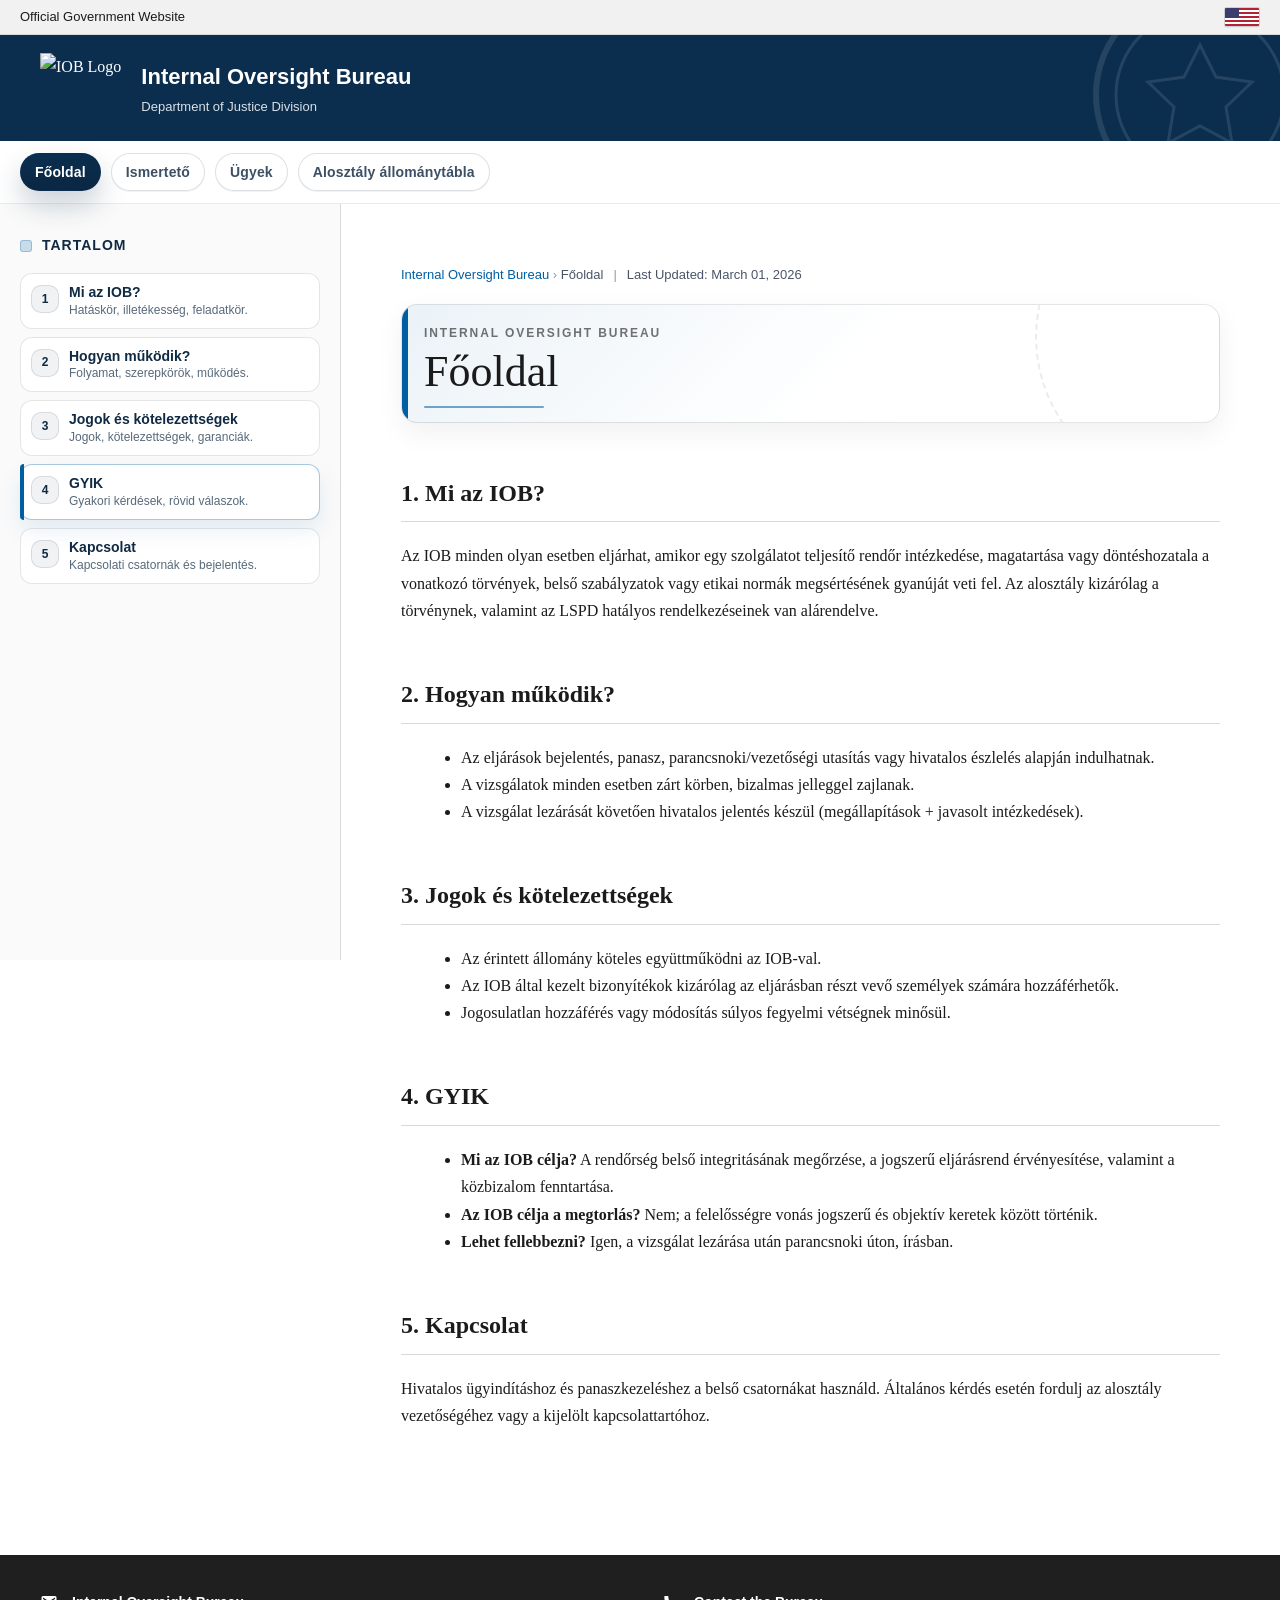
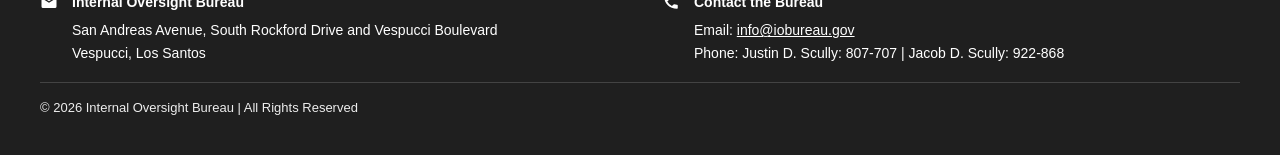
==== commit 64d41581: "Update index.html" ====
--- a/index.html
+++ b/index.html
@@ -20,7 +20,7 @@
 <img alt="IOB Logo" src="iob-logo.png"/>
 <div class="header-text">
 <strong>Internal Oversight Bureau</strong>
-<span>Részleg of Justice Division</span>
+<span>Department of Justice Division</span>
 </div>
 </div>
 </div>
@@ -48,7 +48,7 @@
 <div aria-label="Oldal információ" class="meta">
 <span><a href="#" class="meta-home" data-goto="home">Internal Oversight Bureau</a> <span class="sep">›</span> <span>Főoldal</span></span>
 <span class="sep">|</span>
-<span>Last Updated: February 11, 2026</span>
+<span>Last Updated: March 01, 2026</span>
 </div>
 
 
@@ -100,23 +100,23 @@
 </div>
 <h3>Tartalom</h3>
 <nav class="toc" aria-label="Ismertető tartalomjegyzék">
-<a href="#hatoskor" class="toc-link"><span class="toc-num">I</span><span class="toc-text"><span class="toc-label">Hatáskör</span><span class="toc-sub">Illetékesség, ügykörök, jogosultságok.</span></span></a>
-<a href="#eljarasrend" class="toc-link"><span class="toc-num">II</span><span class="toc-text"><span class="toc-label">Eljárásrend</span><span class="toc-sub">Indítás, lefolytatás, dokumentálás.</span></span></a>
-<a href="#alapelvek" class="toc-link"><span class="toc-num">III</span><span class="toc-text"><span class="toc-label">Alapelvek</span><span class="toc-sub">Pártatlanság, titoktartás, jogkövetés.</span></span></a>
-<a href="#szervezet" class="toc-link"><span class="toc-num">IV</span><span class="toc-text"><span class="toc-label">Szervezeti felépítés</span><span class="toc-sub">Rangstruktúra és felelősségi körök.</span></span></a>
-<a href="#vizsgalat" class="toc-link"><span class="toc-num">V</span><span class="toc-text"><span class="toc-label">Vizsgálati folyamat</span><span class="toc-sub">Lépések, meghallgatások, zárás.</span></span></a>
-<a href="#fegyelmi" class="toc-link"><span class="toc-num">VI</span><span class="toc-text"><span class="toc-label">Fegyelmi intézkedések</span><span class="toc-sub">Lehetséges intézkedések és javaslatok.</span></span></a>
-<a href="#fellebbezes" class="toc-link"><span class="toc-num">VII</span><span class="toc-text"><span class="toc-label">Fellebbezés</span><span class="toc-sub">Felülvizsgálati rend, parancsnoki út.</span></span></a>
-<a href="#sablonok" class="toc-link"><span class="toc-num">VIII</span><span class="toc-text"><span class="toc-label">Dokumentum sablonok</span><span class="toc-sub">Űrlapok, jegyzőkönyv, jelentés sablonok.</span></span></a>
-<a href="#titoktartas" class="toc-link"><span class="toc-num">IX</span><span class="toc-text"><span class="toc-label">Titoktartás</span><span class="toc-sub">Bizalmas kezelés, összeférhetetlenség.</span></span></a>
-<a href="#nyilvanossag" class="toc-link"><span class="toc-num">X</span><span class="toc-text"><span class="toc-label">Nyilvánosság</span><span class="toc-sub">Kiadás, anonimizálás, kivonatolás.</span></span></a>
+<a href="#ism-hatoskor" class="toc-link"><span class="toc-num">I</span><span class="toc-text"><span class="toc-label">Hatáskör</span><span class="toc-sub">Illetékesség, ügykörök, jogosultságok.</span></span></a>
+<a href="#ism-eljarasrend" class="toc-link"><span class="toc-num">II</span><span class="toc-text"><span class="toc-label">Eljárásrend</span><span class="toc-sub">Indítás, lefolytatás, dokumentálás.</span></span></a>
+<a href="#ism-alapelvek" class="toc-link"><span class="toc-num">III</span><span class="toc-text"><span class="toc-label">Alapelvek</span><span class="toc-sub">Pártatlanság, titoktartás, jogkövetés.</span></span></a>
+<a href="#ism-szervezet" class="toc-link"><span class="toc-num">IV</span><span class="toc-text"><span class="toc-label">Szervezeti felépítés</span><span class="toc-sub">Rangstruktúra és felelősségi körök.</span></span></a>
+<a href="#ism-vizsgalat" class="toc-link"><span class="toc-num">V</span><span class="toc-text"><span class="toc-label">Vizsgálati folyamat</span><span class="toc-sub">Lépések, meghallgatások, zárás.</span></span></a>
+<a href="#ism-fegyelmi" class="toc-link"><span class="toc-num">VI</span><span class="toc-text"><span class="toc-label">Fegyelmi intézkedések</span><span class="toc-sub">Lehetséges intézkedések és javaslatok.</span></span></a>
+<a href="#ism-fellebbezes" class="toc-link"><span class="toc-num">VII</span><span class="toc-text"><span class="toc-label">Fellebbezés</span><span class="toc-sub">Felülvizsgálati rend, parancsnoki út.</span></span></a>
+<a href="#ism-sablonok" class="toc-link"><span class="toc-num">VIII</span><span class="toc-text"><span class="toc-label">Dokumentum sablonok</span><span class="toc-sub">Űrlapok, jegyzőkönyv, jelentés sablonok.</span></span></a>
+<a href="#ism-titoktartas" class="toc-link"><span class="toc-num">IX</span><span class="toc-text"><span class="toc-label">Titoktartás</span><span class="toc-sub">Bizalmas kezelés, összeférhetetlenség.</span></span></a>
+<a href="#ism-nyilvanossag" class="toc-link"><span class="toc-num">X</span><span class="toc-text"><span class="toc-label">Nyilvánosság</span><span class="toc-sub">Kiadás, anonimizálás, kivonatolás.</span></span></a>
 </nav>
 </div>
 <div class="content" id="infoContent">
 <div aria-label="Oldal információ" class="meta">
 <span><a href="#" class="meta-home" data-goto="home">Internal Oversight Bureau</a> <span class="sep">›</span> <span>Ismertető</span></span>
 <span class="sep">|</span>
-<span>Last Updated: February 25, 2026</span>
+<span>Last Updated: March 01, 2026</span>
 </div>
 
 <div class="hero-card" aria-label="Ismertető összefoglaló">
@@ -152,7 +152,7 @@
   </div>
 </div>
 
-<h2 id="hatoskor">I. Hatáskör és illetékesség</h2>
+<h2 id="ism-hatoskor">I. Hatáskör és illetékesség</h2>
 <p>Az IOB hatáskörébe tartozik minden olyan ügy kivizsgálása, amely az alábbiakat érintheti:</p>
 <ul>
 <li>rendőri túlkapás vagy indokolatlan erőalkalmazás</li>
@@ -165,7 +165,7 @@
 <p>
         Az IOB jogosult bármely rendőri állományba tartozó személy meghallgatására, szolgálati dokumentumok, jelentések és egyéb releváns anyagok bekérésére és elemzésére.
       </p>
-<h2 id="eljarasrend">II. Eljárásrend</h2>
+<h2 id="ism-eljarasrend">II. Eljárásrend</h2>
 <ul>
 <li>Az eljárások bejelentés, panasz, parancsnoki/vezetőségi utasítás vagy hivatalos észlelés alapján indulhatnak.</li>
 <li>A vizsgálatok minden esetben zárt körben, bizalmas jelleggel zajlanak.</li>
@@ -175,7 +175,7 @@
 <p>
         Az IOB által kezelt bizonyítékok kizárólag az eljárásban részt vevő személyek számára hozzáférhetők. Jogosulatlan hozzáférés vagy módosítás súlyos fegyelmi vétségnek minősül.
       </p>
-<h2 id="alapelvek">III. Alapelvek</h2>
+<h2 id="ism-alapelvek">III. Alapelvek</h2>
 <p>Az Internal Oversight Bureau működését az alábbi alapelvek határozzák meg:</p>
 <ul>
 <li><strong>Pártatlanság</strong> – rangra, beosztásra vagy szolgálati múltra tekintet nélkül</li>
@@ -183,7 +183,7 @@
 <li><strong>Jogszabálykövetés</strong> – minden eljárás a hatályos törvények és belső szabályzatok szerint</li>
 <li><strong>Szakmaiság</strong> – az eljárások dokumentált, ellenőrizhető módon zajlanak</li>
 </ul>
-<h2 id="szervezet">IV. Szervezeti felépítés és rangstruktúra</h2>
+<h2 id="ism-szervezet">IV. Szervezeti felépítés és rangstruktúra</h2>
 <h3>1. Belső ellenőrzés igazgatója</h3>
 <p>Az Internal Oversight Bureau vezetője. Feladatköre:</p>
 <ul>
@@ -216,7 +216,7 @@
 <li>meghallgatások lefolytatása</li>
 <li>jelentések előkészítése</li>
 </ul>
-<h2 id="vizsgalat">V. Eljárásrend – Vizsgálati folyamat</h2>
+<h2 id="ism-vizsgalat">V. Eljárásrend – Vizsgálati folyamat</h2>
 <h3>Jogi képviselet és jogi jelenlét a meghallgatások során</h3>
 <p>
         Az Internal Oversight Bureau által lefolytatott meghallgatások során a meghallgatott rendőri állomány tagjának joga van törvényes rendőri jogi képviselethez.
@@ -270,7 +270,7 @@
 <li>az eset jogi és szabályzati értékelését</li>
 <li>az ajánlott intézkedést</li>
 </ul>
-<h2 id="fegyelmi">VI. Fegyelmi intézkedések – javaslati rendszer</h2>
+<h2 id="ism-fegyelmi">VI. Fegyelmi intézkedések – javaslati rendszer</h2>
 <p>Az IOB az alábbi intézkedésekre tehet javaslatot:</p>
 <ul>
 <li>szóbeli vagy írásbeli figyelmeztetés</li>
@@ -281,7 +281,7 @@
 <li>az ügy lezárása intézkedés nélkül</li>
 </ul>
 <p>A végső döntés a parancsnoki/vezetőségi állomány hatáskörébe tartozik.</p>
-<h2 id="fellebbezes">VII. Fellebbezési jog és eljárásrend</h2>
+<h2 id="ism-fellebbezes">VII. Fellebbezési jog és eljárásrend</h2>
 <p>
         Az IOB által lefolytatott vizsgálat lezárását követően az érintett személy jogosult a megállapításokkal, illetve az ajánlott intézkedésekkel szemben parancsnoki úton fellebbezést benyújtani.
       </p>
@@ -305,7 +305,7 @@
 <p>
         A parancsnoki döntés véglegesnek minősül, és az ügy lezárását követően az IOB nyilvántartásában rögzítésre kerül.
       </p>
-<h2 id="sablonok">VIII. Hivatalos dokumentum sablonok</h2>
+<h2 id="ism-sablonok">VIII. Hivatalos dokumentum sablonok</h2>
 <h3>1. Panaszbejelentő lap — Internal Oversight Bureau – Complaint Form</h3>
 <ul>
 <li>Bejelentő neve:</li>
@@ -338,7 +338,7 @@
 <li>Jóváhagyta: Director / Igazgatóhelyettes</li>
 <li>Dátum:</li>
 </ul>
-<h2 id="titoktartas">IX. Titoktartási és magatartási szabályok</h2>
+<h2 id="ism-titoktartas">IX. Titoktartási és magatartási szabályok</h2>
 <p>Az IOB állományának tagjai kötelesek:</p>
 <ul>
 <li>a vizsgálatokkal kapcsolatos információkat bizalmasan kezelni</li>
@@ -348,7 +348,7 @@
 </ul>
 <p>A titoktartás megszegése önálló fegyelmi eljárást von maga után.</p>
 
-<h2 id="nyilvanossag">X. Nyilvánosság és adatkiadási szabályzat</h2>
+<h2 id="ism-nyilvanossag">X. Nyilvánosság és adatkiadási szabályzat</h2>
 
 <p>
   Az ügy lezárása <strong>önmagában nem</strong> jelenti azt, hogy az ügy teljes iratanyaga automatikusan nyilvános. Az Egyesült Államok gyakorlatában
@@ -411,7 +411,7 @@
 <div aria-label="Oldal információ" class="meta">
         <span><a href="#" class="meta-home" data-goto="home">Internal Oversight Bureau</a> <span class="sep">›</span> <span>Ügyek</span></span>
         <span class="sep">|</span>
-        <span>Last Updated: February 25, 2026</span>
+        <span>Last Updated: March 01, 2026</span>
       </div>
 
       <div class="cases-hero">
@@ -502,24 +502,24 @@
 </tr>
 </thead>
 <tbody><tr>
-<td><img alt="Justin D. Scully profilkép" class="roster-avatar" src="justin.png"/></td>
+<td><img alt="Justin D. Scully profilkép" class="roster-avatar" src="justindscully.png"/></td>
 <td class="roster-name"><button class="roster-name-btn" data-person="justin" type="button">Justin D. Scully</button></td>
 <td class="roster-role"><span class="rank-wrap"><span class="rank-badge rank-director">Igazgató</span></span></td>
 <td><span class="dept-iob">IOB</span></td>
 <td><span class="status-active">Aktív</span></td>
-</tr><tr class="roster-detail" data-person-detail="justin" hidden=""><td colspan="5"><div aria-label="Justin D. Scully profil" class="profile-card" role="region"><div class="profile-top"><img alt="Justin D. Scully portré" class="profile-avatar" src="justin.png"/><div class="profile-meta"><div class="profile-name">Justin D. Scully</div><div class="profile-role">Belső ellenőrzés igazgatója</div><div class="profile-chips"><span class="chip chip-dept">IOB</span><span class="chip chip-status">Aktív</span></div></div></div><div class="profile-grid"><div class="profile-field"><div class="profile-label">Beosztás</div><div class="profile-value">Belső ellenőrzés igazgatója</div></div><div class="profile-field"><div class="profile-label">Részleg</div><div class="profile-value">IOB</div></div><div class="profile-field"><div class="profile-label">Hozzáférési szint</div><div class="profile-value"><span class="clearance-badge">VEZETŐI</span></div></div><div class="profile-field"><div class="profile-label">Status</div><div class="profile-value">Aktív</div></div><div class="profile-field"><div class="profile-label">Station</div><div class="profile-value">Vespucci Boulevard PD</div></div><div class="profile-field"><div class="profile-label">Telefonszám</div><div class="profile-value">—</div></div><div class="profile-field"><div class="profile-label">Születési dátum</div><div class="profile-value">2000-12-29</div></div><div class="profile-field"><div class="profile-label">Állampolgárság</div><div class="profile-value">Amerikai</div></div><div class="profile-field"><div class="profile-label">Nem</div><div class="profile-value">Férfi</div></div><div class="profile-field"><div class="profile-label">Hobbi</div><div class="profile-value">Horgászat, Foci, Kosárlabda</div></div></div><div class="profile-bio">A Bureau működésének stratégiai irányítása, vizsgálatok engedélyezése és lezárása, jelentések jóváhagyása.</div></div></td></tr><tr>
-<td><img alt="Jacob D. Scully profilkép" class="roster-avatar" src="jacob.png"/></td>
+</tr><tr class="roster-detail" data-person-detail="justin" hidden=""><td colspan="5"><div aria-label="Justin D. Scully profil" class="profile-card" role="region"><div class="profile-top"><img alt="Justin D. Scully portré" class="profile-avatar" src="justin.png"/><div class="profile-meta"><div class="profile-name">Justin D. Scully</div><div class="profile-role">Belső ellenőrzés igazgatója</div><div class="profile-chips"><span class="chip chip-dept">IOB</span><span class="chip chip-status">Aktív</span></div></div></div><div class="profile-grid"><div class="profile-field"><div class="profile-label">Beosztás</div><div class="profile-value">Belső ellenőrzés igazgatója</div></div><div class="profile-field"><div class="profile-label">Részleg</div><div class="profile-value">IOB</div></div><div class="profile-field"><div class="profile-label">Hozzáférési szint</div><div class="profile-value"><span class="clearance-badge">VEZETŐI</span></div></div><div class="profile-field"><div class="profile-label">Status</div><div class="profile-value">Aktív</div></div><div class="profile-field"><div class="profile-label">Station</div><div class="profile-value">Vespucci Boulevard PD</div></div><div class="profile-field"><div class="profile-label">Telefonszám</div><div class="profile-value">807-707</div></div><div class="profile-field"><div class="profile-label">Születési dátum</div><div class="profile-value">2000-12-29</div></div><div class="profile-field"><div class="profile-label">Állampolgárság</div><div class="profile-value">Amerikai</div></div><div class="profile-field"><div class="profile-label">Nem</div><div class="profile-value">Férfi</div></div><div class="profile-field"><div class="profile-label">Hobbi</div><div class="profile-value">Horgászat, Foci, Kosárlabda</div></div></div><div class="profile-bio">„Becsület nélkül a korona puszta fém.”</div></div></td></tr><tr>
+<td><img alt="Jacob D. Scully profilkép" class="roster-avatar" src="jacobdscully.png"/></td>
 <td class="roster-name"><button class="roster-name-btn" data-person="jacob" type="button">Jacob D. Scully</button></td>
 <td class="roster-role"><span class="rank-wrap"><span class="rank-badge rank-director">Igazgató</span></span></td>
 <td><span class="dept-iob">IOB</span></td>
 <td><span class="status-active">Aktív</span></td>
-</tr><tr class="roster-detail" data-person-detail="jacob" hidden=""><td colspan="5"><div aria-label="Jacob D. Scully profil" class="profile-card" role="region"><div class="profile-top"><img alt="Jacob D. Scully portré" class="profile-avatar" src="jacob.png"/><div class="profile-meta"><div class="profile-name">Jacob D. Scully</div><div class="profile-role">Belső ellenőrzés igazgatója</div><div class="profile-chips"><span class="chip chip-dept">IOB</span><span class="chip chip-status">Aktív</span></div></div></div><div class="profile-grid"><div class="profile-field"><div class="profile-label">Beosztás</div><div class="profile-value">Belső ellenőrzés igazgatója</div></div><div class="profile-field"><div class="profile-label">Részleg</div><div class="profile-value">IOB</div></div><div class="profile-field"><div class="profile-label">Hozzáférési szint</div><div class="profile-value"><span class="clearance-badge">VEZETŐI</span></div></div><div class="profile-field"><div class="profile-label">Status</div><div class="profile-value">Aktív</div></div><div class="profile-field"><div class="profile-label">Station</div><div class="profile-value">Vespucci Boulevard PD</div></div><div class="profile-field"><div class="profile-label">Telefonszám</div><div class="profile-value">—</div></div><div class="profile-field"><div class="profile-label">Születési dátum</div><div class="profile-value">2000-12-29</div></div><div class="profile-field"><div class="profile-label">Állampolgárság</div><div class="profile-value">Amerikai</div></div><div class="profile-field"><div class="profile-label">Nem</div><div class="profile-value">Férfi</div></div><div class="profile-field"><div class="profile-label">Hobbi</div><div class="profile-value">Weightlifting, Cooking, Philosophy</div></div></div><div class="profile-bio"><div class="profile-motto">„Az éj sötétje nem rejti el a bűnt, csak mélyíti.”</div></div></div></td></tr><tr>
-<td><img alt="Bailey Rae Brady profilkép" class="roster-avatar" src="rae.png"/></td>
+</tr><tr class="roster-detail" data-person-detail="jacob" hidden=""><td colspan="5"><div aria-label="Jacob D. Scully profil" class="profile-card" role="region"><div class="profile-top"><img alt="Jacob D. Scully portré" class="profile-avatar" src="jacob.png"/><div class="profile-meta"><div class="profile-name">Jacob D. Scully</div><div class="profile-role">Belső ellenőrzés igazgatója</div><div class="profile-chips"><span class="chip chip-dept">IOB</span><span class="chip chip-status">Aktív</span></div></div></div><div class="profile-grid"><div class="profile-field"><div class="profile-label">Beosztás</div><div class="profile-value">Belső ellenőrzés igazgatója</div></div><div class="profile-field"><div class="profile-label">Részleg</div><div class="profile-value">IOB</div></div><div class="profile-field"><div class="profile-label">Hozzáférési szint</div><div class="profile-value"><span class="clearance-badge">VEZETŐI</span></div></div><div class="profile-field"><div class="profile-label">Status</div><div class="profile-value">Aktív</div></div><div class="profile-field"><div class="profile-label">Station</div><div class="profile-value">Vespucci Boulevard PD</div></div><div class="profile-field"><div class="profile-label">Telefonszám</div><div class="profile-value">922-868</div></div><div class="profile-field"><div class="profile-label">Születési dátum</div><div class="profile-value">2000-12-29</div></div><div class="profile-field"><div class="profile-label">Állampolgárság</div><div class="profile-value">Amerikai</div></div><div class="profile-field"><div class="profile-label">Nem</div><div class="profile-value">Férfi</div></div><div class="profile-field"><div class="profile-label">Hobbi</div><div class="profile-value">Főzés, Filozófia</div></div></div><div class="profile-bio"><div class="profile-motto">„Az éj sötétje nem rejti el a bűnt, csak mélyíti.”</div></div></div></td></tr><tr>
+<td><img alt="Bailey Rae Brady profilkép" class="roster-avatar" src="baileyraebrady.png"/></td>
 <td class="roster-name"><button class="roster-name-btn" data-person="rae" type="button">Bailey Rae Brady</button></td>
 <td class="roster-role"><span class="rank-wrap"><span class="rank-badge rank-deputy">Helyettes</span></span></td>
 <td><span class="dept-iob">IOB</span></td>
 <td><span class="status-active">Aktív</span></td>
-</tr><tr class="roster-detail" data-person-detail="rae" hidden=""><td colspan="5"><div aria-label="Bailey Rae Brady profil" class="profile-card" role="region"><div class="profile-top"><img alt="Bailey Rae Brady portré" class="profile-avatar" src="rae.png"/><div class="profile-meta"><div class="profile-name">Bailey Rae Brady</div><div class="profile-role">Igazgatóhelyettes</div><div class="profile-chips"><span class="chip chip-dept">IOB</span><span class="chip chip-status">Aktív</span></div></div></div><div class="profile-grid"><div class="profile-field"><div class="profile-label">Beosztás</div><div class="profile-value">Igazgatóhelyettes</div></div><div class="profile-field"><div class="profile-label">Részleg</div><div class="profile-value">IOB</div></div><div class="profile-field"><div class="profile-label">Hozzáférési szint</div><div class="profile-value"><span class="clearance-badge">IGAZGATÓI</span></div></div><div class="profile-field"><div class="profile-label">Status</div><div class="profile-value">Aktív</div></div><div class="profile-field"><div class="profile-label">Station</div><div class="profile-value">Vespucci Boulevard PD</div></div><div class="profile-field"><div class="profile-label">Telefonszám</div><div class="profile-value">—</div></div><div class="profile-field"><div class="profile-label">Születési dátum</div><div class="profile-value">1990-09-19</div></div><div class="profile-field"><div class="profile-label">Állampolgárság</div><div class="profile-value">Amerikai</div></div><div class="profile-field"><div class="profile-label">Nem</div><div class="profile-value">Female</div></div><div class="profile-field"><div class="profile-label">Hobbi</div><div class="profile-value">—</div></div></div><div class="profile-bio">Operatív irányítás, aktív ügyek koordinálása, investigatorok munkájának felügyelete.</div></div></td></tr></tbody>
+</tr><tr class="roster-detail" data-person-detail="rae" hidden=""><td colspan="5"><div aria-label="Bailey Rae Brady profil" class="profile-card" role="region"><div class="profile-top"><img alt="Bailey Rae Brady portré" class="profile-avatar" src="rae.png"/><div class="profile-meta"><div class="profile-name">Bailey Rae Brady</div><div class="profile-role">Igazgatóhelyettes</div><div class="profile-chips"><span class="chip chip-dept">IOB</span><span class="chip chip-status">Aktív</span></div></div></div><div class="profile-grid"><div class="profile-field"><div class="profile-label">Beosztás</div><div class="profile-value">Igazgatóhelyettes</div></div><div class="profile-field"><div class="profile-label">Részleg</div><div class="profile-value">IOB</div></div><div class="profile-field"><div class="profile-label">Hozzáférési szint</div><div class="profile-value"><span class="clearance-badge">IGAZGATÓI</span></div></div><div class="profile-field"><div class="profile-label">Status</div><div class="profile-value">Aktív</div></div><div class="profile-field"><div class="profile-label">Station</div><div class="profile-value">Vespucci Boulevard PD</div></div><div class="profile-field"><div class="profile-label">Telefonszám</div><div class="profile-value">946-614</div></div><div class="profile-field"><div class="profile-label">Születési dátum</div><div class="profile-value">1990-09-19</div></div><div class="profile-field"><div class="profile-label">Állampolgárság</div><div class="profile-value">Amerikai</div></div><div class="profile-field"><div class="profile-label">Nem</div><div class="profile-value">Nő</div></div><div class="profile-field"><div class="profile-label">Hobbi</div><div class="profile-value">Kosárlabda</div></div></div><div class="profile-bio">„Ki árulást vet, magányt arat.”</div></div></td></tr></tbody>
 </table>
 </div>
 </div>
@@ -546,7 +546,7 @@
 <div>
 <div class="footer-subtitle">Contact the Bureau</div>
 <div>Email: <a href="mailto:info@iobureau.gov">info@iobureau.gov</a></div>
-<div>Phone: +1 (202) 555-0123</div>
+<div>Phone: Justin D. Scully: 807-707 | Jacob D. Scully: 922-868</div>
 </div>
 </div>
 </div>
@@ -1403,6 +1403,6 @@
     </div>
   </div>
 
-<script src="app.js"></script>
+<script src="app_fixed.js"></script>
 </body>
 </html>
